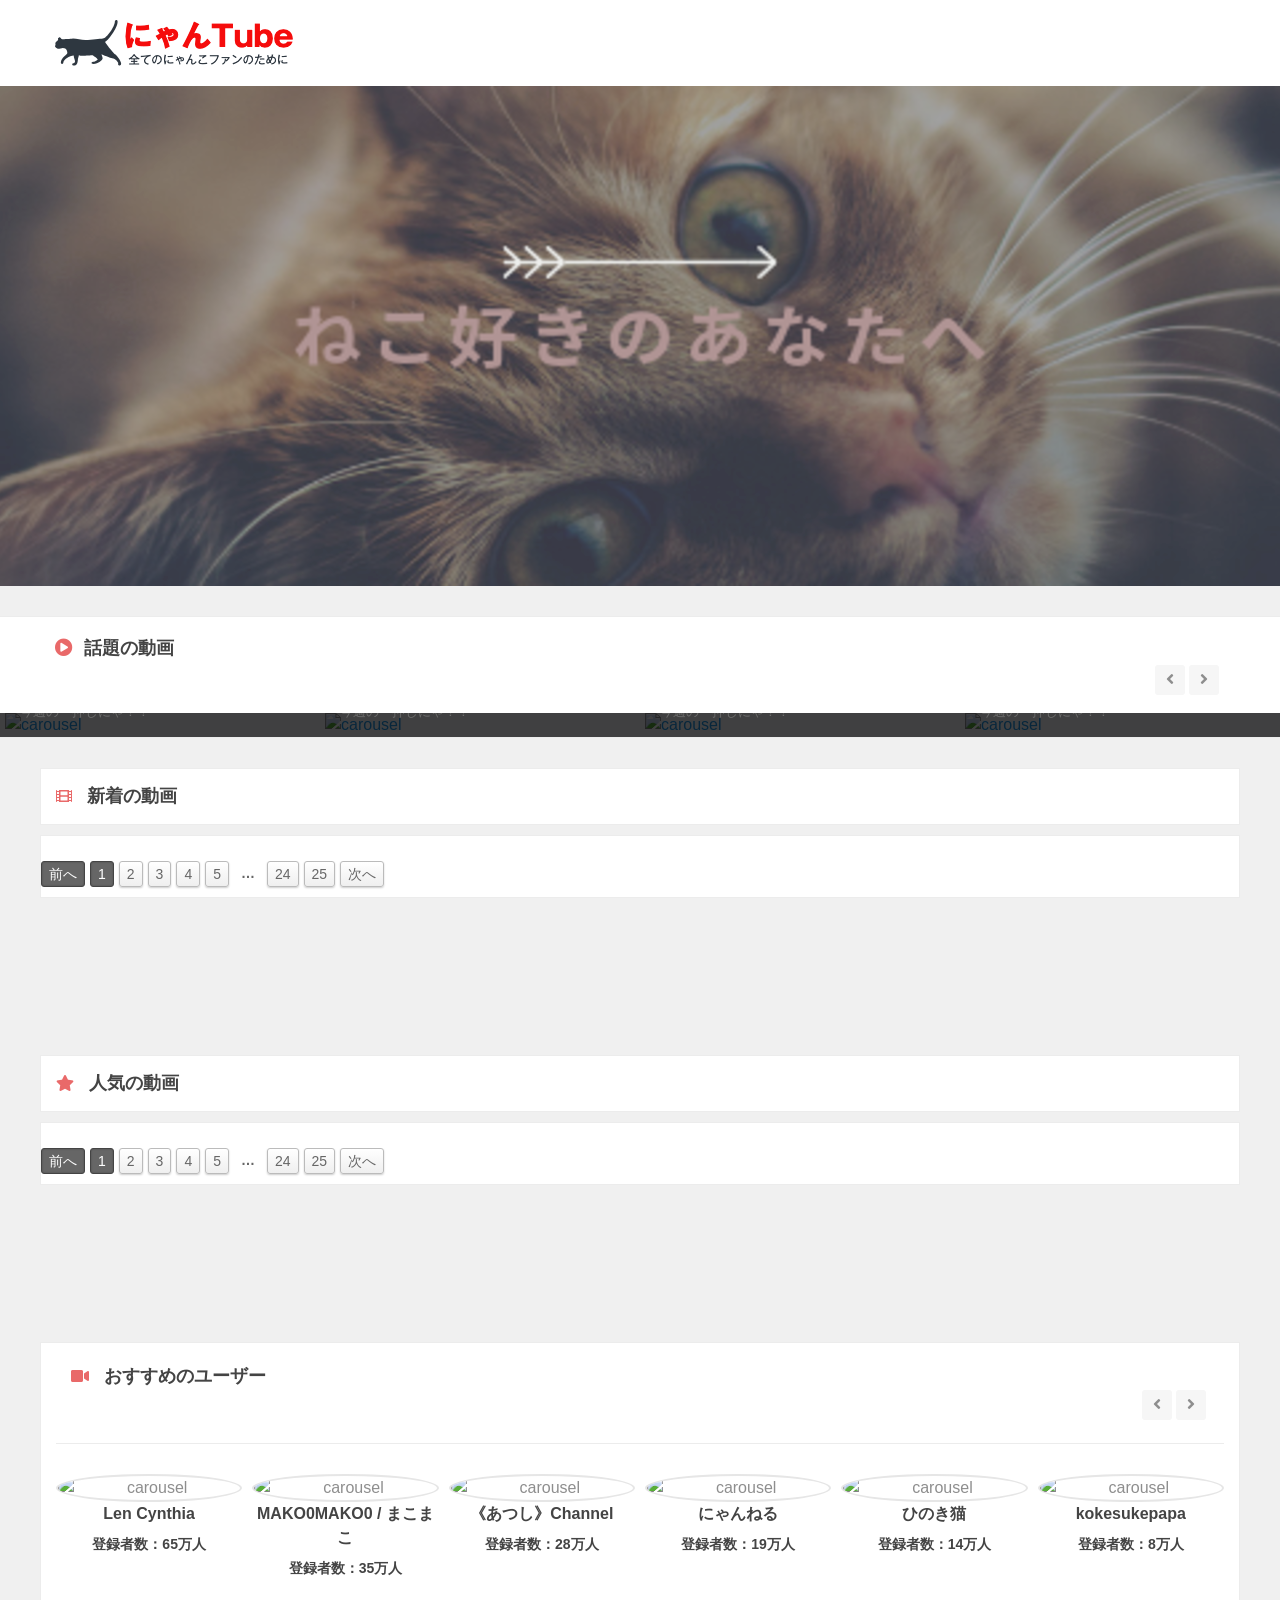
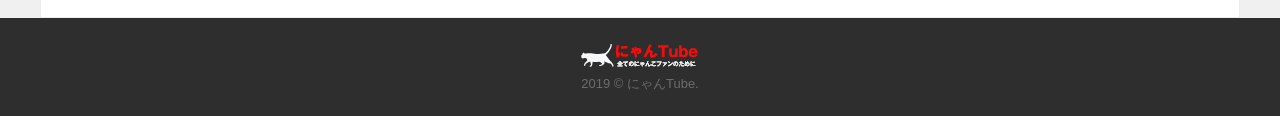
==== index.html @ 0fcaea5a "Update index.html 新着動画更新" ====
<!doctype html>
<html class="no-js" lang="jp">

<head>
    <meta charset="utf-8">
    <meta http-equiv="x-ua-compatible" content="ie=edge">
    <meta name="viewport" content="width=device-width, initial-scale=1.0">
    <meta name="keywords" content="猫,動画,人気,かわいい,Youtube">
    <meta name="description" content="にゃんTubeはかわいい・癒される猫たちの動画まとめサイトです！Youtubeで人気になっている動画を毎日更新しています。是非、ご覧ください！">
    <title>にゃんTube | 猫の人気動画まとめ</title>
    <link rel="shortcut icon" href="./images/favicon.png" type="image/vnd.microsoft.icon">
    <link rel="stylesheet" href="css/app.css">
    <link rel="stylesheet" href="css/theme.css">
    <link rel="stylesheet" href="https://use.fontawesome.com/releases/v5.5.0/css/all.css" integrity="sha384-B4dIYHKNBt8Bc12p+WXckhzcICo0wtJAoU8YZTY5qE0Id1GSseTk6S+L3BlXeVIU" crossorigin="anonymous">
    <link rel="stylesheet" type="text/css" href="layerslider/css/layerslider.css">
    <link rel="stylesheet" href="css/owl.carousel.min.css">
    <link rel="stylesheet" href="css/owl.theme.default.min.css">
    <link rel="stylesheet" href="css/responsive.css">
    <link rel="stylesheet" href="css/simplePagination.css"> 
</head>
<body>
    <div class="off-canvas-wrapper">
        <div class="off-canvas-wrapper-inner" data-off-canvas-wrapper>
            <div class="off-canvas-content" data-off-canvas-content>
                <!--header-->
                <header>
                    <!--Navber-->
                    <section id="navBar">
                        <nav class="sticky-container" data-sticky-container>
                            <div class="sticky topnav" data-sticky data-top-anchor="navBar" data-btm-anchor="footer-bottom:bottom" data-margin-top="0" data-margin-bottom="0" style="width: 100%; background: #fff;" data-sticky-on="large">
                                <div class="row">
                                    <div class="large-12 columns text-left">
                                        <div class="title-bar" data-responsive-toggle="beNav" data-hide-for="large">
                                            <div class="title-bar-title pull-left">
                                                    <a href="#"><img src="images/logo-small.png" alt="logo"></a>
                                            </div>
                                        </div>
                                        <div class="top-bar show-for-large" id="beNav" style="width: 100%">
                                            <div class="top-bar-left">
                                                <ul class="menu">
                                                    <li class="menu-text">
                                                        <a href="#"><img src="images/logo.png" alt="logo"></a>
                                                    </li>
                                                </ul>
                                            </div>
                                        </div>
                                    </div>
                                </div>
                            </div>
                        </nav>
                    </section><!--End Navber-->
                </header><!-- End Header -->
                <!-- layerslider -->
                <section id="slider">
                    <div id="full-slider-wrapper">
                        <div id="layerslider" style="width:100%;height:500px;">
                            <div class="ls-slide" data-ls="transition2d:1;timeshift:-1000;">
                                <img src="images/sliderimages/bg.png" class="ls-bg" alt="Slide background"/>
                                <img class="ls-l ls-linkto-2" style="top:400px;left:50%;white-space: nowrap;" data-ls="offsetxin:-50;delayin:1000;rotatein:-40;offsetxout:-50;rotateout:-40;" src="images/sliderimages/left.png" alt="">
                                <img class="ls-l ls-linkto-2" style="top:400px;left:52%;white-space: nowrap;" data-ls="offsetxin:50;delayin:1000;offsetxout:50;" src="images/sliderimages/right.png" alt="">
                            </div>
                            <div class="ls-slide" data-ls="transition2d:1;timeshift:-1000;">
                                <img src="images/sliderimages/bg2.png" class="ls-bg" alt="Slide background"/>
                                <img class="ls-l ls-linkto-1" style="top:400px;left:50%;white-space: nowrap;" data-ls="offsetxin:-50;delayin:1000;rotatein:-40;offsetxout:-50;rotateout:-40;" src="images/sliderimages/left.png" alt="">
                                <img class="ls-l ls-linkto-1" style="top:400px;left:52%;white-space: nowrap;" data-ls="offsetxin:50;delayin:1000;offsetxout:50;" src="images/sliderimages/right.png" alt="">
                            </div>
                        </div>
                    </div>
                </section><!--end slider-->
                <!-- new slider video-->
                <section id="premium">
                    <div class="row">
                        <div class="heading clearfix head-title">
                            <div class="large-11 columns">
                                <h4><i class="fa fa-play-circle"></i>話題の動画</h4>
                            </div>
                            <div class="large-1 columns">
                                <div class="navText show-for-large">
                                    <a class="prev secondary-button"><i class="fa fa-angle-left"></i></a>
                                    <a class="next secondary-button"><i class="fa fa-angle-right"></i></a>
                                </div>
                            </div>
                        </div>
                    </div>
                    <div id="owl-demo" class="owl-carousel carousel" data-car-length="4" data-items="4" data-loop="true" data-nav="false" data-autoplay="true" data-autoplay-timeout="1500" data-dots="false" data-auto-width="false" data-responsive-small="3" data-responsive-medium="2" data-responsive-xlarge="5">
                        <div class="item">
                            <figure class="premium-img">
                                    <a href="https://www.youtube.com/watch?v=raYbEozpMEA"><img src="https://i.ytimg.com/vi/raYbEozpMEA/hqdefault.jpg" alt="carousel"></a>
                                <figcaption>
                                    <h5>話題</h5>
                                    <p>今週の一押しにゃ！！</p>
                                </figcaption>
                            </figure>
                        </div>
                        <div class="item">
                            <figure class="premium-img">
                                    <a href="https://www.youtube.com/watch?v=Yo1jY8AYtwI"><img src="https://i.ytimg.com/vi/Yo1jY8AYtwI/hqdefault.jpg" alt="carousel"></a>
                                <figcaption>
                                    <h5>話題</h5>
                                    <p>今週の一押しにゃ！！</p>
                                </figcaption>
                            </figure>
                        </div>
                        <div class="item">
                            <figure class="premium-img">
                                    <a href="https://www.youtube.com/watch?v=UD9gE9J6Smo"><img src="https://i.ytimg.com/vi/UD9gE9J6Smo/hqdefault.jpg" alt="carousel"></a>
                                <figcaption>
                                    <h5>話題</h5>
                                    <p>今週の一押しにゃ！！</p>
                                </figcaption>
                            </figure>
                        </div>
                        <div class="item">
                            <figure class="premium-img">
                                    <a href="https://www.youtube.com/watch?v=r39kwzYasWo"><img src="https://i.ytimg.com/vi/r39kwzYasWo/hqdefault.jpg" alt="carousel"></a>
                                <figcaption>
                                    <h5>話題</h5>
                                    <p>今週の一押しにゃ！！</p>
                                </figcaption>
                            </figure>
                        </div>
                        <div class="item">
                            <figure class="premium-img">
                                    <a href="https://www.youtube.com/watch?v=M-yl8MGNcEI"><img src="https://i.ytimg.com/vi/M-yl8MGNcEI/hqdefault.jpg" alt="carousel"></a>
                                <figcaption>
                                    <h5>話題</h5>
                                    <p>今週の一押しにゃ！！</p>
                                </figcaption>
                            </figure>
                        </div>
                        <div class="item">
                            <figure class="premium-img">
                                    <a href="https://www.youtube.com/watch?v=GlMPt59lkb0"><img src="https://i.ytimg.com/vi/GlMPt59lkb0/hqdefault.jpg" alt="carousel"></a>
                                <figcaption>
                                    <h5>話題</h5>
                                    <p>今週の一押しにゃ！！</p>
                                </figcaption>
                            </figure>
                        </div>
                        <div class="item">
                            <figure class="premium-img">
                                    <a href="https://www.youtube.com/watch?v=X90kuQT-sMU"><img src="https://i.ytimg.com/vi/X90kuQT-sMU/hqdefault.jpg" alt="carousel"></a>
                                <figcaption>
                                    <h5>話題</h5>
                                    <p>今週の一押しにゃ！！</p>
                                </figcaption>
                            </figure>
                        </div>
                        <div class="item">
                            <figure class="premium-img">
                                    <a href="https://www.youtube.com/watch?v=YCmYCF1yq5k"><img src="https://i.ytimg.com/vi/YCmYCF1yq5k/hqdefault.jpg" alt="carousel"></a>
                                <figcaption>
                                    <h5>話題</h5>
                                    <p>今週の一押しにゃ！！</p>
                                </figcaption>
                            </figure>
                        </div>
                        <div class="item">
                            <figure class="premium-img">
                                    <a href="https://www.youtube.com/watch?v=Uv-rGOnXeWU"><img src="https://i.ytimg.com/vi/Uv-rGOnXeWU/hqdefault.jpg" alt="carousel"></a>
                                <figcaption>
                                    <h5>話題</h5>
                                    <p>今週の一押しにゃ！！</p>
                                </figcaption>
                            </figure>
                        </div>
                        <div class="item">
                            <figure class="premium-img">
                                    <a href="https://www.youtube.com/watch?v=_iaTw6Fb8jw"><img src="https://i.ytimg.com/vi/_iaTw6Fb8jw/hqdefault.jpg" alt="carousel"></a>
                                <figcaption>
                                    <h5>話題</h5>
                                    <p>今週の一押しにゃ！！</p>
                                </figcaption>
                            </figure>
                        </div>                   
                    </div>
                </section>
                <!--end new slider video-->
                <!-- main content -->
                <section class="content">
                    <!-- recommended video -->
                    <div class="main-heading">
                        <div class="row secBg padding-14">
                            <div class="medium-8 small-8 columns">
                                <div class="head-title">
                                    <i class="fa fa-film"></i>
                                    <h4>新着の動画</h4>
                                </div>
                            </div>
                        </div>
                    </div>
                    <div class="row secBg">
                        <div class="large-12 columns">
                            <div class="tabs-content" data-tabs-content="newVideos">
                                <div class="tabs-panel is-active" id="new-all">
                                    <div class="row list-group">
                                        <div id="recommended-videos"></div>
                                    </div>
                                </div>
                            </div>
                        </div>
                        <div class="pagination-holder clearfix text">
                            <div class="recommended-pagination"></div>
                        </div>
                    </div>
                    <!-- ad section -->
                    <div class="ad-large">
                        <iframe src="https://rcm-fe.amazon-adsystem.com/e/cm?o=9&p=48&l=ur1&category=timesalefestival&banner=1MJNVXHXJ7HCV4K0JVG2&f=ifr&linkID=15bbc9847b24ee450865b4243b1b5555&t=amazon62-22&tracking_id=amazon62-22" width="728" height="90" scrolling="no" border="0" marginwidth="0" style="border:none;" frameborder="0"></iframe>
                    </div>
                    <div class="ad-small">
                        <iframe src="https://rcm-fe.amazon-adsystem.com/e/cm?o=9&p=294&l=ur1&category=timesalefestival&banner=0RCY5RY7ZXKMTN2MED02&f=ifr&linkID=e85a09552c25f424d22128bcf62ffff2&t=amazon62-22&tracking_id=amazon62-22" width="320" height="100" scrolling="no" border="0" marginwidth="0" style="border:none;" frameborder="0"></iframe>
                    </div>
                    <!-- End ad section -->
                </section><!-- End recommended video -->
                <section class="content">
                    <!-- popular Videos -->
                    <div class="main-heading">
                        <div class="row secBg padding-14">
                            <div class="medium-8 small-8 columns">
                                <div class="head-title">
                                    <i class="fa fa-star"></i>
                                    <h4>人気の動画</h4>
                                </div>
                            </div>
                        </div>
                    </div>
                    <div class="row secBg">
                        <div class="large-12 columns">
                            <div class="tabs-content" data-tabs-content="popularVideos">
                                <div class="tabs-panel is-active" id="popular-all">
                                    <div class="row list-group">
                                        <div id="popular-videos"></div>
                                    </div>
                                </div>
                            </div>
                        </div>
                        <div class="pagination-holder clearfix text">
                            <div class="popular-pagination"></div>
                        </div>
                    </div>
                    <!-- ad section -->
                    <div class="ad-large">
                        <iframe src="https://rcm-fe.amazon-adsystem.com/e/cm?o=9&p=48&l=ur1&category=timesalefestival&banner=1MJNVXHXJ7HCV4K0JVG2&f=ifr&linkID=15bbc9847b24ee450865b4243b1b5555&t=amazon62-22&tracking_id=amazon62-22" width="728" height="90" scrolling="no" border="0" marginwidth="0" style="border:none;" frameborder="0"></iframe>
                    </div>
                    <div class="ad-small">
                        <iframe src="https://rcm-fe.amazon-adsystem.com/e/cm?o=9&p=294&l=ur1&category=timesalefestival&banner=0RCY5RY7ZXKMTN2MED02&f=ifr&linkID=e85a09552c25f424d22128bcf62ffff2&t=amazon62-22&tracking_id=amazon62-22" width="320" height="100" scrolling="no" border="0" marginwidth="0" style="border:none;" frameborder="0"></iframe>
                    </div>
                    <!-- End ad section -->
                </section><!-- End main content -->
                <!-- movies -->
                <section id="movies">
                    <div class="row secBg">
                        <div class="large-12 columns">
                                <div class="column row">
                                        <div class="heading category-heading clearfix">
                                            <div class="large-11 columns">
                                                <div class="cat-head pull-left">
                                                    <i class="fa fa-video"></i>
                                                    <h4>おすすめのユーザー</h4>
                                                </div>
                                            </div>
                                            <div class="large-1 columns">
                                                <div class="navText  show-for-large">
                                                    <a class="prev secondary-button"><i class="fa fa-angle-left"></i></a>
                                                    <a class="next secondary-button"><i class="fa fa-angle-right"></i></a>
                                                </div>
                                            </div>
                                        </div>
                                    </div>
                            <!-- movie carousel -->
                            <div id="owl-demo-movie" class="owl-carousel carousel" data-autoplay="true" data-autoplay-timeout="1500" data-autoplay-hover="true" data-car-length="5" data-items="6" data-dots="false" data-loop="true" data-auto-width="false" data-responsive-small="3" data-responsive-medium="4" data-responsive-xlarge="6" data-margin="10">
                                <div class="item-movie item thumb-border">
                                    <figure class="user-img">
                                        <img src="https://yt3.ggpht.com/a-/AAuE7mAVsUJsABVh_LI2kG3hB3oyzyS75_HuhbZ9HQ=s288-mo-c-c0xffffffff-rj-k-no" alt="carousel">
                                        <a href="https://www.youtube.com/channel/UCS_dOTlDQhzGR2VLASzVo4g" class="hover-posts">
                                            <span><i class="fa fa-search"></i></span>
                                        </a>
                                    </figure>
                                    <h5>Len Cynthia</h5>
                                    <h6>登録者数：65万人</h6>
                                </div>
                                <div class="item-movie item thumb-border">
                                    <figure class="user-img">
                                        <img src="https://yt3.ggpht.com/a-/AAuE7mAHcIvm5nozD-SO3OqTsM3EC9d4kqZESf_Ayg=s288-mo-c-c0xffffffff-rj-k-no" alt="carousel">
                                        <a href="https://www.youtube.com/channel/UCk5cqns8Bi6Bv5Ji1YlSMDQ" class="hover-posts">
                                            <span><i class="fa fa-search"></i></span>
                                        </a>
                                    </figure>
                                    <h5>MAKO0MAKO0 / まこまこ</h5>
                                    <h6>登録者数：35万人</h6>
                                </div>
                                <div class="item-movie item thumb-border">
                                    <figure class="user-img">
                                        <img src="https://yt3.ggpht.com/a-/AAuE7mCIcZ-BuGRRIuzQsbHdApbmjdw_2U8h51hgzg=s288-mo-c-c0xffffffff-rj-k-no" alt="carousel">
                                        <a href="https://www.youtube.com/channel/UCljUAjufNh7VI0yElcAdlhg" class="hover-posts">
                                            <span><i class="fa fa-search"></i></span>
                                        </a>
                                    </figure>
                                    <h5>《あつし》Channel</h5>
                                    <h6>登録者数：28万人</h6>
                                </div>
                                <div class="item-movie item thumb-border">
                                    <figure class="user-img">
                                        <img src="https://yt3.ggpht.com/a-/AAuE7mBgSre_Q99WNY_BfYbK-821ioel_uvhRinu6g=s288-mo-c-c0xffffffff-rj-k-no" alt="carousel">
                                        <a href="https://www.youtube.com/channel/UCb_CkUzhPsHXdrpQl9Zg5aA" class="hover-posts">
                                            <span><i class="fa fa-search"></i></span>
                                        </a>
                                    </figure>
                                    <h5>にゃんねる</h5>
                                    <h6>登録者数：19万人</h6>
                                </div>
                                <div class="item-movie item thumb-border">
                                    <figure class="user-img">
                                        <img src="https://yt3.ggpht.com/a-/AAuE7mCXcN5_luRtPnAjw5znkj4xRghQEYHoCXVj1A=s288-mo-c-c0xffffffff-rj-k-no" alt="carousel">
                                        <a href="https://www.youtube.com/channel/UCqAbcgEp4NqCRnLG3NVJezw" class="hover-posts">
                                            <span><i class="fa fa-search"></i></span>
                                        </a>
                                    </figure>
                                    <h5>ひのき猫</h5>
                                    <h6>登録者数：14万人</h6>
                                </div>
                                <div class="item-movie item thumb-border">
                                    <figure class="user-img">
                                        <img src="https://yt3.ggpht.com/a-/AAuE7mB_sl90rl6UD5q9hS79pAoIzWCPXUBH9dLMTA=s288-mo-c-c0xffffffff-rj-k-no" alt="carousel">
                                        <a href="https://www.youtube.com/channel/UCeaiU7rFDCn1LYqpus2B7qg" class="hover-posts">
                                            <span><i class="fa fa-search"></i></span>
                                        </a>
                                    </figure>
                                    <h5>kokesukepapa</h5>
                                    <h6>登録者数：8万人</h6>
                                </div>
                                <div class="item-movie item thumb-border">
                                    <figure class="user-img">
                                        <img src="https://yt3.ggpht.com/a-/AAuE7mA47_0V2V-pqUjchqv-GD-3IlCCeNkHomchqA=s288-mo-c-c0xffffffff-rj-k-no" alt="carousel">
                                        <a href="https://www.youtube.com/channel/UCynURu72A71GmEVQcsZXcKQ" class="hover-posts">
                                            <span><i class="fa fa-search"></i></span>
                                        </a>
                                    </figure>
                                    <h5>Afro Blue</h5>
                                    <h6>登録者数：9万人</h6>
                                </div>
                                <div class="item-movie item thumb-border">
                                    <figure class="user-img">
                                        <img src="https://yt3.ggpht.com/a-/AAuE7mAHDxXqfZf3O-wZELBLlbiYrDY4CKpdVZqVfA=s288-mo-c-c0xffffffff-rj-k-no" alt="carousel">
                                        <a href="https://www.youtube.com/channel/UCshavgMGy2X0b9-9vuNEb9A" class="hover-posts">
                                            <span><i class="fa fa-search"></i></span>
                                        </a>
                                    </figure>
                                    <h5>感動猫動画</h5>
                                    <h6>登録者数：8万人</h6>
                                </div>
                                <div class="item-movie item thumb-border">
                                    <figure class="user-img">
                                        <img src="https://yt3.ggpht.com/a-/AAuE7mAem6ULcWux2Iq4sbK5TWDu1WvJQA3ZHb7HXg=s288-mo-c-c0xffffffff-rj-k-no" alt="carousel">
                                        <a href="https://www.youtube.com/channel/UCumwx7USNBVqANlK6-69Pkg" class="hover-posts">
                                            <span><i class="fa fa-search"></i></span>
                                        </a>
                                    </figure>
                                    <h5>ながれ（nagaretion）</h5>
                                    <h6>登録者数：7万人</h6>
                                </div>
                                <div class="item-movie item thumb-border">
                                    <figure class="user-img">
                                        <img src="https://yt3.ggpht.com/a-/AAuE7mBIvKFD8vhmJVOMYkAUbD_HJDjzRHCWMRyJ4w=s288-mo-c-c0xffffffff-rj-k-no" alt="carousel">
                                        <a href="https://www.youtube.com/channel/UCRp7ooQOmTpq52g0cfqLnhQ" class="hover-posts">
                                            <span><i class="fa fa-search"></i></span>
                                        </a>
                                    </figure>
                                    <h5>猫のきんた・ココ。</h5>
                                    <h6>登録者数：7万人</h6>
                                </div>
                            </div><!-- end carousel -->
                        </div>
                    </div>
                </section><!-- End movie -->
                <div id="footer-bottom">
                    <div class="logo text-center">
                        <img src="images/footerlogo.png" alt="footer logo">
                    </div>
                    <div class="btm-footer-text text-center">
                        <p>2019 © にゃんTube.</p>
                    </div>
                </div>
            </div><!--end off canvas content-->
        </div><!--end off canvas wrapper inner-->
    </div><!--end off canvas wrapper-->
    <!-- script files -->
    <script src="bower_components/jquery/dist/jquery.js"></script>
    <script src="bower_components/what-input/what-input.js"></script>
    <script src="bower_components/foundation-sites/dist/foundation.js"></script>
    <script src="js/app.js" type="text/javascript"></script>
    <script src="js/jquery.searchVideos-recommended.js" type="text/javascript"></script>
    <script src="js/jquery.searchVideos-popular.js" type="text/javascript"></script>
    <script src="js/jquery.simplePagination.js" type="text/javascript"></script>
    <script src="js/jquery.clickVideo.js" type="text/javascript"></script>
    <!-- LayerSlider script files -->
    <script src="js/owl.carousel.min.js" type="text/javascript"></script>
    <script src="layerslider/js/layerslider.transitions.js" type="text/javascript"></script>
    <script src="layerslider/js/layerslider.kreaturamedia.jquery.js" type="text/javascript"></script>
    <script src="layerslider/js/greensock.js" type="text/javascript"></script>
</body>
<!-- Global site tag (gtag.js) - Google Analytics -->
<script async src="https://www.googletagmanager.com/gtag/js?id=UA-136707403-1"></script>
<script>
  window.dataLayer = window.dataLayer || [];
  function gtag(){dataLayer.push(arguments);}
  gtag('js', new Date());

  gtag('config', 'UA-136707403-1');
</script>
</html>
---- css/app.css ----
@charset "UTF-8";
/**
 * Foundation for Sites by ZURB
 * Version 6.2.0
 * foundation.zurb.com
 * Licensed under MIT Open Source
 */
.slide-in-down.mui-enter, .slide-in-left.mui-enter, .slide-in-up.mui-enter, .slide-in-right.mui-enter, .slide-out-down.mui-leave, .slide-out-right.mui-leave, .slide-out-up.mui-leave, .slide-out-left.mui-leave, .fade-in.mui-enter, .fade-out.mui-leave, .hinge-in-from-top.mui-enter, .hinge-in-from-right.mui-enter, .hinge-in-from-bottom.mui-enter, .hinge-in-from-left.mui-enter, .hinge-in-from-middle-x.mui-enter, .hinge-in-from-middle-y.mui-enter, .hinge-out-from-top.mui-leave, .hinge-out-from-right.mui-leave, .hinge-out-from-bottom.mui-leave, .hinge-out-from-left.mui-leave, .hinge-out-from-middle-x.mui-leave, .hinge-out-from-middle-y.mui-leave, .scale-in-up.mui-enter, .scale-in-down.mui-enter, .scale-out-up.mui-leave, .scale-out-down.mui-leave, .spin-in.mui-enter, .spin-out.mui-leave, .spin-in-ccw.mui-enter, .spin-out-ccw.mui-leave {
  transition-duration: 500ms;
  transition-timing-function: linear; }

.slide-in-down.mui-enter {
  transform: translateY(-100%);
  transition-property: transform, opacity;
  backface-visibility: hidden; }
.slide-in-down.mui-enter.mui-enter-active {
  transform: translateY(0); }

.slide-in-left.mui-enter {
  transform: translateX(-100%);
  transition-property: transform, opacity;
  backface-visibility: hidden; }
.slide-in-left.mui-enter.mui-enter-active {
  transform: translateX(0); }

.slide-in-up.mui-enter {
  transform: translateY(100%);
  transition-property: transform, opacity;
  backface-visibility: hidden; }
.slide-in-up.mui-enter.mui-enter-active {
  transform: translateY(0); }

.slide-in-right.mui-enter {
  transform: translateX(100%);
  transition-property: transform, opacity;
  backface-visibility: hidden; }
.slide-in-right.mui-enter.mui-enter-active {
  transform: translateX(0); }

.slide-out-down.mui-leave {
  transform: translateY(0);
  transition-property: transform, opacity;
  backface-visibility: hidden; }
.slide-out-down.mui-leave.mui-leave-active {
  transform: translateY(-100%); }

.slide-out-right.mui-leave {
  transform: translateX(0);
  transition-property: transform, opacity;
  backface-visibility: hidden; }
.slide-out-right.mui-leave.mui-leave-active {
  transform: translateX(100%); }

.slide-out-up.mui-leave {
  transform: translateY(0);
  transition-property: transform, opacity;
  backface-visibility: hidden; }
.slide-out-up.mui-leave.mui-leave-active {
  transform: translateY(-100%); }

.slide-out-left.mui-leave {
  transform: translateX(0);
  transition-property: transform, opacity;
  backface-visibility: hidden; }
.slide-out-left.mui-leave.mui-leave-active {
  transform: translateX(-100%); }

.fade-in.mui-enter {
  opacity: 0;
  transition-property: opacity; }
.fade-in.mui-enter.mui-enter-active {
  opacity: 1; }

.fade-out.mui-leave {
  opacity: 1;
  transition-property: opacity; }
.fade-out.mui-leave.mui-leave-active {
  opacity: 0; }

.hinge-in-from-top.mui-enter {
  transform: perspective(2000px) rotateX(-90deg);
  transform-origin: top;
  transition-property: transform, opacity;
  opacity: 0; }
.hinge-in-from-top.mui-enter.mui-enter-active {
  transform: perspective(2000px) rotate(0deg);
  opacity: 1; }

.hinge-in-from-right.mui-enter {
  transform: perspective(2000px) rotateY(-90deg);
  transform-origin: right;
  transition-property: transform, opacity;
  opacity: 0; }
.hinge-in-from-right.mui-enter.mui-enter-active {
  transform: perspective(2000px) rotate(0deg);
  opacity: 1; }

.hinge-in-from-bottom.mui-enter {
  transform: perspective(2000px) rotateX(90deg);
  transform-origin: bottom;
  transition-property: transform, opacity;
  opacity: 0; }
.hinge-in-from-bottom.mui-enter.mui-enter-active {
  transform: perspective(2000px) rotate(0deg);
  opacity: 1; }

.hinge-in-from-left.mui-enter {
  transform: perspective(2000px) rotateY(90deg);
  transform-origin: left;
  transition-property: transform, opacity;
  opacity: 0; }
.hinge-in-from-left.mui-enter.mui-enter-active {
  transform: perspective(2000px) rotate(0deg);
  opacity: 1; }

.hinge-in-from-middle-x.mui-enter {
  transform: perspective(2000px) rotateX(-90deg);
  transform-origin: center;
  transition-property: transform, opacity;
  opacity: 0; }
.hinge-in-from-middle-x.mui-enter.mui-enter-active {
  transform: perspective(2000px) rotate(0deg);
  opacity: 1; }

.hinge-in-from-middle-y.mui-enter {
  transform: perspective(2000px) rotateY(-90deg);
  transform-origin: center;
  transition-property: transform, opacity;
  opacity: 0; }
.hinge-in-from-middle-y.mui-enter.mui-enter-active {
  transform: perspective(2000px) rotate(0deg);
  opacity: 1; }

.hinge-out-from-top.mui-leave {
  transform: perspective(2000px) rotate(0deg);
  transform-origin: top;
  transition-property: transform, opacity;
  opacity: 1; }
.hinge-out-from-top.mui-leave.mui-leave-active {
  transform: perspective(2000px) rotateX(-90deg);
  opacity: 0; }

.hinge-out-from-right.mui-leave {
  transform: perspective(2000px) rotate(0deg);
  transform-origin: right;
  transition-property: transform, opacity;
  opacity: 1; }
.hinge-out-from-right.mui-leave.mui-leave-active {
  transform: perspective(2000px) rotateY(-90deg);
  opacity: 0; }

.hinge-out-from-bottom.mui-leave {
  transform: perspective(2000px) rotate(0deg);
  transform-origin: bottom;
  transition-property: transform, opacity;
  opacity: 1; }
.hinge-out-from-bottom.mui-leave.mui-leave-active {
  transform: perspective(2000px) rotateX(90deg);
  opacity: 0; }

.hinge-out-from-left.mui-leave {
  transform: perspective(2000px) rotate(0deg);
  transform-origin: left;
  transition-property: transform, opacity;
  opacity: 1; }
.hinge-out-from-left.mui-leave.mui-leave-active {
  transform: perspective(2000px) rotateY(90deg);
  opacity: 0; }

.hinge-out-from-middle-x.mui-leave {
  transform: perspective(2000px) rotate(0deg);
  transform-origin: center;
  transition-property: transform, opacity;
  opacity: 1; }
.hinge-out-from-middle-x.mui-leave.mui-leave-active {
  transform: perspective(2000px) rotateX(-90deg);
  opacity: 0; }

.hinge-out-from-middle-y.mui-leave {
  transform: perspective(2000px) rotate(0deg);
  transform-origin: center;
  transition-property: transform, opacity;
  opacity: 1; }
.hinge-out-from-middle-y.mui-leave.mui-leave-active {
  transform: perspective(2000px) rotateY(-90deg);
  opacity: 0; }

.scale-in-up.mui-enter {
  transform: scale(0.5);
  transition-property: transform, opacity;
  opacity: 0; }
.scale-in-up.mui-enter.mui-enter-active {
  transform: scale(1);
  opacity: 1; }

.scale-in-down.mui-enter {
  transform: scale(1.5);
  transition-property: transform, opacity;
  opacity: 0; }
.scale-in-down.mui-enter.mui-enter-active {
  transform: scale(1);
  opacity: 1; }

.scale-out-up.mui-leave {
  transform: scale(1);
  transition-property: transform, opacity;
  opacity: 1; }
.scale-out-up.mui-leave.mui-leave-active {
  transform: scale(1.5);
  opacity: 0; }

.scale-out-down.mui-leave {
  transform: scale(1);
  transition-property: transform, opacity;
  opacity: 1; }
.scale-out-down.mui-leave.mui-leave-active {
  transform: scale(0.5);
  opacity: 0; }

.spin-in.mui-enter {
  transform: rotate(-0.75turn);
  transition-property: transform, opacity;
  opacity: 0; }
.spin-in.mui-enter.mui-enter-active {
  transform: rotate(0);
  opacity: 1; }

.spin-out.mui-leave {
  transform: rotate(0);
  transition-property: transform, opacity;
  opacity: 1; }
.spin-out.mui-leave.mui-leave-active {
  transform: rotate(0.75turn);
  opacity: 0; }

.spin-in-ccw.mui-enter {
  transform: rotate(0.75turn);
  transition-property: transform, opacity;
  opacity: 0; }
.spin-in-ccw.mui-enter.mui-enter-active {
  transform: rotate(0);
  opacity: 1; }

.spin-out-ccw.mui-leave {
  transform: rotate(0);
  transition-property: transform, opacity;
  opacity: 1; }
.spin-out-ccw.mui-leave.mui-leave-active {
  transform: rotate(-0.75turn);
  opacity: 0; }

.slow {
  transition-duration: 750ms !important; }

.fast {
  transition-duration: 250ms !important; }

.linear {
  transition-timing-function: linear !important; }

.ease {
  transition-timing-function: ease !important; }

.ease-in {
  transition-timing-function: ease-in !important; }

.ease-out {
  transition-timing-function: ease-out !important; }

.ease-in-out {
  transition-timing-function: ease-in-out !important; }

.bounce-in {
  transition-timing-function: cubic-bezier(0.485, 0.155, 0.24, 1.245) !important; }

.bounce-out {
  transition-timing-function: cubic-bezier(0.485, 0.155, 0.515, 0.845) !important; }

.bounce-in-out {
  transition-timing-function: cubic-bezier(0.76, -0.245, 0.24, 1.245) !important; }

.short-delay {
  transition-delay: 300ms !important; }

.long-delay {
  transition-delay: 700ms !important; }

.shake {
  animation-name: shake-7; }
@keyframes shake-7 {
  0%, 10%, 20%, 30%, 40%, 50%, 60%, 70%, 80%, 90% {
    transform: translateX(7%); }
  5%, 15%, 25%, 35%, 45%, 55%, 65%, 75%, 85%, 95% {
    transform: translateX(-7%); } }
.spin-cw {
  animation-name: spin-cw-1turn; }
@keyframes spin-cw-1turn {
  0% {
    transform: rotate(-1turn); }
  100% {
    transform: rotate(0); } }
.spin-ccw {
  animation-name: spin-cw-1turn; }
@keyframes spin-cw-1turn {
  0% {
    transform: rotate(0); }
  100% {
    transform: rotate(1turn); } }
.wiggle {
  animation-name: wiggle-7deg; }
@keyframes wiggle-7deg {
  40%, 50%, 60% {
    transform: rotate(7deg); }
  35%, 45%, 55%, 65% {
    transform: rotate(-7deg); }
  0%, 30%, 70%, 100% {
    transform: rotate(0); } }
.infinite {
  animation-iteration-count: infinite; }

.slow {
  animation-duration: 750ms !important; }

.fast {
  animation-duration: 250ms !important; }

.linear {
  animation-timing-function: linear !important; }

.ease {
  animation-timing-function: ease !important; }

.ease-in {
  animation-timing-function: ease-in !important; }

.ease-out {
  animation-timing-function: ease-out !important; }

.ease-in-out {
  animation-timing-function: ease-in-out !important; }

.bounce-in {
  animation-timing-function: cubic-bezier(0.485, 0.155, 0.24, 1.245) !important; }

.bounce-out {
  animation-timing-function: cubic-bezier(0.485, 0.155, 0.515, 0.845) !important; }

.bounce-in-out {
  animation-timing-function: cubic-bezier(0.76, -0.245, 0.24, 1.245) !important; }

.short-delay {
  animation-delay: 300ms !important; }

.long-delay {
  animation-delay: 700ms !important; }

.menu-icon {
  position: relative;
  display: inline-block;
  vertical-align: middle;
  cursor: pointer;
  width: 20px;
  height: 16px; }
  .menu-icon::after {
    content: '';
    position: absolute;
    display: block;
    width: 100%;
    height: 2px;
    background: #fff;
    top: 0;
    left: 0;
    box-shadow: 0 7px 0 #fff, 0 14px 0 #fff; }
  .menu-icon:hover::after {
    background: #cacaca;
    box-shadow: 0 7px 0 #cacaca, 0 14px 0 #cacaca; }

.menu-icon.dark {
  position: relative;
  display: inline-block;
  vertical-align: middle;
  cursor: pointer;
  width: 20px;
  height: 16px; }
  .menu-icon.dark::after {
    content: '';
    position: absolute;
    display: block;
    width: 100%;
    height: 2px;
    background: #0a0a0a;
    top: 0;
    left: 0;
    box-shadow: 0 7px 0 #0a0a0a, 0 14px 0 #0a0a0a; }
  .menu-icon.dark:hover::after {
    background: #8a8a8a;
    box-shadow: 0 7px 0 #8a8a8a, 0 14px 0 #8a8a8a; }

/*! normalize.css v3.0.3 | MIT License | github.com/necolas/normalize.css */
/**
 * 1. Set default font family to sans-serif.
 * 2. Prevent iOS and IE text size adjust after device orientation change,
 *    without disabling user zoom.
 */
html {
  font-family: sans-serif;
  /* 1 */
  -ms-text-size-adjust: 100%;
  /* 2 */
  -webkit-text-size-adjust: 100%;
  /* 2 */ }

/**
 * Remove default margin.
 */
body {
  margin: 0; }

/* HTML5 display definitions
   ========================================================================== */
/**
 * Correct `block` display not defined for any HTML5 element in IE 8/9.
 * Correct `block` display not defined for `details` or `summary` in IE 10/11
 * and Firefox.
 * Correct `block` display not defined for `main` in IE 11.
 */
article,
aside,
details,
figcaption,
figure,
footer,
header,
hgroup,
main,
menu,
nav,
section,
summary {
  display: block; }

/**
 * 1. Correct `inline-block` display not defined in IE 8/9.
 * 2. Normalize vertical alignment of `progress` in Chrome, Firefox, and Opera.
 */
audio,
canvas,
progress,
video {
  display: inline-block;
  /* 1 */
  vertical-align: baseline;
  /* 2 */ }

/**
 * Prevent modern browsers from displaying `audio` without controls.
 * Remove excess height in iOS 5 devices.
 */
audio:not([controls]) {
  display: none;
  height: 0; }

/**
 * Address `[hidden]` styling not present in IE 8/9/10.
 * Hide the `template` element in IE 8/9/10/11, Safari, and Firefox < 22.
 */
[hidden],
template {
  display: none; }

/* Links
   ========================================================================== */
/**
 * Remove the gray background color from active links in IE 10.
 */
a {
  background-color: transparent; }

/**
 * Improve readability of focused elements when they are also in an
 * active/hover state.
 */
a:active,
a:hover {
  outline: 0; }

/* Text-level semantics
   ========================================================================== */
/**
 * Address styling not present in IE 8/9/10/11, Safari, and Chrome.
 */
abbr[title] {
  border-bottom: 1px dotted; }

/**
 * Address style set to `bolder` in Firefox 4+, Safari, and Chrome.
 */
b,
strong {
  font-weight: bold; }

/**
 * Address styling not present in Safari and Chrome.
 */
dfn {
  font-style: italic; }

/**
 * Address variable `h1` font-size and margin within `section` and `article`
 * contexts in Firefox 4+, Safari, and Chrome.
 */
h1 {
  font-size: 2em;
  margin: 0.67em 0; }

/**
 * Address styling not present in IE 8/9.
 */
mark {
  background: #ff0;
  color: #000; }

/**
 * Address inconsistent and variable font size in all browsers.
 */
small {
  font-size: 80%; }

/**
 * Prevent `sub` and `sup` affecting `line-height` in all browsers.
 */
sub,
sup {
  font-size: 75%;
  line-height: 0;
  position: relative;
  vertical-align: baseline; }

sup {
  top: -0.5em; }

sub {
  bottom: -0.25em; }

/* Embedded content
   ========================================================================== */
/**
 * Remove border when inside `a` element in IE 8/9/10.
 */
img {
  border: 0; }

/**
 * Correct overflow not hidden in IE 9/10/11.
 */
svg:not(:root) {
  overflow: hidden; }

/* Grouping content
   ========================================================================== */
/**
 * Address margin not present in IE 8/9 and Safari.
 */
figure {
  margin: 1em 40px; }

/**
 * Address differences between Firefox and other browsers.
 */
hr {
  box-sizing: content-box;
  height: 0; }

/**
 * Contain overflow in all browsers.
 */
pre {
  overflow: auto; }

/**
 * Address odd `em`-unit font size rendering in all browsers.
 */
code,
kbd,
pre,
samp {
  font-family: monospace, monospace;
  font-size: 1em; }

/* Forms
   ========================================================================== */
/**
 * Known limitation: by default, Chrome and Safari on OS X allow very limited
 * styling of `select`, unless a `border` property is set.
 */
/**
 * 1. Correct color not being inherited.
 *    Known issue: affects color of disabled elements.
 * 2. Correct font properties not being inherited.
 * 3. Address margins set differently in Firefox 4+, Safari, and Chrome.
 */
button,
input,
optgroup,
select,
textarea {
  color: inherit;
  /* 1 */
  font: inherit;
  /* 2 */
  margin: 0;
  /* 3 */ }

/**
 * Address `overflow` set to `hidden` in IE 8/9/10/11.
 */
button {
  overflow: visible; }

/**
 * Address inconsistent `text-transform` inheritance for `button` and `select`.
 * All other form control elements do not inherit `text-transform` values.
 * Correct `button` style inheritance in Firefox, IE 8/9/10/11, and Opera.
 * Correct `select` style inheritance in Firefox.
 */
button,
select {
  text-transform: none; }

/**
 * 1. Avoid the WebKit bug in Android 4.0.* where (2) destroys native `audio`
 *    and `video` controls.
 * 2. Correct inability to style clickable `input` types in iOS.
 * 3. Improve usability and consistency of cursor style between image-type
 *    `input` and others.
 */
button,
html input[type="button"],
input[type="reset"],
input[type="submit"] {
  -webkit-appearance: button;
  /* 2 */
  cursor: pointer;
  /* 3 */ }

/**
 * Re-set default cursor for disabled elements.
 */
button[disabled],
html input[disabled] {
  cursor: default; }

/**
 * Remove inner padding and border in Firefox 4+.
 */
button::-moz-focus-inner,
input::-moz-focus-inner {
  border: 0;
  padding: 0; }

/**
 * Address Firefox 4+ setting `line-height` on `input` using `!important` in
 * the UA stylesheet.
 */
input {
  line-height: normal; }

/**
 * It's recommended that you don't attempt to style these elements.
 * Firefox's implementation doesn't respect box-sizing, padding, or width.
 *
 * 1. Address box sizing set to `content-box` in IE 8/9/10.
 * 2. Remove excess padding in IE 8/9/10.
 */
input[type="checkbox"],
input[type="radio"] {
  box-sizing: border-box;
  /* 1 */
  padding: 0;
  /* 2 */ }

/**
 * Fix the cursor style for Chrome's increment/decrement buttons. For certain
 * `font-size` values of the `input`, it causes the cursor style of the
 * decrement button to change from `default` to `text`.
 */
input[type="number"]::-webkit-inner-spin-button,
input[type="number"]::-webkit-outer-spin-button {
  height: auto; }

/**
 * 1. Address `appearance` set to `searchfield` in Safari and Chrome.
 * 2. Address `box-sizing` set to `border-box` in Safari and Chrome.
 */
input[type="search"] {
  -webkit-appearance: textfield;
  /* 1 */
  box-sizing: content-box;
  /* 2 */ }

/**
 * Remove inner padding and search cancel button in Safari and Chrome on OS X.
 * Safari (but not Chrome) clips the cancel button when the search input has
 * padding (and `textfield` appearance).
 */
input[type="search"]::-webkit-search-cancel-button,
input[type="search"]::-webkit-search-decoration {
  -webkit-appearance: none; }

/**
 * Define consistent border, margin, and padding.
 * [NOTE] We don't enable this ruleset in Foundation, because we want the <fieldset> element to have plain styling.
 */
/* fieldset {
  border: 1px solid #c0c0c0;
  margin: 0 2px;
  padding: 0.35em 0.625em 0.75em;
} */
/**
 * 1. Correct `color` not being inherited in IE 8/9/10/11.
 * 2. Remove padding so people aren't caught out if they zero out fieldsets.
 */
legend {
  border: 0;
  /* 1 */
  padding: 0;
  /* 2 */ }

/**
 * Remove default vertical scrollbar in IE 8/9/10/11.
 */
textarea {
  overflow: auto; }

/**
 * Don't inherit the `font-weight` (applied by a rule above).
 * NOTE: the default cannot safely be changed in Chrome and Safari on OS X.
 */
optgroup {
  font-weight: bold; }

/* Tables
   ========================================================================== */
/**
 * Remove most spacing between table cells.
 */
table {
  border-collapse: collapse;
  border-spacing: 0; }

td,
th {
  padding: 0; }

.foundation-mq {
  font-family: "small=0em&medium=40em&large=64.0625em&xlarge=75em&xxlarge=90em"; }

html {
  font-size: 100%;
  box-sizing: border-box; }

*,
*:before,
*:after {
  box-sizing: inherit; }

body {
  padding: 0;
  margin: 0;
  font-family: "Open Sans", Helvetica, Roboto, Arial, sans-serif;
  font-weight: normal;
  line-height: 1.5;
  color: #8e8e8e;
  background: #fff;
  -webkit-font-smoothing: antialiased;
  -moz-osx-font-smoothing: grayscale; }

img {
  max-width: 100%;
  height: auto;
  -ms-interpolation-mode: bicubic;
  display: inline-block;
  vertical-align: middle; }

textarea {
  height: auto;
  min-height: 50px;
  border-radius: 0; }

select {
  width: 100%;
  border-radius: 0; }

#map_canvas img,
#map_canvas embed,
#map_canvas object,
.map_canvas img,
.map_canvas embed,
.map_canvas object,
.mqa-display img,
.mqa-display embed,
.mqa-display object {
  max-width: none !important; }

button {
  -webkit-appearance: none;
  -moz-appearance: none;
  background: transparent;
  padding: 0;
  border: 0;
  border-radius: 0;
  line-height: 1; }

.is-visible {
  display: block !important; }

.is-hidden {
  display: none !important; }

.row {
  max-width: 75rem;
  margin-left: auto;
  margin-right: auto; }
  .row::before, .row::after {
    content: ' ';
    display: table;
    flex-basis: 0;
    order: 1; }
  .row::after {
    clear: both; }
  .row.collapse > .column, .row.collapse > .columns {
    padding-left: 0;
    padding-right: 0; }
  .row .row {
    margin-left: -0.625rem;
    margin-right: -0.625rem; }
    @media screen and (min-width: 40em) {
      .row .row {
        margin-left: -0.9375rem;
        margin-right: -0.9375rem; } }
    .row .row.collapse {
      margin-left: 0;
      margin-right: 0; }
  .row.expanded {
    max-width: none; }
    .row.expanded .row {
      margin-left: auto;
      margin-right: auto; }

.column, .columns {
  width: 100%;
  padding-left: 0.625rem;
  padding-right: 0.625rem; }
  @media screen and (min-width: 40em) {
    .column, .columns {
      padding-left: 0.9375rem;
      padding-right: 0.9375rem; } }
  .column:last-child:not(:first-child), .columns:last-child:not(:first-child) {
    float: right; }
  .column.end:last-child:last-child, .end.columns:last-child:last-child {
    float: left; }

.column.row.row, .row.row.columns {
  float: none; }
  .row .column.row.row, .row .row.row.columns {
    padding-left: 0;
    padding-right: 0;
    margin-left: 0;
    margin-right: 0; }

.small-1 {
  width: 8.3333333333%; }

.small-push-1 {
  position: relative;
  left: 8.3333333333%; }

.small-pull-1 {
  position: relative;
  left: -8.3333333333%; }

.small-offset-0 {
  margin-left: 0%; }

.small-2 {
  width: 16.6666666667%; }

.small-push-2 {
  position: relative;
  left: 16.6666666667%; }

.small-pull-2 {
  position: relative;
  left: -16.6666666667%; }

.small-offset-1 {
  margin-left: 8.3333333333%; }

.small-3 {
  width: 25%; }

.small-push-3 {
  position: relative;
  left: 25%; }

.small-pull-3 {
  position: relative;
  left: -25%; }

.small-offset-2 {
  margin-left: 16.6666666667%; }

.small-4 {
  width: 33.3333333333%; }

.small-push-4 {
  position: relative;
  left: 33.3333333333%; }

.small-pull-4 {
  position: relative;
  left: -33.3333333333%; }

.small-offset-3 {
  margin-left: 25%; }

.small-5 {
  width: 41.6666666667%; }

.small-push-5 {
  position: relative;
  left: 41.6666666667%; }

.small-pull-5 {
  position: relative;
  left: -41.6666666667%; }

.small-offset-4 {
  margin-left: 33.3333333333%; }

.small-6 {
  width: 50%; }

.small-push-6 {
  position: relative;
  left: 50%; }

.small-pull-6 {
  position: relative;
  left: -50%; }

.small-offset-5 {
  margin-left: 41.6666666667%; }

.small-7 {
  width: 58.3333333333%; }

.small-push-7 {
  position: relative;
  left: 58.3333333333%; }

.small-pull-7 {
  position: relative;
  left: -58.3333333333%; }

.small-offset-6 {
  margin-left: 50%; }

.small-8 {
  width: 66.6666666667%; }

.small-push-8 {
  position: relative;
  left: 66.6666666667%; }

.small-pull-8 {
  position: relative;
  left: -66.6666666667%; }

.small-offset-7 {
  margin-left: 58.3333333333%; }

.small-9 {
  width: 75%; }

.small-push-9 {
  position: relative;
  left: 75%; }

.small-pull-9 {
  position: relative;
  left: -75%; }

.small-offset-8 {
  margin-left: 66.6666666667%; }

.small-10 {
  width: 83.3333333333%; }

.small-push-10 {
  position: relative;
  left: 83.3333333333%; }

.small-pull-10 {
  position: relative;
  left: -83.3333333333%; }

.small-offset-9 {
  margin-left: 75%; }

.small-11 {
  width: 91.6666666667%; }

.small-push-11 {
  position: relative;
  left: 91.6666666667%; }

.small-pull-11 {
  position: relative;
  left: -91.6666666667%; }

.small-offset-10 {
  margin-left: 83.3333333333%; }

.small-12 {
  width: 100%; }

.small-offset-11 {
  margin-left: 91.6666666667%; }

.small-up-1 > .column, .small-up-1 > .columns {
  width: 100%;
  float: left; }
  .small-up-1 > .column:nth-of-type(1n), .small-up-1 > .columns:nth-of-type(1n) {
    clear: none; }
  .small-up-1 > .column:nth-of-type(1n+1), .small-up-1 > .columns:nth-of-type(1n+1) {
    clear: both; }
  .small-up-1 > .column:last-child, .small-up-1 > .columns:last-child {
    float: left; }

.small-up-2 > .column, .small-up-2 > .columns {
  width: 50%;
  float: left; }
  .small-up-2 > .column:nth-of-type(1n), .small-up-2 > .columns:nth-of-type(1n) {
    clear: none; }
  .small-up-2 > .column:nth-of-type(2n+1), .small-up-2 > .columns:nth-of-type(2n+1) {
    clear: both; }
  .small-up-2 > .column:last-child, .small-up-2 > .columns:last-child {
    float: left; }

.small-up-3 > .column, .small-up-3 > .columns {
  width: 33.3333333333%;
  float: left; }
  .small-up-3 > .column:nth-of-type(1n), .small-up-3 > .columns:nth-of-type(1n) {
    clear: none; }
  .small-up-3 > .column:nth-of-type(3n+1), .small-up-3 > .columns:nth-of-type(3n+1) {
    clear: both; }
  .small-up-3 > .column:last-child, .small-up-3 > .columns:last-child {
    float: left; }

.small-up-4 > .column, .small-up-4 > .columns {
  width: 25%;
  float: left; }
  .small-up-4 > .column:nth-of-type(1n), .small-up-4 > .columns:nth-of-type(1n) {
    clear: none; }
  .small-up-4 > .column:nth-of-type(4n+1), .small-up-4 > .columns:nth-of-type(4n+1) {
    clear: both; }
  .small-up-4 > .column:last-child, .small-up-4 > .columns:last-child {
    float: left; }

.small-up-5 > .column, .small-up-5 > .columns {
  width: 20%;
  float: left; }
  .small-up-5 > .column:nth-of-type(1n), .small-up-5 > .columns:nth-of-type(1n) {
    clear: none; }
  .small-up-5 > .column:nth-of-type(5n+1), .small-up-5 > .columns:nth-of-type(5n+1) {
    clear: both; }
  .small-up-5 > .column:last-child, .small-up-5 > .columns:last-child {
    float: left; }

.small-up-6 > .column, .small-up-6 > .columns {
  width: 16.6666666667%;
  float: left; }
  .small-up-6 > .column:nth-of-type(1n), .small-up-6 > .columns:nth-of-type(1n) {
    clear: none; }
  .small-up-6 > .column:nth-of-type(6n+1), .small-up-6 > .columns:nth-of-type(6n+1) {
    clear: both; }
  .small-up-6 > .column:last-child, .small-up-6 > .columns:last-child {
    float: left; }

.small-up-7 > .column, .small-up-7 > .columns {
  width: 14.2857142857%;
  float: left; }
  .small-up-7 > .column:nth-of-type(1n), .small-up-7 > .columns:nth-of-type(1n) {
    clear: none; }
  .small-up-7 > .column:nth-of-type(7n+1), .small-up-7 > .columns:nth-of-type(7n+1) {
    clear: both; }
  .small-up-7 > .column:last-child, .small-up-7 > .columns:last-child {
    float: left; }

.small-up-8 > .column, .small-up-8 > .columns {
  width: 12.5%;
  float: left; }
  .small-up-8 > .column:nth-of-type(1n), .small-up-8 > .columns:nth-of-type(1n) {
    clear: none; }
  .small-up-8 > .column:nth-of-type(8n+1), .small-up-8 > .columns:nth-of-type(8n+1) {
    clear: both; }
  .small-up-8 > .column:last-child, .small-up-8 > .columns:last-child {
    float: left; }

.small-collapse > .column, .small-collapse > .columns {
  padding-left: 0;
  padding-right: 0; }
.small-collapse .row {
  margin-left: 0;
  margin-right: 0; }

.small-uncollapse > .column, .small-uncollapse > .columns {
  padding-left: 0.625rem;
  padding-right: 0.625rem; }

.small-centered {
  float: none;
  margin-left: auto;
  margin-right: auto; }

.small-uncentered,
.small-push-0,
.small-pull-0 {
  position: static;
  margin-left: 0;
  margin-right: 0;
  float: left; }

@media screen and (min-width: 40em) {
  .medium-1 {
    width: 8.3333333333%; }

  .medium-push-1 {
    position: relative;
    left: 8.3333333333%; }

  .medium-pull-1 {
    position: relative;
    left: -8.3333333333%; }

  .medium-offset-0 {
    margin-left: 0%; }

  .medium-2 {
    width: 16.6666666667%; }

  .medium-push-2 {
    position: relative;
    left: 16.6666666667%; }

  .medium-pull-2 {
    position: relative;
    left: -16.6666666667%; }

  .medium-offset-1 {
    margin-left: 8.3333333333%; }

  .medium-3 {
    width: 25%; }

  .medium-push-3 {
    position: relative;
    left: 25%; }

  .medium-pull-3 {
    position: relative;
    left: -25%; }

  .medium-offset-2 {
    margin-left: 16.6666666667%; }

  .medium-4 {
    width: 33.3333333333%; }

  .medium-push-4 {
    position: relative;
    left: 33.3333333333%; }

  .medium-pull-4 {
    position: relative;
    left: -33.3333333333%; }

  .medium-offset-3 {
    margin-left: 25%; }

  .medium-5 {
    width: 41.6666666667%; }

  .medium-push-5 {
    position: relative;
    left: 41.6666666667%; }

  .medium-pull-5 {
    position: relative;
    left: -41.6666666667%; }

  .medium-offset-4 {
    margin-left: 33.3333333333%; }

  .medium-6 {
    width: 50%; }

  .medium-push-6 {
    position: relative;
    left: 50%; }

  .medium-pull-6 {
    position: relative;
    left: -50%; }

  .medium-offset-5 {
    margin-left: 41.6666666667%; }

  .medium-7 {
    width: 58.3333333333%; }

  .medium-push-7 {
    position: relative;
    left: 58.3333333333%; }

  .medium-pull-7 {
    position: relative;
    left: -58.3333333333%; }

  .medium-offset-6 {
    margin-left: 50%; }

  .medium-8 {
    width: 66.6666666667%; }

  .medium-push-8 {
    position: relative;
    left: 66.6666666667%; }

  .medium-pull-8 {
    position: relative;
    left: -66.6666666667%; }

  .medium-offset-7 {
    margin-left: 58.3333333333%; }

  .medium-9 {
    width: 75%; }

  .medium-push-9 {
    position: relative;
    left: 75%; }

  .medium-pull-9 {
    position: relative;
    left: -75%; }

  .medium-offset-8 {
    margin-left: 66.6666666667%; }

  .medium-10 {
    width: 83.3333333333%; }

  .medium-push-10 {
    position: relative;
    left: 83.3333333333%; }

  .medium-pull-10 {
    position: relative;
    left: -83.3333333333%; }

  .medium-offset-9 {
    margin-left: 75%; }

  .medium-11 {
    width: 91.6666666667%; }

  .medium-push-11 {
    position: relative;
    left: 91.6666666667%; }

  .medium-pull-11 {
    position: relative;
    left: -91.6666666667%; }

  .medium-offset-10 {
    margin-left: 83.3333333333%; }

  .medium-12 {
    width: 100%; }

  .medium-offset-11 {
    margin-left: 91.6666666667%; }

  .medium-up-1 > .column, .medium-up-1 > .columns {
    width: 100%;
    float: left; }
    .medium-up-1 > .column:nth-of-type(1n), .medium-up-1 > .columns:nth-of-type(1n) {
      clear: none; }
    .medium-up-1 > .column:nth-of-type(1n+1), .medium-up-1 > .columns:nth-of-type(1n+1) {
      clear: both; }
    .medium-up-1 > .column:last-child, .medium-up-1 > .columns:last-child {
      float: left; }

  .medium-up-2 > .column, .medium-up-2 > .columns {
    width: 50%;
    float: left; }
    .medium-up-2 > .column:nth-of-type(1n), .medium-up-2 > .columns:nth-of-type(1n) {
      clear: none; }
    .medium-up-2 > .column:nth-of-type(2n+1), .medium-up-2 > .columns:nth-of-type(2n+1) {
      clear: both; }
    .medium-up-2 > .column:last-child, .medium-up-2 > .columns:last-child {
      float: left; }

  .medium-up-3 > .column, .medium-up-3 > .columns {
    width: 33.3333333333%;
    float: left; }
    .medium-up-3 > .column:nth-of-type(1n), .medium-up-3 > .columns:nth-of-type(1n) {
      clear: none; }
    .medium-up-3 > .column:nth-of-type(3n+1), .medium-up-3 > .columns:nth-of-type(3n+1) {
      clear: both; }
    .medium-up-3 > .column:last-child, .medium-up-3 > .columns:last-child {
      float: left; }

  .medium-up-4 > .column, .medium-up-4 > .columns {
    width: 25%;
    float: left; }
    .medium-up-4 > .column:nth-of-type(1n), .medium-up-4 > .columns:nth-of-type(1n) {
      clear: none; }
    .medium-up-4 > .column:nth-of-type(4n+1), .medium-up-4 > .columns:nth-of-type(4n+1) {
      clear: both; }
    .medium-up-4 > .column:last-child, .medium-up-4 > .columns:last-child {
      float: left; }

  .medium-up-5 > .column, .medium-up-5 > .columns {
    width: 20%;
    float: left; }
    .medium-up-5 > .column:nth-of-type(1n), .medium-up-5 > .columns:nth-of-type(1n) {
      clear: none; }
    .medium-up-5 > .column:nth-of-type(5n+1), .medium-up-5 > .columns:nth-of-type(5n+1) {
      clear: both; }
    .medium-up-5 > .column:last-child, .medium-up-5 > .columns:last-child {
      float: left; }

  .medium-up-6 > .column, .medium-up-6 > .columns {
    width: 16.6666666667%;
    float: left; }
    .medium-up-6 > .column:nth-of-type(1n), .medium-up-6 > .columns:nth-of-type(1n) {
      clear: none; }
    .medium-up-6 > .column:nth-of-type(6n+1), .medium-up-6 > .columns:nth-of-type(6n+1) {
      clear: both; }
    .medium-up-6 > .column:last-child, .medium-up-6 > .columns:last-child {
      float: left; }

  .medium-up-7 > .column, .medium-up-7 > .columns {
    width: 14.2857142857%;
    float: left; }
    .medium-up-7 > .column:nth-of-type(1n), .medium-up-7 > .columns:nth-of-type(1n) {
      clear: none; }
    .medium-up-7 > .column:nth-of-type(7n+1), .medium-up-7 > .columns:nth-of-type(7n+1) {
      clear: both; }
    .medium-up-7 > .column:last-child, .medium-up-7 > .columns:last-child {
      float: left; }

  .medium-up-8 > .column, .medium-up-8 > .columns {
    width: 12.5%;
    float: left; }
    .medium-up-8 > .column:nth-of-type(1n), .medium-up-8 > .columns:nth-of-type(1n) {
      clear: none; }
    .medium-up-8 > .column:nth-of-type(8n+1), .medium-up-8 > .columns:nth-of-type(8n+1) {
      clear: both; }
    .medium-up-8 > .column:last-child, .medium-up-8 > .columns:last-child {
      float: left; }

  .medium-collapse > .column, .medium-collapse > .columns {
    padding-left: 0;
    padding-right: 0; }
  .medium-collapse .row {
    margin-left: 0;
    margin-right: 0; }

  .medium-uncollapse > .column, .medium-uncollapse > .columns {
    padding-left: 0.9375rem;
    padding-right: 0.9375rem; }

  .medium-centered {
    float: none;
    margin-left: auto;
    margin-right: auto; }

  .medium-uncentered,
  .medium-push-0,
  .medium-pull-0 {
    position: static;
    margin-left: 0;
    margin-right: 0;
    float: left; } }
@media screen and (min-width: 64.0625em) {
  .large-1 {
    width: 8.3333333333%; }

  .large-push-1 {
    position: relative;
    left: 8.3333333333%; }

  .large-pull-1 {
    position: relative;
    left: -8.3333333333%; }

  .large-offset-0 {
    margin-left: 0%; }

  .large-2 {
    width: 16.6666666667%; }

  .large-push-2 {
    position: relative;
    left: 16.6666666667%; }

  .large-pull-2 {
    position: relative;
    left: -16.6666666667%; }

  .large-offset-1 {
    margin-left: 8.3333333333%; }

  .large-3 {
    width: 25%; }

  .large-push-3 {
    position: relative;
    left: 25%; }

  .large-pull-3 {
    position: relative;
    left: -25%; }

  .large-offset-2 {
    margin-left: 16.6666666667%; }

  .large-4 {
    width: 33.3333333333%; }

  .large-push-4 {
    position: relative;
    left: 33.3333333333%; }

  .large-pull-4 {
    position: relative;
    left: -33.3333333333%; }

  .large-offset-3 {
    margin-left: 25%; }

  .large-5 {
    width: 41.6666666667%; }

  .large-push-5 {
    position: relative;
    left: 41.6666666667%; }

  .large-pull-5 {
    position: relative;
    left: -41.6666666667%; }

  .large-offset-4 {
    margin-left: 33.3333333333%; }

  .large-6 {
    width: 50%; }

  .large-push-6 {
    position: relative;
    left: 50%; }

  .large-pull-6 {
    position: relative;
    left: -50%; }

  .large-offset-5 {
    margin-left: 41.6666666667%; }

  .large-7 {
    width: 58.3333333333%; }

  .large-push-7 {
    position: relative;
    left: 58.3333333333%; }

  .large-pull-7 {
    position: relative;
    left: -58.3333333333%; }

  .large-offset-6 {
    margin-left: 50%; }

  .large-8 {
    width: 66.6666666667%; }

  .large-push-8 {
    position: relative;
    left: 66.6666666667%; }

  .large-pull-8 {
    position: relative;
    left: -66.6666666667%; }

  .large-offset-7 {
    margin-left: 58.3333333333%; }

  .large-9 {
    width: 75%; }

  .large-push-9 {
    position: relative;
    left: 75%; }

  .large-pull-9 {
    position: relative;
    left: -75%; }

  .large-offset-8 {
    margin-left: 66.6666666667%; }

  .large-10 {
    width: 83.3333333333%; }

  .large-push-10 {
    position: relative;
    left: 83.3333333333%; }

  .large-pull-10 {
    position: relative;
    left: -83.3333333333%; }

  .large-offset-9 {
    margin-left: 75%; }

  .large-11 {
    width: 91.6666666667%; }

  .large-push-11 {
    position: relative;
    left: 91.6666666667%; }

  .large-pull-11 {
    position: relative;
    left: -91.6666666667%; }

  .large-offset-10 {
    margin-left: 83.3333333333%; }

  .large-12 {
    width: 100%; }

  .large-offset-11 {
    margin-left: 91.6666666667%; }

  .large-up-1 > .column, .large-up-1 > .columns {
    width: 100%;
    float: left; }
    .large-up-1 > .column:nth-of-type(1n), .large-up-1 > .columns:nth-of-type(1n) {
      clear: none; }
    .large-up-1 > .column:nth-of-type(1n+1), .large-up-1 > .columns:nth-of-type(1n+1) {
      clear: both; }
    .large-up-1 > .column:last-child, .large-up-1 > .columns:last-child {
      float: left; }

  .large-up-2 > .column, .large-up-2 > .columns {
    width: 50%;
    float: left; }
    .large-up-2 > .column:nth-of-type(1n), .large-up-2 > .columns:nth-of-type(1n) {
      clear: none; }
    .large-up-2 > .column:nth-of-type(2n+1), .large-up-2 > .columns:nth-of-type(2n+1) {
      clear: both; }
    .large-up-2 > .column:last-child, .large-up-2 > .columns:last-child {
      float: left; }

  .large-up-3 > .column, .large-up-3 > .columns {
    width: 33.3333333333%;
    float: left; }
    .large-up-3 > .column:nth-of-type(1n), .large-up-3 > .columns:nth-of-type(1n) {
      clear: none; }
    .large-up-3 > .column:nth-of-type(3n+1), .large-up-3 > .columns:nth-of-type(3n+1) {
      clear: both; }
    .large-up-3 > .column:last-child, .large-up-3 > .columns:last-child {
      float: left; }

  .large-up-4 > .column, .large-up-4 > .columns {
    width: 25%;
    float: left; }
    .large-up-4 > .column:nth-of-type(1n), .large-up-4 > .columns:nth-of-type(1n) {
      clear: none; }
    .large-up-4 > .column:nth-of-type(4n+1), .large-up-4 > .columns:nth-of-type(4n+1) {
      clear: both; }
    .large-up-4 > .column:last-child, .large-up-4 > .columns:last-child {
      float: left; }

  .large-up-5 > .column, .large-up-5 > .columns {
    width: 20%;
    float: left; }
    .large-up-5 > .column:nth-of-type(1n), .large-up-5 > .columns:nth-of-type(1n) {
      clear: none; }
    .large-up-5 > .column:nth-of-type(5n+1), .large-up-5 > .columns:nth-of-type(5n+1) {
      clear: both; }
    .large-up-5 > .column:last-child, .large-up-5 > .columns:last-child {
      float: left; }

  .large-up-6 > .column, .large-up-6 > .columns {
    width: 16.6666666667%;
    float: left; }
    .large-up-6 > .column:nth-of-type(1n), .large-up-6 > .columns:nth-of-type(1n) {
      clear: none; }
    .large-up-6 > .column:nth-of-type(6n+1), .large-up-6 > .columns:nth-of-type(6n+1) {
      clear: both; }
    .large-up-6 > .column:last-child, .large-up-6 > .columns:last-child {
      float: left; }

  .large-up-7 > .column, .large-up-7 > .columns {
    width: 14.2857142857%;
    float: left; }
    .large-up-7 > .column:nth-of-type(1n), .large-up-7 > .columns:nth-of-type(1n) {
      clear: none; }
    .large-up-7 > .column:nth-of-type(7n+1), .large-up-7 > .columns:nth-of-type(7n+1) {
      clear: both; }
    .large-up-7 > .column:last-child, .large-up-7 > .columns:last-child {
      float: left; }

  .large-up-8 > .column, .large-up-8 > .columns {
    width: 12.5%;
    float: left; }
    .large-up-8 > .column:nth-of-type(1n), .large-up-8 > .columns:nth-of-type(1n) {
      clear: none; }
    .large-up-8 > .column:nth-of-type(8n+1), .large-up-8 > .columns:nth-of-type(8n+1) {
      clear: both; }
    .large-up-8 > .column:last-child, .large-up-8 > .columns:last-child {
      float: left; }

  .large-collapse > .column, .large-collapse > .columns {
    padding-left: 0;
    padding-right: 0; }
  .large-collapse .row {
    margin-left: 0;
    margin-right: 0; }

  .large-uncollapse > .column, .large-uncollapse > .columns {
    padding-left: 0.9375rem;
    padding-right: 0.9375rem; }

  .large-centered {
    float: none;
    margin-left: auto;
    margin-right: auto; }

  .large-uncentered,
  .large-push-0,
  .large-pull-0 {
    position: static;
    margin-left: 0;
    margin-right: 0;
    float: left; } }
div,
dl,
dt,
dd,
ul,
ol,
li,
h1,
h2,
h3,
h4,
h5,
h6,
pre,
form,
p,
blockquote,
th,
td {
  margin: 0;
  padding: 0; }

p {
  font-size: inherit;
  line-height: 1.5;
  margin-bottom: 1rem;
  text-rendering: optimizeLegibility; }

em,
i {
  font-style: italic;
  line-height: inherit; }

strong,
b {
  font-weight: bold;
  line-height: inherit; }

small {
  font-size: 80%;
  line-height: inherit; }

h1,
h2,
h3,
h4,
h5,
h6 {
  font-family: "Open Sans", Helvetica, Roboto, Arial, sans-serif;
  font-weight: bold;
  font-style: normal;
  color: #444;
  text-rendering: optimizeLegibility;
  margin-top: 0;
  margin-bottom: 0.5rem;
  line-height: 1.5; }
  h1 small,
  h2 small,
  h3 small,
  h4 small,
  h5 small,
  h6 small {
    color: #cacaca;
    line-height: 0; }

h1 {
  font-size: 1.5rem; }

h2 {
  font-size: 1.25rem; }

h3 {
  font-size: 1.1875rem; }

h4 {
  font-size: 1.125rem; }

h5 {
  font-size: 1.0625rem; }

h6 {
  font-size: 1rem; }

@media screen and (min-width: 40em) {
  h1 {
    font-size: 2.25rem; }

  h2 {
    font-size: 1.875rem; }

  h3 {
    font-size: 1.5rem; }

  h4 {
    font-size: 1.125rem; }

  h5 {
    font-size: 1rem; }

  h6 {
    font-size: 0.875rem; } }
a {
  color: #2199e8;
  text-decoration: none;
  line-height: inherit;
  cursor: pointer; }
  a:hover, a:focus {
    color: #1585cf; }
  a img {
    border: 0; }

hr {
  max-width: 75rem;
  height: 0;
  border-right: 0;
  border-top: 0;
  border-bottom: 1px solid #cacaca;
  border-left: 0;
  margin: 1.25rem auto;
  clear: both; }

ul,
ol,
dl {
  line-height: 1.5;
  margin-bottom: 1rem;
  list-style-position: outside; }

li {
  font-size: inherit; }

ul {
  list-style-type: disc;
  margin-left: 1.25rem; }

ol {
  margin-left: 1.25rem; }

ul ul, ol ul, ul ol, ol ol {
  margin-left: 1.25rem;
  margin-bottom: 0; }

dl {
  margin-bottom: 1rem; }
  dl dt {
    margin-bottom: 0.3rem;
    font-weight: bold; }

blockquote {
  margin: 0 0 1rem;
  padding: 0.5625rem 1.25rem 0 1.1875rem;
  border-left: 1px solid #cacaca; }
  blockquote, blockquote p {
    line-height: 1.5;
    color: #8a8a8a; }

cite {
  display: block;
  font-size: 0.8125rem;
  color: #8a8a8a; }
  cite:before {
    content: '\2014 \0020'; }

abbr {
  color: #8e8e8e;
  cursor: help;
  border-bottom: 1px dotted #0a0a0a; }

code {
  font-family: Consolas, "Liberation Mono", Courier, monospace;
  font-weight: normal;
  color: #0a0a0a;
  background-color: #e6e6e6;
  border: 1px solid #cacaca;
  padding: 0.125rem 0.3125rem 0.0625rem; }

kbd {
  padding: 0.125rem 0.25rem 0;
  margin: 0;
  background-color: #e6e6e6;
  color: #0a0a0a;
  font-family: Consolas, "Liberation Mono", Courier, monospace; }

.subheader {
  margin-top: 0.2rem;
  margin-bottom: 0.5rem;
  font-weight: normal;
  line-height: 1.5;
  color: #8a8a8a; }

.lead {
  font-size: 125%;
  line-height: 1.5; }

.stat {
  font-size: 2.5rem;
  line-height: 1; }
  p + .stat {
    margin-top: -1rem; }

.no-bullet {
  margin-left: 0;
  list-style: none; }

.text-left {
  text-align: left; }

.text-right {
  text-align: right; }

.text-center {
  text-align: center; }

.text-justify {
  text-align: justify; }

@media screen and (min-width: 40em) {
  .medium-text-left {
    text-align: left; }

  .medium-text-right {
    text-align: right; }

  .medium-text-center {
    text-align: center; }

  .medium-text-justify {
    text-align: justify; } }
@media screen and (min-width: 64.0625em) {
  .large-text-left {
    text-align: left; }

  .large-text-right {
    text-align: right; }

  .large-text-center {
    text-align: center; }

  .large-text-justify {
    text-align: justify; } }
.show-for-print {
  display: none !important; }

@media print {
  * {
    background: transparent !important;
    color: black !important;
    box-shadow: none !important;
    text-shadow: none !important; }

  .show-for-print {
    display: block !important; }

  .hide-for-print {
    display: none !important; }

  table.show-for-print {
    display: table !important; }

  thead.show-for-print {
    display: table-header-group !important; }

  tbody.show-for-print {
    display: table-row-group !important; }

  tr.show-for-print {
    display: table-row !important; }

  td.show-for-print {
    display: table-cell !important; }

  th.show-for-print {
    display: table-cell !important; }

  a,
  a:visited {
    text-decoration: underline; }

  a[href]:after {
    content: " (" attr(href) ")"; }

  .ir a:after,
  a[href^='javascript:']:after,
  a[href^='#']:after {
    content: ''; }

  abbr[title]:after {
    content: " (" attr(title) ")"; }

  pre,
  blockquote {
    border: 1px solid #8a8a8a;
    page-break-inside: avoid; }

  thead {
    display: table-header-group; }

  tr,
  img {
    page-break-inside: avoid; }

  img {
    max-width: 100% !important; }

  @page {
    margin: 0.5cm; }
  p,
  h2,
  h3 {
    orphans: 3;
    widows: 3; }

  h2,
  h3 {
    page-break-after: avoid; } }
.button {
  display: inline-block;
  text-align: center;
  line-height: 1;
  cursor: pointer;
  -webkit-appearance: none;
  transition: background-color 0.25s ease-out, color 0.25s ease-out;
  vertical-align: middle;
  border: 1px solid transparent;
  border-radius: 0;
  padding: 1.1875em 1.5625em;
  margin: 0 0 1rem 0;
  font-size: 0.9rem;
  background-color: #444;
  color: #fff; }
  [data-whatinput='mouse'] .button {
    outline: 0; }
  .button:hover, .button:focus {
    background-color: #e96969;
    color: #fff; }
  .button.tiny {
    font-size: 0.6rem; }
  .button.small {
    font-size: 0.75rem; }
  .button.large {
    font-size: 1.25rem; }
  .button.expanded {
    display: block;
    width: 100%;
    margin-left: 0;
    margin-right: 0; }
  .button.primary {
    background-color: #2199e8;
    color: #fff; }
    .button.primary:hover, .button.primary:focus {
      background-color: #147cc0;
      color: #fff; }
  .button.secondary {
    background-color: #777;
    color: #fff; }
    .button.secondary:hover, .button.secondary:focus {
      background-color: #5f5f5f;
      color: #fff; }
  .button.success {
    background-color: #3adb76;
    color: #fff; }
    .button.success:hover, .button.success:focus {
      background-color: #22bb5b;
      color: #fff; }
  .button.warning {
    background-color: #ffae00;
    color: #fff; }
    .button.warning:hover, .button.warning:focus {
      background-color: #cc8b00;
      color: #fff; }
  .button.alert {
    background-color: #ec5840;
    color: #fff; }
    .button.alert:hover, .button.alert:focus {
      background-color: #da3116;
      color: #fff; }
  .button.hollow {
    border: 1px solid #2199e8;
    color: #2199e8; }
    .button.hollow, .button.hollow:hover, .button.hollow:focus {
      background-color: transparent; }
    .button.hollow:hover, .button.hollow:focus {
      border-color: #0c4d78;
      color: #0c4d78; }
    .button.hollow.primary {
      border: 1px solid #2199e8;
      color: #2199e8; }
      .button.hollow.primary:hover, .button.hollow.primary:focus {
        border-color: #0c4d78;
        color: #0c4d78; }
    .button.hollow.secondary {
      border: 1px solid #777;
      color: #777; }
      .button.hollow.secondary:hover, .button.hollow.secondary:focus {
        border-color: #3c3c3c;
        color: #3c3c3c; }
    .button.hollow.success {
      border: 1px solid #3adb76;
      color: #3adb76; }
      .button.hollow.success:hover, .button.hollow.success:focus {
        border-color: #157539;
        color: #157539; }
    .button.hollow.warning {
      border: 1px solid #ffae00;
      color: #ffae00; }
      .button.hollow.warning:hover, .button.hollow.warning:focus {
        border-color: #805700;
        color: #805700; }
    .button.hollow.alert {
      border: 1px solid #ec5840;
      color: #ec5840; }
      .button.hollow.alert:hover, .button.hollow.alert:focus {
        border-color: #881f0e;
        color: #881f0e; }
  .button.disabled, .button[disabled] {
    opacity: 0.25;
    cursor: not-allowed;
    pointer-events: none; }
  .button.dropdown::after {
    content: '';
    display: block;
    width: 0;
    height: 0;
    border: inset 0.4em;
    border-color: #fff transparent transparent;
    border-top-style: solid;
    border-bottom-width: 0;
    position: relative;
    top: 0.4em;
    float: right;
    margin-left: 1.5625em;
    display: inline-block; }
  .button.arrow-only::after {
    margin-left: 0;
    float: none;
    top: -0.1em; }

[type='text'], [type='password'], [type='date'], [type='datetime'], [type='datetime-local'], [type='month'], [type='week'], [type='email'], [type='number'], [type='search'], [type='tel'], [type='time'], [type='url'], [type='color'],
textarea {
  display: block;
  box-sizing: border-box;
  width: 100%;
  height: 2.4375rem;
  padding: 0.5rem;
  border: 1px solid #cacaca;
  margin: 0 0 1rem;
  font-family: inherit;
  font-size: 1rem;
  color: #0a0a0a;
  background-color: #fff;
  box-shadow: inset 0 1px 2px rgba(10, 10, 10, 0.1);
  border-radius: 0;
  transition: box-shadow 0.5s, border-color 0.25s ease-in-out;
  -webkit-appearance: none;
  -moz-appearance: none; }
  [type='text']:focus, [type='password']:focus, [type='date']:focus, [type='datetime']:focus, [type='datetime-local']:focus, [type='month']:focus, [type='week']:focus, [type='email']:focus, [type='number']:focus, [type='search']:focus, [type='tel']:focus, [type='time']:focus, [type='url']:focus, [type='color']:focus,
  textarea:focus {
    border: 1px solid #8a8a8a;
    background-color: #fff;
    outline: none;
    box-shadow: 0 0 5px #cacaca;
    transition: box-shadow 0.5s, border-color 0.25s ease-in-out; }

textarea {
  max-width: 100%; }
  textarea[rows] {
    height: auto; }

input::placeholder,
textarea::placeholder {
  color: #cacaca; }
input:disabled, input[readonly],
textarea:disabled,
textarea[readonly] {
  background-color: #e6e6e6;
  cursor: default; }

[type='submit'],
[type='button'] {
  border-radius: 0;
  -webkit-appearance: none;
  -moz-appearance: none; }

input[type='search'] {
  box-sizing: border-box; }

[type='file'],
[type='checkbox'],
[type='radio'] {
  margin: 0 0 1rem; }

[type='checkbox'] + label,
[type='radio'] + label {
  display: inline-block;
  margin-left: 0.5rem;
  margin-right: 1rem;
  margin-bottom: 0;
  vertical-align: baseline; }

label > [type='checkbox'],
label > [type='radio'] {
  margin-right: 0.5rem; }

[type='file'] {
  width: 100%; }

label {
  display: block;
  margin: 0;
  font-size: 0.875rem;
  font-weight: normal;
  line-height: 1.8;
  color: #0a0a0a; }
  label.middle {
    margin: 0 0 1rem;
    padding: 0.5625rem 0; }

.help-text {
  margin-top: -0.5rem;
  font-size: 0.8125rem;
  font-style: italic;
  color: #0a0a0a; }

.input-group {
  display: table;
  width: 100%;
  margin-bottom: 1rem; }
  .input-group > :first-child {
    border-radius: 0 0 0 0; }
  .input-group > :last-child > * {
    border-radius: 0 0 0 0; }

.input-group-label, .input-group-field, .input-group-button {
  margin: 0;
  display: table-cell;
  vertical-align: middle; }

.input-group-label {
  text-align: center;
  padding: 0 1rem;
  background: #e6e6e6;
  color: #0a0a0a;
  border: 1px solid #cacaca;
  white-space: nowrap;
  width: 1%;
  height: 100%; }
  .input-group-label:first-child {
    border-right: 0; }
  .input-group-label:last-child {
    border-left: 0; }

.input-group-field {
  border-radius: 0;
  height: 2.5rem; }

.input-group-button {
  padding-top: 0;
  padding-bottom: 0;
  text-align: center;
  height: 100%;
  width: 1%; }
  .input-group-button a,
  .input-group-button input,
  .input-group-button button {
    margin: 0; }

.input-group .input-group-button {
  display: table-cell; }

fieldset {
  border: 0;
  padding: 0;
  margin: 0; }

legend {
  margin-bottom: 0.5rem;
  max-width: 100%; }

.fieldset {
  border: 1px solid #cacaca;
  padding: 1.25rem;
  margin: 1.125rem 0; }
  .fieldset legend {
    background: #fff;
    padding: 0 0.1875rem;
    margin: 0;
    margin-left: -0.1875rem; }

select {
  height: 2.4375rem;
  padding: 0.5rem;
  border: 1px solid #cacaca;
  margin: 0 0 1rem;
  font-size: 1rem;
  font-family: inherit;
  line-height: normal;
  color: #0a0a0a;
  background-color: #fff;
  border-radius: 0;
  -webkit-appearance: none;
  -moz-appearance: none;
  background-image: url('data:image/svg+xml;utf8,<svg xmlns="http://www.w3.org/2000/svg" version="1.1" width="32" height="24" viewBox="0 0 32 24"><polygon points="0,0 32,0 16,24" style="fill: rgb%28138, 138, 138%29"></polygon></svg>');
  background-size: 9px 6px;
  background-position: right center;
  background-origin: content-box;
  background-repeat: no-repeat; }
  @media screen and (min-width: 0\0) {
    select {
      background-image: url("[data-uri]"); } }
  select:disabled {
    background-color: #e6e6e6;
    cursor: default; }
  select::-ms-expand {
    display: none; }
  select[multiple] {
    height: auto; }

.is-invalid-input:not(:focus) {
  background-color: rgba(236, 88, 64, 0.1);
  border-color: #ec5840; }

.is-invalid-label {
  color: #ec5840; }

.form-error {
  display: none;
  margin-top: -0.5rem;
  margin-bottom: 1rem;
  font-size: 0.75rem;
  font-weight: bold;
  color: #ec5840; }
  .form-error.is-visible {
    display: block; }

.hide {
  display: none !important; }

.invisible {
  visibility: hidden; }

@media screen and (max-width: 39.9375em) {
  .hide-for-small-only {
    display: none !important; } }

@media screen and (max-width: 0em), screen and (min-width: 40em) {
  .show-for-small-only {
    display: none !important; } }

@media screen and (min-width: 40em) {
  .hide-for-medium {
    display: none !important; } }

@media screen and (max-width: 39.9375em) {
  .show-for-medium {
    display: none !important; } }

@media screen and (min-width: 40em) and (max-width: 64em) {
  .hide-for-medium-only {
    display: none !important; } }

@media screen and (max-width: 39.9375em), screen and (min-width: 64.0625em) {
  .show-for-medium-only {
    display: none !important; } }

@media screen and (min-width: 64.0625em) {
  .hide-for-large {
    display: none !important; } }

@media screen and (max-width: 64em) {
  .show-for-large {
    display: none !important; } }

@media screen and (min-width: 64.0625em) and (max-width: 74.9375em) {
  .hide-for-large-only {
    display: none !important; } }

@media screen and (max-width: 64em), screen and (min-width: 75em) {
  .show-for-large-only {
    display: none !important; } }

.show-for-sr,
.show-on-focus {
  position: absolute !important;
  width: 1px;
  height: 1px;
  overflow: hidden;
  clip: rect(0, 0, 0, 0); }

.show-on-focus:active, .show-on-focus:focus {
  position: static !important;
  height: auto;
  width: auto;
  overflow: visible;
  clip: auto; }

.show-for-landscape,
.hide-for-portrait {
  display: block !important; }
  @media screen and (orientation: landscape) {
    .show-for-landscape,
    .hide-for-portrait {
      display: block !important; } }
  @media screen and (orientation: portrait) {
    .show-for-landscape,
    .hide-for-portrait {
      display: none !important; } }

.hide-for-landscape,
.show-for-portrait {
  display: none !important; }
  @media screen and (orientation: landscape) {
    .hide-for-landscape,
    .show-for-portrait {
      display: none !important; } }
  @media screen and (orientation: portrait) {
    .hide-for-landscape,
    .show-for-portrait {
      display: block !important; } }

.float-left {
  float: left !important; }

.float-right {
  float: right !important; }

.float-center {
  display: block;
  margin-left: auto;
  margin-right: auto; }

.clearfix::before, .clearfix::after {
  content: ' ';
  display: table;
  flex-basis: 0;
  order: 1; }
.clearfix::after {
  clear: both; }

.accordion {
  list-style-type: none;
  background: #fff;
  border: 1px solid #e6e6e6;
  border-bottom: 0;
  border-radius: 0;
  margin-left: 0; }

.accordion-title {
  display: block;
  padding: 1.25rem 1rem;
  line-height: 1;
  font-size: 0.75rem;
  color: #2199e8;
  position: relative;
  border-bottom: 1px solid #e6e6e6; }
  .accordion-title:hover, .accordion-title:focus {
    background-color: #e6e6e6; }
  .accordion-title::before {
    content: '+';
    position: absolute;
    right: 1rem;
    top: 50%;
    margin-top: -0.5rem; }
  .is-active > .accordion-title::before {
    content: '–'; }

.accordion-content {
  padding: 1rem;
  display: none;
  border-bottom: 1px solid #e6e6e6;
  background-color: #fff; }

.badge {
  display: inline-block;
  padding: 0.3em;
  min-width: 2.1em;
  font-size: 0.6rem;
  text-align: center;
  border-radius: 50%;
  background: #2199e8;
  color: #fff; }
  .badge.secondary {
    background: #777;
    color: #fff; }
  .badge.success {
    background: #3adb76;
    color: #fff; }
  .badge.warning {
    background: #ffae00;
    color: #fff; }
  .badge.alert {
    background: #ec5840;
    color: #fff; }

.breadcrumbs {
  list-style: none;
  margin: 0 0 1rem 0; }
  .breadcrumbs::before, .breadcrumbs::after {
    content: ' ';
    display: table;
    flex-basis: 0;
    order: 1; }
  .breadcrumbs::after {
    clear: both; }
  .breadcrumbs li {
    float: left;
    color: #0a0a0a;
    font-size: 0.6875rem;
    cursor: default;
    text-transform: uppercase; }
    .breadcrumbs li:not(:last-child)::after {
      color: #cacaca;
      content: "/";
      margin: 0 0.75rem;
      position: relative;
      top: 1px;
      opacity: 1; }
  .breadcrumbs a {
    color: #2199e8; }
    .breadcrumbs a:hover {
      text-decoration: underline; }
  .breadcrumbs .disabled {
    color: #cacaca; }

.button-group {
  margin-bottom: 1rem;
  font-size: 0; }
  .button-group::before, .button-group::after {
    content: ' ';
    display: table;
    flex-basis: 0;
    order: 1; }
  .button-group::after {
    clear: both; }
  .button-group .button {
    margin: 0;
    font-size: 0.9rem;
    float: left; }
    .button-group .button:not(:last-child) {
      border-right: 1px solid #fff; }
  .button-group.tiny .button {
    font-size: 0.6rem; }
  .button-group.small .button {
    font-size: 0.75rem; }
  .button-group.large .button {
    font-size: 1.25rem; }
  .button-group.expanded {
    margin-right: -1px; }
    .button-group.expanded::before, .button-group.expanded::after {
      display: none; }
    .button-group.expanded .button:first-child:nth-last-child(2), .button-group.expanded .button:first-child:nth-last-child(2):first-child:nth-last-child(2) ~ .button {
      display: inline-block;
      width: calc(50% - 1px);
      margin-right: 1px; }
    .button-group.expanded .button:first-child:nth-last-child(3), .button-group.expanded .button:first-child:nth-last-child(3):first-child:nth-last-child(3) ~ .button {
      display: inline-block;
      width: calc(33.3333333333% - 1px);
      margin-right: 1px; }
    .button-group.expanded .button:first-child:nth-last-child(4), .button-group.expanded .button:first-child:nth-last-child(4):first-child:nth-last-child(4) ~ .button {
      display: inline-block;
      width: calc(25% - 1px);
      margin-right: 1px; }
    .button-group.expanded .button:first-child:nth-last-child(5), .button-group.expanded .button:first-child:nth-last-child(5):first-child:nth-last-child(5) ~ .button {
      display: inline-block;
      width: calc(20% - 1px);
      margin-right: 1px; }
    .button-group.expanded .button:first-child:nth-last-child(6), .button-group.expanded .button:first-child:nth-last-child(6):first-child:nth-last-child(6) ~ .button {
      display: inline-block;
      width: calc(16.6666666667% - 1px);
      margin-right: 1px; }
  .button-group.primary .button {
    background-color: #2199e8;
    color: #fff; }
    .button-group.primary .button:hover, .button-group.primary .button:focus {
      background-color: #147cc0;
      color: #fff; }
  .button-group.secondary .button {
    background-color: #777;
    color: #fff; }
    .button-group.secondary .button:hover, .button-group.secondary .button:focus {
      background-color: #5f5f5f;
      color: #fff; }
  .button-group.success .button {
    background-color: #3adb76;
    color: #fff; }
    .button-group.success .button:hover, .button-group.success .button:focus {
      background-color: #22bb5b;
      color: #fff; }
  .button-group.warning .button {
    background-color: #ffae00;
    color: #fff; }
    .button-group.warning .button:hover, .button-group.warning .button:focus {
      background-color: #cc8b00;
      color: #fff; }
  .button-group.alert .button {
    background-color: #ec5840;
    color: #fff; }
    .button-group.alert .button:hover, .button-group.alert .button:focus {
      background-color: #da3116;
      color: #fff; }
  .button-group.stacked .button, .button-group.stacked-for-small .button, .button-group.stacked-for-medium .button {
    width: 100%; }
    .button-group.stacked .button:not(:last-child), .button-group.stacked-for-small .button:not(:last-child), .button-group.stacked-for-medium .button:not(:last-child) {
      margin-right: 0; }
  @media screen and (min-width: 40em) {
    .button-group.stacked-for-small .button {
      width: auto; }
      .button-group.stacked-for-small .button:not(:last-child) {
        margin-right: 1px; } }
  @media screen and (min-width: 64.0625em) {
    .button-group.stacked-for-medium .button {
      width: auto; }
      .button-group.stacked-for-medium .button:not(:last-child) {
        margin-right: 1px; } }
  @media screen and (max-width: 39.9375em) {
    .button-group.stacked-for-small.expanded {
      display: block; }
      .button-group.stacked-for-small.expanded .button {
        display: block;
        margin-right: 0; } }

.callout {
  margin: 0 0 1rem 0;
  padding: 1rem;
  border: 1px solid rgba(10, 10, 10, 0.25);
  border-radius: 0;
  position: relative;
  color: #8e8e8e;
  background-color: white; }
  .callout > :first-child {
    margin-top: 0; }
  .callout > :last-child {
    margin-bottom: 0; }
  .callout.primary {
    background-color: #def0fc; }
  .callout.secondary {
    background-color: #ebebeb; }
  .callout.success {
    background-color: #e1faea; }
  .callout.warning {
    background-color: #fff3d9; }
  .callout.alert {
    background-color: #fce6e2; }
  .callout.small {
    padding-top: 0.5rem;
    padding-right: 0.5rem;
    padding-bottom: 0.5rem;
    padding-left: 0.5rem; }
  .callout.large {
    padding-top: 3rem;
    padding-right: 3rem;
    padding-bottom: 3rem;
    padding-left: 3rem; }

.close-button {
  position: absolute;
  color: #8a8a8a;
  right: 1rem;
  top: 0.5rem;
  font-size: 2em;
  line-height: 1;
  cursor: pointer; }
  [data-whatinput='mouse'] .close-button {
    outline: 0; }
  .close-button:hover, .close-button:focus {
    color: #0a0a0a; }

.is-drilldown {
  position: relative;
  overflow: hidden; }
  .is-drilldown li {
    display: block !important; }

.is-drilldown-submenu {
  position: absolute;
  top: 0;
  left: 100%;
  z-index: -1;
  height: 100%;
  width: 100%;
  background: #fff;
  transition: transform 0.15s linear; }
  .is-drilldown-submenu.is-active {
    z-index: 1;
    display: block;
    transform: translateX(-100%); }
  .is-drilldown-submenu.is-closing {
    transform: translateX(100%); }

.is-drilldown-submenu-parent > a {
  position: relative; }
  .is-drilldown-submenu-parent > a::after {
    content: '';
    display: block;
    width: 0;
    height: 0;
    border: inset 6px;
    border-color: transparent transparent transparent #2199e8;
    border-left-style: solid;
    border-right-width: 0;
    position: absolute;
    top: 50%;
    margin-top: -6px;
    right: 1rem; }

.js-drilldown-back > a::before {
  content: '';
  display: block;
  width: 0;
  height: 0;
  border: inset 6px;
  border-color: transparent #2199e8 transparent transparent;
  border-right-style: solid;
  border-left-width: 0;
  border-left-width: 0;
  display: inline-block;
  vertical-align: middle;
  margin-right: 0.75rem; }

.dropdown-pane {
  background-color: #fff;
  border: 1px solid #cacaca;
  border-radius: 0;
  display: block;
  font-size: 1rem;
  padding: 1rem;
  position: absolute;
  visibility: hidden;
  width: 300px;
  z-index: 10; }
  .dropdown-pane.is-open {
    visibility: visible; }

.dropdown-pane.tiny {
  width: 100px; }

.dropdown-pane.small {
  width: 200px; }

.dropdown-pane.large {
  width: 400px; }

.dropdown.menu > li.opens-left > .is-dropdown-submenu {
  left: auto;
  right: 0;
  top: 100%; }
.dropdown.menu > li.opens-right > .is-dropdown-submenu {
  right: auto;
  left: 0;
  top: 100%; }
.dropdown.menu > li.is-dropdown-submenu-parent > a {
  padding-right: 1.5rem;
  position: relative; }
.dropdown.menu > li.is-dropdown-submenu-parent > a::after {
  content: '';
  display: block;
  width: 0;
  height: 0;
  border: inset 5px;
  border-color: #2199e8 transparent transparent;
  border-top-style: solid;
  border-bottom-width: 0;
  right: 5px;
  margin-top: -2px; }
[data-whatinput='mouse'] .dropdown.menu a {
  outline: 0; }
.no-js .dropdown.menu ul {
  display: none; }
.dropdown.menu.vertical > li .is-dropdown-submenu {
  top: 0; }
.dropdown.menu.vertical > li.opens-left .is-dropdown-submenu {
  left: auto;
  right: 100%; }
.dropdown.menu.vertical > li.opens-right .is-dropdown-submenu {
  right: auto;
  left: 100%; }
.dropdown.menu.vertical > li > a::after {
  right: 14px;
  margin-top: -3px; }
.dropdown.menu.vertical > li.opens-left > a::after {
  content: '';
  display: block;
  width: 0;
  height: 0;
  border: inset 5px;
  border-color: transparent #2199e8 transparent transparent;
  border-right-style: solid;
  border-left-width: 0; }
.dropdown.menu.vertical > li.opens-right > a::after {
  content: '';
  display: block;
  width: 0;
  height: 0;
  border: inset 5px;
  border-color: transparent transparent transparent #2199e8;
  border-left-style: solid;
  border-right-width: 0; }
@media screen and (min-width: 40em) {
  .dropdown.menu.medium-horizontal > li.opens-left > .is-dropdown-submenu {
    left: auto;
    right: 0;
    top: 100%; }
  .dropdown.menu.medium-horizontal > li.opens-right > .is-dropdown-submenu {
    right: auto;
    left: 0;
    top: 100%; }
  .dropdown.menu.medium-horizontal > li.is-dropdown-submenu-parent > a {
    padding-right: 1.5rem;
    position: relative; }
  .dropdown.menu.medium-horizontal > li.is-dropdown-submenu-parent > a::after {
    content: '';
    display: block;
    width: 0;
    height: 0;
    border: inset 5px;
    border-color: #2199e8 transparent transparent;
    border-top-style: solid;
    border-bottom-width: 0;
    right: 5px;
    margin-top: -2px; }
  .dropdown.menu.medium-vertical > li .is-dropdown-submenu {
    top: 0; }
  .dropdown.menu.medium-vertical > li.opens-left .is-dropdown-submenu {
    left: auto;
    right: 100%; }
  .dropdown.menu.medium-vertical > li.opens-right .is-dropdown-submenu {
    right: auto;
    left: 100%; }
  .dropdown.menu.medium-vertical > li > a::after {
    right: 14px;
    margin-top: -3px; }
  .dropdown.menu.medium-vertical > li.opens-left > a::after {
    content: '';
    display: block;
    width: 0;
    height: 0;
    border: inset 5px;
    border-color: transparent #2199e8 transparent transparent;
    border-right-style: solid;
    border-left-width: 0; }
  .dropdown.menu.medium-vertical > li.opens-right > a::after {
    content: '';
    display: block;
    width: 0;
    height: 0;
    border: inset 5px;
    border-color: transparent transparent transparent #2199e8;
    border-left-style: solid;
    border-right-width: 0; } }
@media screen and (min-width: 64.0625em) {
  .dropdown.menu.large-horizontal > li.opens-left > .is-dropdown-submenu {
    left: auto;
    right: 0;
    top: 100%; }
  .dropdown.menu.large-horizontal > li.opens-right > .is-dropdown-submenu {
    right: auto;
    left: 0;
    top: 100%; }
  .dropdown.menu.large-horizontal > li.is-dropdown-submenu-parent > a {
    padding-right: 1.5rem;
    position: relative; }
  .dropdown.menu.large-horizontal > li.is-dropdown-submenu-parent > a::after {
    content: '';
    display: block;
    width: 0;
    height: 0;
    border: inset 5px;
    border-color: #2199e8 transparent transparent;
    border-top-style: solid;
    border-bottom-width: 0;
    right: 5px;
    margin-top: -2px; }
  .dropdown.menu.large-vertical > li .is-dropdown-submenu {
    top: 0; }
  .dropdown.menu.large-vertical > li.opens-left .is-dropdown-submenu {
    left: auto;
    right: 100%; }
  .dropdown.menu.large-vertical > li.opens-right .is-dropdown-submenu {
    right: auto;
    left: 100%; }
  .dropdown.menu.large-vertical > li > a::after {
    right: 14px;
    margin-top: -3px; }
  .dropdown.menu.large-vertical > li.opens-left > a::after {
    content: '';
    display: block;
    width: 0;
    height: 0;
    border: inset 5px;
    border-color: transparent #2199e8 transparent transparent;
    border-right-style: solid;
    border-left-width: 0; }
  .dropdown.menu.large-vertical > li.opens-right > a::after {
    content: '';
    display: block;
    width: 0;
    height: 0;
    border: inset 5px;
    border-color: transparent transparent transparent #2199e8;
    border-left-style: solid;
    border-right-width: 0; } }
.dropdown.menu.align-right .is-dropdown-submenu.first-sub {
  top: 100%;
  left: auto;
  right: 0; }

.is-dropdown-menu.vertical {
  width: 100px; }
  .is-dropdown-menu.vertical.align-right {
    float: right; }

.is-dropdown-submenu-parent {
  position: relative; }
  .is-dropdown-submenu-parent a::after {
    position: absolute;
    top: 50%;
    right: 5px;
    margin-top: -2px; }
  .is-dropdown-submenu-parent.opens-inner .is-dropdown-submenu {
    top: 100%; }
  .is-dropdown-submenu-parent.opens-left .is-dropdown-submenu {
    left: auto;
    right: 0;
    top: 100%; }

.is-dropdown-submenu {
  display: none;
  position: absolute;
  top: 0;
  left: 100%;
  min-width: 200px;
  z-index: 1;
  background: #fff;
  border: 1px solid #cacaca; }
  .is-dropdown-submenu .is-dropdown-submenu-parent > a::after {
    right: 14px;
    margin-top: -3px; }
  .is-dropdown-submenu .is-dropdown-submenu-parent.opens-left > a::after {
    content: '';
    display: block;
    width: 0;
    height: 0;
    border: inset 5px;
    border-color: transparent #2199e8 transparent transparent;
    border-right-style: solid;
    border-left-width: 0; }
  .is-dropdown-submenu .is-dropdown-submenu-parent.opens-right > a::after {
    content: '';
    display: block;
    width: 0;
    height: 0;
    border: inset 5px;
    border-color: transparent transparent transparent #2199e8;
    border-left-style: solid;
    border-right-width: 0; }
  .is-dropdown-submenu .is-dropdown-submenu {
    margin-top: -1px; }
  .is-dropdown-submenu > li {
    width: 100%; }
  .is-dropdown-submenu:not(.js-dropdown-nohover) > .is-dropdown-submenu-parent:hover > .is-dropdown-submenu, .is-dropdown-submenu.js-dropdown-active {
    display: block; }

.flex-video {
  position: relative;
  height: 0;
  padding-bottom: 75%;
  margin-bottom: 1rem;
  overflow: hidden; }
  .flex-video iframe,
  .flex-video object,
  .flex-video embed,
  .flex-video video {
    position: absolute;
    top: 0;
    left: 0;
    width: 100%;
    height: 100%; }
  .flex-video.widescreen {
    padding-bottom: 56.25%; }
  .flex-video.vimeo {
    padding-top: 0; }

.label {
  display: inline-block;
  padding: 0.33333rem 0.5rem;
  font-size: 0.8rem;
  line-height: 1;
  white-space: nowrap;
  cursor: default;
  border-radius: 0;
  background: #2199e8;
  color: #fff; }
  .label.secondary {
    background: #777;
    color: #fff; }
  .label.success {
    background: #3adb76;
    color: #fff; }
  .label.warning {
    background: #ffae00;
    color: #fff; }
  .label.alert {
    background: #ec5840;
    color: #fff; }

.media-object {
  margin-bottom: 1rem;
  display: block; }
  .media-object img {
    max-width: none; }
  @media screen and (max-width: 39.9375em) {
    .media-object.stack-for-small .media-object-section {
      padding: 0;
      padding-bottom: 1rem;
      display: block; }
      .media-object.stack-for-small .media-object-section img {
        width: 100%; } }

.media-object-section {
  display: table-cell;
  vertical-align: top; }
  .media-object-section:first-child {
    padding-right: 1rem; }
  .media-object-section:last-child:not(:nth-child(2)) {
    padding-left: 1rem; }
  .media-object-section.middle {
    vertical-align: middle; }
  .media-object-section.bottom {
    vertical-align: bottom; }

.menu {
  margin: 0;
  list-style-type: none; }
  .menu > li {
    display: table-cell;
    vertical-align: middle; }
    [data-whatinput='mouse'] .menu > li {
      outline: 0; }
  .menu > li > a {
    display: block;
    padding: 0.7rem 1rem;
    line-height: 1; }
  .menu input,
  .menu a,
  .menu button {
    margin-bottom: 0; }
  .menu > li > a img,
  .menu > li > a i {
    vertical-align: middle; }
  .menu > li > a i + span,
  .menu > li > a img + span {
    vertical-align: middle; }
  .menu > li > a img,
  .menu > li > a i {
    margin-right: 0.625rem;
    display: inline-block; }
  .menu > li {
    display: table-cell; }
  .menu.vertical > li {
    display: block; }
  @media screen and (min-width: 40em) {
    .menu.medium-horizontal > li {
      display: table-cell; }
    .menu.medium-vertical > li {
      display: block; } }
  @media screen and (min-width: 64.0625em) {
    .menu.large-horizontal > li {
      display: table-cell; }
    .menu.large-vertical > li {
      display: block; } }
  .menu.simple li {
    line-height: 1;
    display: inline-block;
    margin-right: 1rem; }
  .menu.simple a {
    padding: 0; }
  .menu.align-right::before, .menu.align-right::after {
    content: ' ';
    display: table;
    flex-basis: 0;
    order: 1; }
  .menu.align-right::after {
    clear: both; }
  .menu.align-right > li {
    float: right; }
  .menu.expanded {
    width: 100%;
    display: table;
    table-layout: fixed; }
    .menu.expanded > li:first-child:last-child {
      width: 100%; }
  .menu.icon-top > li > a {
    text-align: center; }
    .menu.icon-top > li > a img,
    .menu.icon-top > li > a i {
      display: block;
      margin: 0 auto 0.625rem; }
  .menu.nested {
    margin-left: 1rem; }
  .menu .active > a {
    color: #fff;
    background: #2199e8; }

.menu-text {
  font-weight: bold;
  color: inherit;
  line-height: 1;
  padding-top: 0;
  padding-bottom: 0;
  padding: 0.7rem 1rem; }

.menu-centered {
  text-align: center; }
  .menu-centered > .menu {
    display: inline-block; }

.no-js [data-responsive-menu] ul {
  display: none; }

html,
body {
  height: 100%; }

.off-canvas-wrapper {
  width: 100%;
  overflow-x: hidden;
  position: relative;
  backface-visibility: hidden;
  -webkit-overflow-scrolling: auto; }

.off-canvas-wrapper-inner {
  position: relative;
  width: 100%;
  transition: transform 0.5s ease; }
  .off-canvas-wrapper-inner::before, .off-canvas-wrapper-inner::after {
    content: ' ';
    display: table;
    flex-basis: 0;
    order: 1; }
  .off-canvas-wrapper-inner::after {
    clear: both; }

.off-canvas-content,
.off-canvas-content {
  min-height: 100%;
  background: #fff;
  transition: transform 0.5s ease;
  backface-visibility: hidden;
  z-index: 1;
  padding-bottom: 0.1px;
  box-shadow: 0 0 10px rgba(10, 10, 10, 0.5); }

.js-off-canvas-exit {
  display: none;
  position: absolute;
  top: 0;
  left: 0;
  width: 100%;
  height: 100%;
  background: rgba(255, 255, 255, 0.25);
  cursor: pointer;
  transition: background 0.5s ease; }

.off-canvas {
  position: absolute;
  background: #e6e6e6;
  z-index: -1;
  max-height: 100%;
  overflow-y: auto;
  transform: translateX(0); }
  [data-whatinput='mouse'] .off-canvas {
    outline: 0; }
  .off-canvas.position-left {
    left: -250px;
    top: 0;
    width: 250px; }
    .is-open-left {
      transform: translateX(250px); }
  .off-canvas.position-right {
    right: -250px;
    top: 0;
    width: 250px; }
    .is-open-right {
      transform: translateX(-250px); }

@media screen and (min-width: 40em) {
  .position-left.reveal-for-medium {
    left: 0;
    z-index: auto;
    position: fixed; }
    .position-left.reveal-for-medium ~ .off-canvas-content {
      margin-left: 250px; }

  .position-right.reveal-for-medium {
    right: 0;
    z-index: auto;
    position: fixed; }
    .position-right.reveal-for-medium ~ .off-canvas-content {
      margin-right: 250px; } }
@media screen and (min-width: 64.0625em) {
  .position-left.reveal-for-large {
    left: 0;
    z-index: auto;
    position: fixed; }
    .position-left.reveal-for-large ~ .off-canvas-content {
      margin-left: 250px; }

  .position-right.reveal-for-large {
    right: 0;
    z-index: auto;
    position: fixed; }
    .position-right.reveal-for-large ~ .off-canvas-content {
      margin-right: 250px; } }
.orbit {
  position: relative; }

.orbit-container {
  position: relative;
  margin: 0;
  overflow: hidden;
  list-style: none; }

.orbit-slide {
  width: 100%;
  max-height: 100%; }
  .orbit-slide.no-motionui.is-active {
    top: 0;
    left: 0; }

.orbit-figure {
  margin: 0; }

.orbit-image {
  margin: 0;
  width: 100%;
  max-width: 100%; }

.orbit-caption {
  position: absolute;
  bottom: 0;
  width: 100%;
  padding: 1rem;
  margin-bottom: 0;
  color: #fff;
  background-color: rgba(10, 10, 10, 0.5); }

.orbit-previous, .orbit-next {
  position: absolute;
  top: 50%;
  transform: translateY(-50%);
  z-index: 10;
  padding: 1rem;
  color: #fff; }
  [data-whatinput='mouse'] .orbit-previous, [data-whatinput='mouse'] .orbit-next {
    outline: 0; }
  .orbit-previous:hover, .orbit-next:hover, .orbit-previous:active, .orbit-next:active, .orbit-previous:focus, .orbit-next:focus {
    background-color: rgba(10, 10, 10, 0.5); }

.orbit-previous {
  left: 0; }

.orbit-next {
  left: auto;
  right: 0; }

.orbit-bullets {
  position: relative;
  margin-top: 0.8rem;
  margin-bottom: 0.8rem;
  text-align: center; }
  [data-whatinput='mouse'] .orbit-bullets {
    outline: 0; }
  .orbit-bullets button {
    width: 1.2rem;
    height: 1.2rem;
    margin: 0.1rem;
    background-color: #cacaca;
    border-radius: 50%; }
    .orbit-bullets button:hover {
      background-color: #8a8a8a; }
    .orbit-bullets button.is-active {
      background-color: #8a8a8a; }

.progress {
  background-color: #cacaca;
  height: 1rem;
  margin-bottom: 1rem;
  border-radius: 0; }
  .progress.primary .progress-meter {
    background-color: #2199e8; }
  .progress.secondary .progress-meter {
    background-color: #777; }
  .progress.success .progress-meter {
    background-color: #3adb76; }
  .progress.warning .progress-meter {
    background-color: #ffae00; }
  .progress.alert .progress-meter {
    background-color: #ec5840; }

.progress-meter {
  position: relative;
  display: block;
  width: 0%;
  height: 100%;
  background-color: #2199e8; }

.progress-meter-text {
  position: absolute;
  top: 50%;
  left: 50%;
  transform: translate(-50%, -50%);
  position: absolute;
  margin: 0;
  font-size: 0.75rem;
  font-weight: bold;
  color: #fff;
  white-space: nowrap; }

.slider {
  position: relative;
  height: 0.5rem;
  margin-top: 1.25rem;
  margin-bottom: 2.25rem;
  background-color: #e6e6e6;
  cursor: pointer;
  user-select: none;
  touch-action: none; }

.slider-fill {
  position: absolute;
  top: 0;
  left: 0;
  display: inline-block;
  max-width: 100%;
  height: 0.5rem;
  background-color: #cacaca;
  transition: all 0.2s ease-in-out; }
  .slider-fill.is-dragging {
    transition: all 0s linear; }

.slider-handle {
  position: absolute;
  top: 50%;
  transform: translateY(-50%);
  position: absolute;
  left: 0;
  z-index: 1;
  display: inline-block;
  width: 1.4rem;
  height: 1.4rem;
  background-color: #2199e8;
  transition: all 0.2s ease-in-out;
  touch-action: manipulation;
  border-radius: 0; }
  [data-whatinput='mouse'] .slider-handle {
    outline: 0; }
  .slider-handle:hover {
    background-color: #1583cc; }
  .slider-handle.is-dragging {
    transition: all 0s linear; }

.slider.disabled,
.slider[disabled] {
  opacity: 0.25;
  cursor: not-allowed; }

.slider.vertical {
  display: inline-block;
  width: 0.5rem;
  height: 12.5rem;
  margin: 0 1.25rem;
  transform: scale(1, -1); }
  .slider.vertical .slider-fill {
    top: 0;
    width: 0.5rem;
    max-height: 100%; }
  .slider.vertical .slider-handle {
    position: absolute;
    top: 0;
    left: 50%;
    width: 1.4rem;
    height: 1.4rem;
    transform: translateX(-50%); }

.sticky-container {
  position: relative; }

.sticky {
  position: absolute;
  z-index: 0;
  transform: translate3d(0, 0, 0); }

.sticky.is-stuck {
  position: fixed;
  z-index: 5; }
  .sticky.is-stuck.is-at-top {
    top: 0; }
  .sticky.is-stuck.is-at-bottom {
    bottom: 0; }

.sticky.is-anchored {
  position: absolute;
  left: auto;
  right: auto; }
  .sticky.is-anchored.is-at-bottom {
    bottom: 0; }

body.is-reveal-open {
  overflow: hidden; }

.reveal-overlay {
  display: none;
  position: fixed;
  top: 0;
  bottom: 0;
  left: 0;
  right: 0;
  z-index: 1005;
  background-color: rgba(10, 10, 10, 0.45);
  overflow-y: scroll; }

.reveal {
  display: none;
  z-index: 1006;
  padding: 1rem;
  border: 1px solid #cacaca;
  background-color: #fff;
  border-radius: 0;
  position: relative;
  top: 100px;
  margin-left: auto;
  margin-right: auto;
  overflow-y: auto; }
  [data-whatinput='mouse'] .reveal {
    outline: 0; }
  @media screen and (min-width: 40em) {
    .reveal {
      min-height: 0; } }
  .reveal .column, .reveal .columns,
  .reveal .columns {
    min-width: 0; }
  .reveal > :last-child {
    margin-bottom: 0; }
  @media screen and (min-width: 40em) {
    .reveal {
      width: 600px;
      max-width: 75rem; } }
  @media screen and (min-width: 40em) {
    .reveal .reveal {
      left: auto;
      right: auto;
      margin: 0 auto; } }
  .reveal.collapse {
    padding: 0; }
  @media screen and (min-width: 40em) {
    .reveal.tiny {
      width: 30%;
      max-width: 75rem; } }
  @media screen and (min-width: 40em) {
    .reveal.small {
      width: 50%;
      max-width: 75rem; } }
  @media screen and (min-width: 40em) {
    .reveal.large {
      width: 90%;
      max-width: 75rem; } }
  .reveal.full {
    top: 0;
    left: 0;
    width: 100%;
    height: 100%;
    height: 100vh;
    min-height: 100vh;
    max-width: none;
    margin-left: 0;
    border: 0; }
  @media screen and (max-width: 39.9375em) {
    .reveal {
      top: 0;
      left: 0;
      width: 100%;
      height: 100%;
      height: 100vh;
      min-height: 100vh;
      max-width: none;
      margin-left: 0;
      border: 0; } }
  .reveal.without-overlay {
    position: fixed; }

.switch {
  margin-bottom: 1rem;
  outline: 0;
  position: relative;
  user-select: none;
  color: #fff;
  font-weight: bold;
  font-size: 0.875rem; }

.switch-input {
  opacity: 0;
  position: absolute; }

.switch-paddle {
  background: #cacaca;
  cursor: pointer;
  display: block;
  position: relative;
  width: 4rem;
  height: 2rem;
  transition: all 0.25s ease-out;
  border-radius: 0;
  color: inherit;
  font-weight: inherit; }
  input + .switch-paddle {
    margin: 0; }
  .switch-paddle::after {
    background: #fff;
    content: '';
    display: block;
    position: absolute;
    height: 1.5rem;
    left: 0.25rem;
    top: 0.25rem;
    width: 1.5rem;
    transition: all 0.25s ease-out;
    transform: translate3d(0, 0, 0);
    border-radius: 0; }
  input:checked ~ .switch-paddle {
    background: #2199e8; }
    input:checked ~ .switch-paddle::after {
      left: 2.25rem; }
  [data-whatinput='mouse'] input:focus ~ .switch-paddle {
    outline: 0; }

.switch-active, .switch-inactive {
  position: absolute;
  top: 50%;
  transform: translateY(-50%); }

.switch-active {
  left: 8%;
  display: none; }
  input:checked + label > .switch-active {
    display: block; }

.switch-inactive {
  right: 15%; }
  input:checked + label > .switch-inactive {
    display: none; }

.switch.tiny .switch-paddle {
  width: 3rem;
  height: 1.5rem;
  font-size: 0.625rem; }
.switch.tiny .switch-paddle::after {
  width: 1rem;
  height: 1rem; }
.switch.tiny input:checked ~ .switch-paddle:after {
  left: 1.75rem; }

.switch.small .switch-paddle {
  width: 3.5rem;
  height: 1.75rem;
  font-size: 0.75rem; }
.switch.small .switch-paddle::after {
  width: 1.25rem;
  height: 1.25rem; }
.switch.small input:checked ~ .switch-paddle:after {
  left: 2rem; }

.switch.large .switch-paddle {
  width: 5rem;
  height: 2.5rem;
  font-size: 1rem; }
.switch.large .switch-paddle::after {
  width: 2rem;
  height: 2rem; }
.switch.large input:checked ~ .switch-paddle:after {
  left: 2.75rem; }

table {
  width: 100%;
  margin-bottom: 1rem;
  border-radius: 0; }
  thead,
  tbody,
  tfoot {
    border: 1px solid #f2f2f2;
    background-color: #fff; }

  caption {
    font-weight: bold;
    padding: 0.5rem 0.625rem 0.625rem; }

  thead,
  tfoot {
    background: #f9f9f9;
    color: #8e8e8e; }
    thead tr,
    tfoot tr {
      background: transparent; }
    thead th,
    thead td,
    tfoot th,
    tfoot td {
      padding: 0.5rem 0.625rem 0.625rem;
      font-weight: bold;
      text-align: left; }

  tbody tr:nth-child(even) {
    background-color: #f2f2f2; }
  tbody th,
  tbody td {
    padding: 0.5rem 0.625rem 0.625rem; }

@media screen and (max-width: 64em) {
  table.stack thead {
    display: none; }
  table.stack tfoot {
    display: none; }
  table.stack tr,
  table.stack th,
  table.stack td {
    display: block; }
  table.stack td {
    border-top: 0; } }

table.scroll {
  display: block;
  width: 100%;
  overflow-x: auto; }

table.hover tr:hover {
  background-color: #fafafa; }
table.hover tr:nth-of-type(even):hover {
  background-color: #ededed; }

.table-scroll {
  overflow-x: auto; }
  .table-scroll table {
    width: auto; }

.tabs {
  margin: 0;
  list-style-type: none;
  background: #fff;
  border: 1px solid #e6e6e6; }
  .tabs::before, .tabs::after {
    content: ' ';
    display: table;
    flex-basis: 0;
    order: 1; }
  .tabs::after {
    clear: both; }

.tabs.vertical > li {
  width: auto;
  float: none;
  display: block; }

.tabs.simple > li > a {
  padding: 0; }
  .tabs.simple > li > a:hover {
    background: transparent; }

.tabs.primary {
  background: #2199e8; }
  .tabs.primary > li > a {
    color: #fff; }
    .tabs.primary > li > a:hover, .tabs.primary > li > a:focus {
      background: #1893e4; }

.tabs-title {
  float: left; }
  .tabs-title > a {
    display: block;
    padding: 1.25rem 1.5rem;
    line-height: 1;
    font-size: 0.75rem; }
    .tabs-title > a:hover {
      background: #fff; }
    .tabs-title > a:focus, .tabs-title > a[aria-selected='true'] {
      background: #e6e6e6; }

.tabs-content {
  background: #fff;
  transition: all 0.5s ease;
  border: 1px solid #e6e6e6;
  border-top: 0; }

.tabs-content.vertical {
  border: 1px solid #e6e6e6;
  border-left: 0; }

.tabs-panel {
  display: none;
  padding: 1rem; }
  .tabs-panel.is-active {
    display: block; }

.thumbnail {
  border: solid 4px #fff;
  box-shadow: 0 0 0 1px rgba(10, 10, 10, 0.2);
  display: inline-block;
  line-height: 0;
  max-width: 100%;
  transition: box-shadow 200ms ease-out;
  border-radius: 0;
  margin-bottom: 1rem; }
  .thumbnail:hover, .thumbnail:focus {
    box-shadow: 0 0 6px 1px rgba(33, 153, 232, 0.5); }

.title-bar {
  background: #fff;
  color: #fff;
  padding: 0.5rem;
   }
  .title-bar::before, .title-bar::after {
    content: ' ';
    display: table;
    flex-basis: 0;
    order: 1; }
  .title-bar::after {
    clear: both; }
  .title-bar .menu-icon {
    margin-left: 0.25rem;
    margin-right: 0.5rem; }

.title-bar-left {
  float: left; }

.title-bar-right {
  float: right;
  text-align: right; }

.title-bar-title {
  font-weight: bold;
  vertical-align: middle;
  display: inline-block; }

.menu-icon.dark {
  position: relative;
  display: inline-block;
  vertical-align: middle;
  cursor: pointer;
  width: 20px;
  height: 16px; }
  .menu-icon.dark::after {
    content: '';
    position: absolute;
    display: block;
    width: 100%;
    height: 2px;
    background: #0a0a0a;
    top: 0;
    left: 0;
    box-shadow: 0 7px 0 #0a0a0a, 0 14px 0 #0a0a0a; }
  .menu-icon.dark:hover::after {
    background: #8a8a8a;
    box-shadow: 0 7px 0 #8a8a8a, 0 14px 0 #8a8a8a; }

.has-tip {
  border-bottom: dotted 1px #8a8a8a;
  font-weight: bold;
  position: relative;
  display: inline-block;
  cursor: help; }

.tooltip {
  background-color: #0a0a0a;
  color: #fff;
  font-size: 80%;
  padding: 0.75rem;
  position: absolute;
  z-index: 10;
  top: calc(100% + 0.6495rem);
  max-width: 10rem !important;
  border-radius: 0; }
  .tooltip::before {
    content: '';
    display: block;
    width: 0;
    height: 0;
    border: inset 0.75rem;
    border-color: transparent transparent #0a0a0a;
    border-bottom-style: solid;
    border-top-width: 0;
    bottom: 100%;
    position: absolute;
    left: 50%;
    transform: translateX(-50%); }
  .tooltip.top::before {
    content: '';
    display: block;
    width: 0;
    height: 0;
    border: inset 0.75rem;
    border-color: #0a0a0a transparent transparent;
    border-top-style: solid;
    border-bottom-width: 0;
    top: 100%;
    bottom: auto; }
  .tooltip.left::before {
    content: '';
    display: block;
    width: 0;
    height: 0;
    border: inset 0.75rem;
    border-color: transparent transparent transparent #0a0a0a;
    border-left-style: solid;
    border-right-width: 0;
    bottom: auto;
    left: 100%;
    top: 50%;
    transform: translateY(-50%); }
  .tooltip.right::before {
    content: '';
    display: block;
    width: 0;
    height: 0;
    border: inset 0.75rem;
    border-color: transparent #0a0a0a transparent transparent;
    border-right-style: solid;
    border-left-width: 0;
    bottom: auto;
    left: auto;
    right: 100%;
    top: 50%;
    transform: translateY(-50%); }

.top-bar {
  padding: 0.5rem; }
  .top-bar::before, .top-bar::after {
    content: ' ';
    display: table;
    flex-basis: 0;
    order: 1; }
  .top-bar::after {
    clear: both; }
  .top-bar,
  .top-bar ul {
    background-color: #fff; }
  .top-bar input {
    width: 200px;
    margin-right: 1rem; }
  .top-bar .input-group-field {
    width: 100%;
    margin-right: 0; }
  .top-bar input.button {
    width: auto; }

@media screen and (max-width: 39.9375em) {
  .stacked-for-small .top-bar-left,
  .stacked-for-small .top-bar-right {
    width: 100%; } }

@media screen and (max-width: 64em) {
  .stacked-for-medium .top-bar-left,
  .stacked-for-medium .top-bar-right {
    width: 100%; } }

@media screen and (max-width: 74.9375em) {
  .stacked-for-large .top-bar-left,
  .stacked-for-large .top-bar-right {
    width: 100%; } }

.top-bar-left,
.top-bar-right {
  width: 100%; }

@media screen and (min-width: 40em) {
  .top-bar-left,
  .top-bar-right {
    width: auto; } }
.top-bar-title {
  float: left;
  margin-right: 1rem; }

.top-bar-left {
  float: left; }

.top-bar-right {
  float: right; }

.slide-in-down.mui-enter {
  transform: translateY(-100%);
  transition-property: transform, opacity;
  backface-visibility: hidden; }
.slide-in-down.mui-enter.mui-enter-active {
  transform: translateY(0); }

.slide-in-left.mui-enter {
  transform: translateX(-100%);
  transition-property: transform, opacity;
  backface-visibility: hidden; }
.slide-in-left.mui-enter.mui-enter-active {
  transform: translateX(0); }

.slide-in-up.mui-enter {
  transform: translateY(100%);
  transition-property: transform, opacity;
  backface-visibility: hidden; }
.slide-in-up.mui-enter.mui-enter-active {
  transform: translateY(0); }

.slide-in-right.mui-enter {
  transform: translateX(100%);
  transition-property: transform, opacity;
  backface-visibility: hidden; }
.slide-in-right.mui-enter.mui-enter-active {
  transform: translateX(0); }

.slide-out-down.mui-leave {
  transform: translateY(0);
  transition-property: transform, opacity;
  backface-visibility: hidden; }
.slide-out-down.mui-leave.mui-leave-active {
  transform: translateY(-100%); }

.slide-out-right.mui-leave {
  transform: translateX(0);
  transition-property: transform, opacity;
  backface-visibility: hidden; }
.slide-out-right.mui-leave.mui-leave-active {
  transform: translateX(100%); }

.slide-out-up.mui-leave {
  transform: translateY(0);
  transition-property: transform, opacity;
  backface-visibility: hidden; }
.slide-out-up.mui-leave.mui-leave-active {
  transform: translateY(-100%); }

.slide-out-left.mui-leave {
  transform: translateX(0);
  transition-property: transform, opacity;
  backface-visibility: hidden; }
.slide-out-left.mui-leave.mui-leave-active {
  transform: translateX(-100%); }

.fade-in.mui-enter {
  opacity: 0;
  transition-property: opacity; }
.fade-in.mui-enter.mui-enter-active {
  opacity: 1; }

.fade-out.mui-leave {
  opacity: 1;
  transition-property: opacity; }
.fade-out.mui-leave.mui-leave-active {
  opacity: 0; }

.hinge-in-from-top.mui-enter {
  transform: perspective(2000px) rotateX(-90deg);
  transform-origin: top;
  transition-property: transform, opacity;
  opacity: 0; }
.hinge-in-from-top.mui-enter.mui-enter-active {
  transform: perspective(2000px) rotate(0deg);
  opacity: 1; }

.hinge-in-from-right.mui-enter {
  transform: perspective(2000px) rotateY(-90deg);
  transform-origin: right;
  transition-property: transform, opacity;
  opacity: 0; }
.hinge-in-from-right.mui-enter.mui-enter-active {
  transform: perspective(2000px) rotate(0deg);
  opacity: 1; }

.hinge-in-from-bottom.mui-enter {
  transform: perspective(2000px) rotateX(90deg);
  transform-origin: bottom;
  transition-property: transform, opacity;
  opacity: 0; }
.hinge-in-from-bottom.mui-enter.mui-enter-active {
  transform: perspective(2000px) rotate(0deg);
  opacity: 1; }

.hinge-in-from-left.mui-enter {
  transform: perspective(2000px) rotateY(90deg);
  transform-origin: left;
  transition-property: transform, opacity;
  opacity: 0; }
.hinge-in-from-left.mui-enter.mui-enter-active {
  transform: perspective(2000px) rotate(0deg);
  opacity: 1; }

.hinge-in-from-middle-x.mui-enter {
  transform: perspective(2000px) rotateX(-90deg);
  transform-origin: center;
  transition-property: transform, opacity;
  opacity: 0; }
.hinge-in-from-middle-x.mui-enter.mui-enter-active {
  transform: perspective(2000px) rotate(0deg);
  opacity: 1; }

.hinge-in-from-middle-y.mui-enter {
  transform: perspective(2000px) rotateY(-90deg);
  transform-origin: center;
  transition-property: transform, opacity;
  opacity: 0; }
.hinge-in-from-middle-y.mui-enter.mui-enter-active {
  transform: perspective(2000px) rotate(0deg);
  opacity: 1; }

.hinge-out-from-top.mui-leave {
  transform: perspective(2000px) rotate(0deg);
  transform-origin: top;
  transition-property: transform, opacity;
  opacity: 1; }
.hinge-out-from-top.mui-leave.mui-leave-active {
  transform: perspective(2000px) rotateX(-90deg);
  opacity: 0; }

.hinge-out-from-right.mui-leave {
  transform: perspective(2000px) rotate(0deg);
  transform-origin: right;
  transition-property: transform, opacity;
  opacity: 1; }
.hinge-out-from-right.mui-leave.mui-leave-active {
  transform: perspective(2000px) rotateY(-90deg);
  opacity: 0; }

.hinge-out-from-bottom.mui-leave {
  transform: perspective(2000px) rotate(0deg);
  transform-origin: bottom;
  transition-property: transform, opacity;
  opacity: 1; }
.hinge-out-from-bottom.mui-leave.mui-leave-active {
  transform: perspective(2000px) rotateX(90deg);
  opacity: 0; }

.hinge-out-from-left.mui-leave {
  transform: perspective(2000px) rotate(0deg);
  transform-origin: left;
  transition-property: transform, opacity;
  opacity: 1; }
.hinge-out-from-left.mui-leave.mui-leave-active {
  transform: perspective(2000px) rotateY(90deg);
  opacity: 0; }

.hinge-out-from-middle-x.mui-leave {
  transform: perspective(2000px) rotate(0deg);
  transform-origin: center;
  transition-property: transform, opacity;
  opacity: 1; }
.hinge-out-from-middle-x.mui-leave.mui-leave-active {
  transform: perspective(2000px) rotateX(-90deg);
  opacity: 0; }

.hinge-out-from-middle-y.mui-leave {
  transform: perspective(2000px) rotate(0deg);
  transform-origin: center;
  transition-property: transform, opacity;
  opacity: 1; }
.hinge-out-from-middle-y.mui-leave.mui-leave-active {
  transform: perspective(2000px) rotateY(-90deg);
  opacity: 0; }

.scale-in-up.mui-enter {
  transform: scale(0.5);
  transition-property: transform, opacity;
  opacity: 0; }
.scale-in-up.mui-enter.mui-enter-active {
  transform: scale(1);
  opacity: 1; }

.scale-in-down.mui-enter {
  transform: scale(1.5);
  transition-property: transform, opacity;
  opacity: 0; }
.scale-in-down.mui-enter.mui-enter-active {
  transform: scale(1);
  opacity: 1; }

.scale-out-up.mui-leave {
  transform: scale(1);
  transition-property: transform, opacity;
  opacity: 1; }
.scale-out-up.mui-leave.mui-leave-active {
  transform: scale(1.5);
  opacity: 0; }

.scale-out-down.mui-leave {
  transform: scale(1);
  transition-property: transform, opacity;
  opacity: 1; }
.scale-out-down.mui-leave.mui-leave-active {
  transform: scale(0.5);
  opacity: 0; }

.spin-in.mui-enter {
  transform: rotate(-0.75turn);
  transition-property: transform, opacity;
  opacity: 0; }
.spin-in.mui-enter.mui-enter-active {
  transform: rotate(0);
  opacity: 1; }

.spin-out.mui-leave {
  transform: rotate(0);
  transition-property: transform, opacity;
  opacity: 1; }
.spin-out.mui-leave.mui-leave-active {
  transform: rotate(0.75turn);
  opacity: 0; }

.spin-in-ccw.mui-enter {
  transform: rotate(0.75turn);
  transition-property: transform, opacity;
  opacity: 0; }
.spin-in-ccw.mui-enter.mui-enter-active {
  transform: rotate(0);
  opacity: 1; }

.spin-out-ccw.mui-leave {
  transform: rotate(0);
  transition-property: transform, opacity;
  opacity: 1; }
.spin-out-ccw.mui-leave.mui-leave-active {
  transform: rotate(-0.75turn);
  opacity: 0; }

.slow {
  transition-duration: 750ms !important; }

.fast {
  transition-duration: 250ms !important; }

.linear {
  transition-timing-function: linear !important; }

.ease {
  transition-timing-function: ease !important; }

.ease-in {
  transition-timing-function: ease-in !important; }

.ease-out {
  transition-timing-function: ease-out !important; }

.ease-in-out {
  transition-timing-function: ease-in-out !important; }

.bounce-in {
  transition-timing-function: cubic-bezier(0.485, 0.155, 0.24, 1.245) !important; }

.bounce-out {
  transition-timing-function: cubic-bezier(0.485, 0.155, 0.515, 0.845) !important; }

.bounce-in-out {
  transition-timing-function: cubic-bezier(0.76, -0.245, 0.24, 1.245) !important; }

.short-delay {
  transition-delay: 300ms !important; }

.long-delay {
  transition-delay: 700ms !important; }

.shake {
  animation-name: shake-7; }
@keyframes shake-7 {
  0%, 10%, 20%, 30%, 40%, 50%, 60%, 70%, 80%, 90% {
    transform: translateX(7%); }
  5%, 15%, 25%, 35%, 45%, 55%, 65%, 75%, 85%, 95% {
    transform: translateX(-7%); } }
.spin-cw {
  animation-name: spin-cw-1turn; }
@keyframes spin-cw-1turn {
  0% {
    transform: rotate(-1turn); }
  100% {
    transform: rotate(0); } }
.spin-ccw {
  animation-name: spin-cw-1turn; }
@keyframes spin-cw-1turn {
  0% {
    transform: rotate(0); }
  100% {
    transform: rotate(1turn); } }
.wiggle {
  animation-name: wiggle-7deg; }
@keyframes wiggle-7deg {
  40%, 50%, 60% {
    transform: rotate(7deg); }
  35%, 45%, 55%, 65% {
    transform: rotate(-7deg); }
  0%, 30%, 70%, 100% {
    transform: rotate(0); } }
.infinite {
  animation-iteration-count: infinite; }

.slow {
  animation-duration: 750ms !important; }

.fast {
  animation-duration: 250ms !important; }

.linear {
  animation-timing-function: linear !important; }

.ease {
  animation-timing-function: ease !important; }

.ease-in {
  animation-timing-function: ease-in !important; }

.ease-out {
  animation-timing-function: ease-out !important; }

.ease-in-out {
  animation-timing-function: ease-in-out !important; }

.bounce-in {
  animation-timing-function: cubic-bezier(0.485, 0.155, 0.24, 1.245) !important; }

.bounce-out {
  animation-timing-function: cubic-bezier(0.485, 0.155, 0.515, 0.845) !important; }

.bounce-in-out {
  animation-timing-function: cubic-bezier(0.76, -0.245, 0.24, 1.245) !important; }

.short-delay {
  animation-delay: 300ms !important; }

.long-delay {
  animation-delay: 700ms !important; }

.ls-bg {
  display: inline-block;
  width: 200%;
}
#recommended-videos {
  padding-top: 25px;
  display: flex;
  flex-wrap: wrap;
}
.recommended-pagination {
  padding-bottom: 10px !important;
}
#popular-videos {
  padding-top: 25px;
  display: flex;
  flex-wrap: wrap;
}
.popular-pagination {
  padding-bottom: 10px !important;
}
---- css/theme.css ----
/* ==========================================================================
	Roadmap
   ========================================================================== 
1- General Theme Settings
2- Radio and Checkbox
3- Home Page V1
	i) Top
	ii)NavBar
4- premium Videos
5- Category
6- main content
	i) content with sidebar
7- movie Section
8- footer
9- sidebar
10-carousel slider
11-off canvas menu
12- open heading
13-Random media
14- vertical thumb slider
15- Single Video Post
16- Profile Page
17- submit post page
18- login-register
19- pagination
20- page content
21- blog
22- 404 error page
*/
/* ==========================================================================
	1- General Theme Settings
   ========================================================================== */
* {
  margin: 0;
  padding: 0; }

body {
  background-color: #f0f0f0; }

.padding-right-remove{
  padding-right: 0;
}
.dropdown.menu > li.is-dropdown-submenu-parent > a::after {
  border-style: none !important; }

.is-dropdown-submenu .is-dropdown-submenu-parent.opens-right > a::after {
  border-color: transparent transparent transparent #6c6c6c; }

.off-canvas-content,
.off-canvas-content {
  background: #f0f0f0; }

.object-fit_fill {
  -o-object-fit: fill;
  object-fit: fill; }

.object-fit_contain {
  -o-object-fit: contain;
  object-fit: contain; }

.object-fit_cover {
  -o-object-fit: cover;
  object-fit: cover; }

.object-fit_none {
  -o-object-fit: none;
  object-fit: none; }

.object-fit_scale-down {
  -o-object-fit: scale-down;
  object-fit: scale-down; }
p{
	color: #6c6c6c !important;
}
.transition, .secondary-button, .secondary-button i, .hover-posts, .topBar .socialLinks a, .topBar .socialLinks a i, .top-button .menu li a, .top-button .menu li.dropdown-login .login-form input[type="submit"], .top-button .menu li.dropdown-login .login-form p a.newaccount, #navBar .top-bar .search-btn li.search i, #navBar .top-bar .search-btn li.upl-btn a, #navBar .topbar-full .search-bar-full .icon-btn i, #navBar .navBlack .topbar-light-dark .search-btn li.search i, #navBar .navBlack .topbar-light-dark .search-btn li.upl-btn a, #navBar .middleNav .search-btns li.search i, #navBar .middleNav .search-btns li.upl-btn a, #navBar .middleNav .search-btns li.login a, #premium .owl-carousel .item, #premium .owl-carousel .item figure.premium-img figcaption, .content .post .post-thumb .video-stats, .content .main-heading .tabs li.tabs-title a, .content .main-heading .tabs li.tabs-title:last-of-type a, footer .widgetBox .tagcloud a, footer .widgetBox .widgetContent form button[type="submit"], footer .widgetBox .widgetContent .secondary-button, .sidebar .widgetBox .widgetContent .profile-overview li a, .sidebar .widgetBox .tagcloud a, #carouselSlider .item .inner-item .item-title, .light-off-menu .off-social a, .light-off-menu .off-social a i, .dark-off-menu .top-button .menu li:first-of-type a, #breadcrumb .breadcrumbs li a, .SinglePostStats .media-object .author-des .subscribe button, .SinglePostStats .media-object .social-share .post-like-btn form button, .SinglePostStats .media-object .social-share .post-like-btn form button i, .singlePostDescription .description .inner-btn, .showmore_trigger span, .comments .comment-box .media-object .comment-textarea input[type="submit"], .main-comment .media-object .comment-desc .comment-btns span a, .main-comment .media-object .comment-desc .comment-btns span a i, .followers .follower button, .profile-inner .show-more-inner .show-more-btn, .profile-inner .profile-videos .profile-video .media-object .video-btns a.video-btn, .profile-inner .profile-videos .profile-video .media-object .video-btns a.video-btn i, .profile-inner .profile-videos .profile-video .media-object .video-btns button[type="submit"], .profile-inner .profile-videos .profile-video .media-object .video-btns button[type="submit"] i, .pagination a, .blog-post .blog-post-content a.blog-post-btn, .blog-post .blog-post-content .blog-post-extras .extras a, .blog-post .blog-post-content .blog-post-extras .extras .easy-share button[data-easyshare-button], .blog-post .blog-post-content .blog-post-extras .extras .easy-share button[data-easyshare-button] span, .blog-post .blog-post-content .blog-pagination a, .blog-post .blog-post-content .blog-pagination a i {
  transition: all 0.5s ease;
  -webkit-transition: all 0.5s ease; }

.row-btn {
  margin: 30px 0; }

.button {
  font-weight: bold;
  border-radius: 5px;
  margin: 0;
  text-transform: uppercase; }

.secondary-button {
  width: 30px;
  height: 30px;
  line-height: 30px;
  -webkit-border-radius: 3px;
  -moz-border-radius: 3px;
  -ms-border-radius: 3px;
  border-radius: 3px;
  background: #f6f6f6;
  display: inline-block;
  color: #8e8e8e;
  text-align: center; }
  .secondary-button i {
    color: #8e8e8e;
    font-size: 16px; }
  .secondary-button:hover {
    background: #e96969;
    color: #fff; }
    .secondary-button:hover i {
      color: #fff; }

.secBg {
  background: #fff;
  border: 1px solid #ececec; }

.thumb-border {
  border: 1px solid #ececec; }

.hover-posts {
  visibility: hidden;
  display: block;
  width: 100%;
  height: 100%;
  background: rgba(0, 0, 0, 0.7);
  border-radius: 50%;
  position: absolute;
  z-index: 5;
  top: 0;
  text-align: center;
  transform: scale(0); }
  .hover-posts span {
    position: absolute;
    top: 50%;
    transform: translateY(-50%);
    left: 0;
    right: 0;
    margin: 0 auto;
    color: #fff;
    font-size: 13px;
    text-transform: capitalize; }
    .hover-posts span i {
      color: #fff;
      font-size: 36px;
      display: block;
      margin-bottom: 5px; }

.padding-14 {
  padding: 14px 0; }

.removeBorder {
  border: none !important; }

.removeBorderBottom {
  border-bottom: none !important; }

.removePad {
  padding: 0 !important; }

.removePadRight {
  padding-right: 0 !important; }

.removeMargin {
  margin: 0 !important; }

.ad-large {
  padding: 30px 0;
  text-align: center;
  display: block; }

.ad-small {
  padding: 30px 0;
  text-align: center;
  display: none; }

.form-error {
  margin-top: 0 !important;
  color: #e96969; }

.borderBottom {
  border-bottom: 1px solid #ececec; }

.pad-bottom-30 {
  padding-bottom: 30px; }

.whiteBg {
  background: #fff;
  border-bottom: 1px solid #ececec; }

.owl-theme .owl-dots .owl-dot.active span, .owl-theme .owl-dots .owl-dot:hover span {
  background: #444444 !important; }

.owl-theme .owl-dots .owl-dot span {
  background: #e96969 !important;
  margin: 2px !important; }

.margin-bottom-10 {
  margin-bottom: 10px; }

.breadMargin {
  margin-bottom: 30px; }

.loadMore {
  margin-bottom: 100px;
  margin-top: 20px; }
  .loadMore .button {
    padding-left: 40px;
    padding-right: 40px; }

/* ==========================================================================
	2- Radio and Checkbox
   ========================================================================== */
.customLabel {
  display: inline-block;
  cursor: pointer;
  position: relative;
  padding-left: 25px;
  margin-right: 15px;
  font-size: 13px; }

.wrapper {
  width: 500px;
  margin: 50px auto; }

input[type=radio],
input[type=checkbox] {
  display: none; }

.customLabel:before {
  content: "\f0c8";
  font-family: 'FontAwesome';
  color: #8e8e8e;
  display: inline-block;
  width: 16px;
  height: 16px;
  margin-right: 10px;
  position: absolute;
  left: 0;
  bottom: 3px;
  background: transparent;
  border: 1px solid #ececec;
  font-size: 11px;
  line-height: 15px;
  text-align: center; }

.radio .customLabel:before {
  border-radius: 8px; }

.checkbox .customLabel {
  margin-bottom: 10px; }

.checkbox .customLabel:before {
  border-radius: 3px; }

input[type=radio]:checked + .customLabel:before {
  content: "\f0c8";
  font-family: 'FontAwesome';
  color: #e96969;
  font-size: 11px;
  text-align: center;
  line-height: 15px; }

input[type=checkbox]:checked + .customLabel:before {
  content: "\f0c8";
  font-family: 'FontAwesome';
  font-size: 11px;
  color: #e96969;
  text-align: center;
  line-height: 15px; }

/* ==========================================================================
	3- Home Page v1 i) Top
   ========================================================================== */
.topBar {
  border-bottom: 1px solid #ececec;
  padding: 5px 0;
  background: #f0f0f0; }
  .topBar .socialLinks a {
    display: inline-block;
    width: 30px;
    height: 30px;
    border: 1px solid #ececec;
    text-align: center;
    line-height: 30px;
    background: #fff;
    -webkit-border-radius: 3px;
    -moz-border-radius: 3px;
    -ms-border-radius: 3px;
    border-radius: 3px; }
    .topBar .socialLinks a i {
      color: #8e8e8e; }
    .topBar .socialLinks a:hover {
      background: #e96969; }
      .topBar .socialLinks a:hover i {
        color: #fff; }
  .topBar .topBarMenu .menu li a {
    padding: 8px 10px 8px 0;
    font-size: 12px;
    text-transform: uppercase;
    color: #6c6c6c;
    display: inline-block; }
    .topBar .topBarMenu .menu li a i {
      display: inline-block;
      font-size: 12px;
      color: #6c6c6c; }
    .topBar .topBarMenu .menu li a:hover {
      color: #e96969; }
      .topBar .topBarMenu .menu li a:hover i {
        color: #e96969; }

.topBarBlack {
  background: #303030;
  border-color: #303030; }
  .topBarBlack .socialLinks a {
    background: #444444;
    border: 1px solid #444;
    color: #aaaaaa; }
    .topBarBlack .socialLinks a:hover {
      background: #e96969; }

.top-button .menu li:nth-of-type(2) a {
  background: #e96969; }
  .top-button .menu li:nth-of-type(2) a:hover {
    background: #e95252; }
.top-button .menu li a.active {
  background: #e95252; }
.top-button .menu li a {
  display: inline-block;
  margin-left: 5px;
  padding: 9px 15px;
  background: #444;
  -webkit-border-radius: 3px;
  -moz-border-radius: 3px;
  -ms-border-radius: 3px;
  border-radius: 3px;
  color: #fff;
  text-transform: capitalize;
  font-size: 12px; }
  .top-button .menu li a:hover {
    background: #e96969; }
.top-button .menu li.dropdown-login {
  position: relative; }
  .top-button .menu li.dropdown-login .login-form {
    display: none;
    position: absolute;
    padding: 30px 10px;
    width: 250px;
    border-top: 2px solid #e96969;
    top: 120%;
    right: 0;
    background: #fff;
    z-index: 10;
    border-right: 1px solid #ececec;
    border-left: 1px solid #ececec;
    border-bottom: 1px solid #ececec; }
    .top-button .menu li.dropdown-login .login-form h6 {
      font-weight: 600;
      margin-bottom: 18px; }
    .top-button .menu li.dropdown-login .login-form .input-group {
      margin-bottom: 10px; }
      .top-button .menu li.dropdown-login .login-form .input-group .input-group-label:first-child {
        border-top-left-radius: 3px;
        border-bottom-left-radius: 3px; }
      .top-button .menu li.dropdown-login .login-form .input-group .input-group-label i {
        font-size: 13px;
        color: #6c6c6c; }
      .top-button .menu li.dropdown-login .login-form .input-group input {
        font-size: 13px;
        border-top-right-radius: 3px;
        border-bottom-right-radius: 3px; }
    .top-button .menu li.dropdown-login .login-form fieldset {
      margin-bottom: 14px; }
      .top-button .menu li.dropdown-login .login-form fieldset label {
        font-size: 12px;
        color: #8e8e8e; }
    .top-button .menu li.dropdown-login .login-form input[type="submit"] {
      width: 100%;
      border: 1px solid #f6f6f6;
      text-align: center;
      text-transform: capitalize;
      background: #f6f6f6;
      font-size: 13px;
      color: #8e8e8e;
      padding: 10px 0;
      -webkit-border-radius: 3px;
      -moz-border-radius: 3px;
      -ms-border-radius: 3px;
      border-radius: 3px;
      margin-bottom: 30px; }
      .top-button .menu li.dropdown-login .login-form input[type="submit"]:hover {
        background: #e96969;
        color: #fff;
        border: 1px solid #e96969;
        -webkit-border-radius: 3px;
        -moz-border-radius: 3px;
        -ms-border-radius: 3px;
        border-radius: 3px; }
    .top-button .menu li.dropdown-login .login-form p {
      font-size: 12px;
      color: #8e8e8e; }
      .top-button .menu li.dropdown-login .login-form p a.newaccount {
        color: #222222;
        background: transparent;
        padding: 0;
        margin: 0;
        font-weight: 600; }
        .top-button .menu li.dropdown-login .login-form p a.newaccount:hover {
          color: #e96969; }
  .top-button .menu li.dropdown-login .login-form-dark {
    background: #303030;
    border-right: 1px solid #222222;
    border-left: 1px solid #222222;
    border-bottom: 1px solid #222222;
    z-index: 11; }
    .top-button .menu li.dropdown-login .login-form-dark h6 {
      color: #aaaaaa; }
    .top-button .menu li.dropdown-login .login-form-dark .input-group .input-group-label {
      background: #444444;
      border-color: #444444; }
      .top-button .menu li.dropdown-login .login-form-dark .input-group .input-group-label i {
        font-size: 13px;
        color: #aaaaaa; }
    .top-button .menu li.dropdown-login .login-form-dark .input-group input {
      background: #303030;
      border-color: #444444; }
    .top-button .menu li.dropdown-login .login-form-dark fieldset label {
      color: #aaaaaa !important; }
    .top-button .menu li.dropdown-login .login-form-dark .checkbox label {
      color: #aaaaaa; }
    .top-button .menu li.dropdown-login .login-form-dark input[type="submit"] {
      background: #444444;
      color: #aaaaaa;
      border-color: #444444; }
    .top-button .menu li.dropdown-login .login-form-dark p a.newaccount {
      color: #aaaaaa; }

/* ==========================================================================
	ii) NavBar
   ========================================================================== */
#navBar {
  background: #fff;
  position: relative;
  z-index: 6; }
  #navBar .top-bar {
    padding: 0; }
    #navBar .top-bar .menu-text {
      padding: 20px 0 !important;
      margin: 0 !important; }
    #navBar .top-bar .menu > li {
      padding-left: 30px; }
    #navBar .top-bar .menu > li > a {
      padding: 0; }
    #navBar .top-bar .menu > li:not(.menu-text) > a {
      padding: 32px 0;
      font-size: 13px;
      border-bottom: 2px solid transparent;
      text-transform: uppercase;
      color: #6c6c6c; }
      #navBar .top-bar .menu > li:not(.menu-text) > a:hover {
        border-bottom: 2px solid #e96969; }
        #navBar .top-bar .menu > li:not(.menu-text) > a:hover i {
          color: #e96969; }
    #navBar .top-bar .menu > li:first-of-type {
      padding: 0; }
    #navBar .top-bar li.active a {
      border-bottom: 2px solid #e96969 !important;
      background: none;
      color: #6c6c6c; }
      #navBar .top-bar li.active a i {
        color: #e96969; }
      #navBar .top-bar li.active a:hover {
        border-bottom: 2px solid #e96969 !important; }
    #navBar .top-bar .search-btn {
      padding: 17px 0;
      margin-left: 30px; }
      #navBar .top-bar .search-btn li.search {
        padding-left: 5px; }
        #navBar .top-bar .search-btn li.search i {
          display: inline-block;
          width: 40px;
          height: 40px;
          font-size: 13px;
          background: #f6f6f6;
          text-align: center;
          line-height: 40px;
          cursor: pointer;
          border-radius: 3px;
          border: 1px solid #ececec; }
          #navBar .top-bar .search-btn li.search i:hover {
            background: #e96969;
            color: #fff; }
      #navBar .top-bar .search-btn li.search-active i {
        background: #e96969;
        color: #fff; }
      #navBar .top-bar .search-btn li.upl-btn a {
        font-size: 13px;
        background: #f6f6f6;
        border: 1px solid #ececec;
        border-radius: 3px;
        padding: 13px 14px !important; }
        #navBar .top-bar .search-btn li.upl-btn a:hover {
          background: #e96969;
          color: #fff;
          border: 1px solid #e96969; }
    #navBar .top-bar .dropdown.menu .submenu {
      border: none;
      border-top: 2px solid #e96969;
      border-right: 1px solid #ececec;
      border-left: 1px solid #ececec; }
      #navBar .top-bar .dropdown.menu .submenu li {
        padding: 0 !important; }
        #navBar .top-bar .dropdown.menu .submenu li a {
          border-bottom: 1px solid #ececec !important;
          padding: 15px !important; }
          #navBar .top-bar .dropdown.menu .submenu li a i {
            color: #8e8e8e !important; }
          #navBar .top-bar .dropdown.menu .submenu li a:hover {
            background: #f6f6f6; }
            #navBar .top-bar .dropdown.menu .submenu li a:hover i {
              color: #e96969 !important; }
        #navBar .top-bar .dropdown.menu .submenu li:hover a {
          border-bottom: 1px solid #ececec !important; }
  #navBar .topbar-full {
    width: 100%;
    background: #fff;
    border: 1px solid #ececec;
    padding: 15px 50px; }
    #navBar .topbar-full .toplogo {
      width: 11%;
      margin: 0 10px; }
      #navBar .topbar-full .toplogo .menu {
        margin: 0;
        overflow: hidden; }
        #navBar .topbar-full .toplogo .menu li {
          padding: 0; }
          #navBar .topbar-full .toplogo .menu li a {
            padding: 0; }
    #navBar .topbar-full .topnews {
      width: 24%; }
      #navBar .topbar-full .topnews .newsTicker {
        width: 100%; }
        #navBar .topbar-full .topnews .newsTicker i {
          display: inline-block;
          font-size: 13px;
          margin-right: 5px; }
        #navBar .topbar-full .topnews .newsTicker span {
          display: inline-block;
          font-size: 13px;
          border-right: 1px solid #ececec;
          margin-right: 10px;
          padding-right: 10px;
          color: #444444;
          font-weight: 600; }
        #navBar .topbar-full .topnews .newsTicker #newsBar {
          list-style: none;
          display: inline-block;
          margin: 0; }
          #navBar .topbar-full .topnews .newsTicker #newsBar li {
            display: none; }
            #navBar .topbar-full .topnews .newsTicker #newsBar li a {
              font-size: 13px;
              color: #aaaaaa; }
              #navBar .topbar-full .topnews .newsTicker #newsBar li a:hover {
                color: #e96969; }
    #navBar .topbar-full .topsearch {
      width: 40%; }
    #navBar .topbar-full .topbtn {
      width: 21%; }
    #navBar .topbar-full .search-bar-full {
      width: 100%; }
      #navBar .topbar-full .search-bar-full .input-group {
        margin-bottom: 0; }
      #navBar .topbar-full .search-bar-full input[type="search"] {
        height: 30px;
        width: 100%;
        color: #aaaaaa;
        font-size: 12px;
        padding-top: 5px;
        padding-bottom: 5px;
        border-top-left-radius: 3px;
        border-bottom-left-radius: 3px; }
      #navBar .topbar-full .search-bar-full .icon-btn {
        position: relative; }
        #navBar .topbar-full .search-bar-full .icon-btn .button {
          margin-right: 0;
          height: 30px;
          line-height: 30px;
          padding: 0 8px;
          font-size: 12px;
          text-align: left;
          background: #f6f6f6;
          color: #8e8e8e;
          width: 80px;
          border: 1px solid #ececec;
          font-weight: normal;
          text-transform: capitalize;
          border-left: 0;
          border-top-right-radius: 3px;
          border-bottom-right-radius: 3px; }
        #navBar .topbar-full .search-bar-full .icon-btn i {
          font-size: 12px;
          display: inline-block;
          right: 14px;
          top: 8px;
          position: absolute; }
        #navBar .topbar-full .search-bar-full .icon-btn:hover input {
          background: #e96969;
          color: #fff; }
        #navBar .topbar-full .search-bar-full .icon-btn:hover i {
          color: #fff; }
  #navBar .topbar-dark {
    background: #303030;
    border: 1px solid #303030; }
    #navBar .topbar-dark .btn-toggle .secondary-button {
      background: #444444; }
    #navBar .topbar-dark .topnews .newsTicker i {
      color: #e96969; }
    #navBar .topbar-dark .topnews .newsTicker span {
      border-right: 1px solid #444; }
    #navBar .topbar-dark .topsearch .search-bar-full input[type="search"] {
      background: none;
      border-color: #444444; }
    #navBar .topbar-dark .topsearch .search-bar-full .icon-btn .button {
      background: #444444;
      border-color: #444444; }
  #navBar .search-bar-light {
    display: none;
    position: absolute;
    left: 0;
    right: 0;
    margin: 0 auto;
    width: 75em;
    border: 1px solid #ececec;
    padding: 14px;
    background: #fff; }
    #navBar .search-bar-light .search-input {
      display: inline-block;
      width: 87%; }
      #navBar .search-bar-light .search-input input[type="search"] {
        height: 50px;
        font-size: 13px;
        margin-bottom: 0;
        border-radius: 5px; }
    #navBar .search-bar-light .search-btn {
      display: inline-block;
      width: 13%; }
      #navBar .search-bar-light .search-btn button.button {
        margin: 0;
        border-radius: 5px; }
  #navBar .search-bar-dark {
    border: 1px solid #444444;
    background: #303030; }
    #navBar .search-bar-dark .search-input input[type="search"] {
      background: #303030;
      border-color: #444444; }
  #navBar .navBlack {
    background: #444444;
    border-color: #444444; }
    #navBar .navBlack .topbar-light-dark {
      background: #444444; }
      #navBar .navBlack .topbar-light-dark ul {
        background: #444444; }
      #navBar .navBlack .topbar-light-dark .menu > li:not(.menu-text) > a {
        color: #aaaaaa; }
      #navBar .navBlack .topbar-light-dark .dropdown.menu .submenu {
        border: none;
        border-top: 2px solid #e96969;
        border-right: 1px solid #303030;
        border-left: 1px solid #303030; }
        #navBar .navBlack .topbar-light-dark .dropdown.menu .submenu li {
          padding: 0 !important; }
          #navBar .navBlack .topbar-light-dark .dropdown.menu .submenu li a {
            border-bottom: 1px solid #303030 !important;
            padding: 15px !important;
            background: #444 !important;
            border-bottom: 1px solid #303030 !important; }
            #navBar .navBlack .topbar-light-dark .dropdown.menu .submenu li a i {
              color: #8e8e8e !important; }
            #navBar .navBlack .topbar-light-dark .dropdown.menu .submenu li a:hover {
              background: #303030 !important; }
              #navBar .navBlack .topbar-light-dark .dropdown.menu .submenu li a:hover i {
                color: #e96969 !important; }
          #navBar .navBlack .topbar-light-dark .dropdown.menu .submenu li:hover a {
            border-bottom: 1px solid #444 !important; }
      #navBar .navBlack .topbar-light-dark .search-btn li.search i {
        background: #303030;
        border: 1px solid  #303030; }
        #navBar .navBlack .topbar-light-dark .search-btn li.search i:hover {
          background: #e96969;
          color: #fff; }
      #navBar .navBlack .topbar-light-dark .search-btn li.search-active i {
        background: #e96969;
        color: #fff; }
      #navBar .navBlack .topbar-light-dark .search-btn li.upl-btn a {
        background: #303030;
        border: 1px solid #303030; }
        #navBar .navBlack .topbar-light-dark .search-btn li.upl-btn a:hover {
          background: #e96969;
          color: #fff;
          border: 1px solid #e96969; }
  #navBar .navFull .topbar-light-dark .menu > li:not(.menu-text) > a {
    padding: 15px 10px !important;
    color: #fff; }
    #navBar .navFull .topbar-light-dark .menu > li:not(.menu-text) > a:hover {
      background: #e96969;
      color: #fff; }
      #navBar .navFull .topbar-light-dark .menu > li:not(.menu-text) > a:hover i {
        color: #fff; }
  #navBar .navFull .topbar-light-dark .menu > li {
    padding-left: 2px; }
  #navBar .navFull .topbar-light-dark li.active a {
    background: #e96969;
    color: #fff; }
    #navBar .navFull .topbar-light-dark li.active a i {
      color: #fff; }
    #navBar .navFull .topbar-light-dark li.active a:hover {
      background: #e96969;
      color: #fff; }
      #navBar .navFull .topbar-light-dark li.active a:hover i {
        color: #fff; }
  #navBar .navFull .topbar-light-dark .topnews .newsTicker {
    width: 100%;
    padding: 11px 0; }
    #navBar .navFull .topbar-light-dark .topnews .newsTicker i {
      display: inline-block;
      font-size: 13px;
      margin-right: 5px;
      color: #e96969; }
    #navBar .navFull .topbar-light-dark .topnews .newsTicker span {
      font-size: 13px;
      border-right: 1px solid #fff;
      margin-right: 10px;
      padding-right: 10px;
      color: #FFFFFF;
      font-weight: 600; }
    #navBar .navFull .topbar-light-dark .topnews .newsTicker #newsBar {
      list-style: none;
      display: inline-block;
      margin: 0; }
      #navBar .navFull .topbar-light-dark .topnews .newsTicker #newsBar li {
        display: none; }
        #navBar .navFull .topbar-light-dark .topnews .newsTicker #newsBar li a {
          font-size: 13px;
          color: #aaaaaa; }
          #navBar .navFull .topbar-light-dark .topnews .newsTicker #newsBar li a:hover {
            color: #e96969; }
  #navBar .navfull-v2-light {
    background: #f6f6f6; }
  #navBar .navFull-v2 .topbar-light-dark .menu > li:not(.menu-text) > a {
    padding: 15px 10px !important;
    color: #fff; }
    #navBar .navFull-v2 .topbar-light-dark .menu > li:not(.menu-text) > a:hover {
      background: #303030;
      color: #fff;
      border-bottom: 2px solid #e96969; }
      #navBar .navFull-v2 .topbar-light-dark .menu > li:not(.menu-text) > a:hover i {
        color: #fff; }
  #navBar .navFull-v2 .topbar-light-dark li.active a {
    background: #303030;
    color: #fff;
    border-bottom: 2px solid #e96969; }
    #navBar .navFull-v2 .topbar-light-dark li.active a:hover {
      background: #e96969;
      color: #fff; }
  #navBar .navFull-v2 .topbar-light-dark .search-btn {
    padding: 9px 0 0 0; }
    #navBar .navFull-v2 .topbar-light-dark .search-btn li.search i {
      width: 30px;
      height: 30px;
      line-height: 30px; }
  #navBar .navFull-v2 .top-bar-light {
    background: #f6f6f6; }
    #navBar .navFull-v2 .top-bar-light ul {
      background: #f6f6f6; }
    #navBar .navFull-v2 .top-bar-light .menu > li:not(.menu-text) > a {
      padding: 15px 10px !important;
      color: #6c6c6c;
      border-bottom: none !important; }
      #navBar .navFull-v2 .top-bar-light .menu > li:not(.menu-text) > a:hover {
        background: #444;
        color: #fff; }
        #navBar .navFull-v2 .top-bar-light .menu > li:not(.menu-text) > a:hover i {
          color: #fff; }
    #navBar .navFull-v2 .top-bar-light li.active a {
      background: #444;
      color: #fff !important;
      border-bottom: none !important; }
    #navBar .navFull-v2 .top-bar-light .dropdown.menu .submenu {
      border: none;
      border-top: none;
      border-right: 1px solid #303030;
      border-left: 1px solid #303030; }
      #navBar .navFull-v2 .top-bar-light .dropdown.menu .submenu li {
        padding: 0 !important; }
        #navBar .navFull-v2 .top-bar-light .dropdown.menu .submenu li a {
          border-bottom: 1px solid #303030 !important;
          padding: 15px !important;
          background: #444 !important;
          border-bottom: 1px solid #303030 !important;
          color: #FFFFFF; }
          #navBar .navFull-v2 .top-bar-light .dropdown.menu .submenu li a i {
            color: #8e8e8e !important; }
          #navBar .navFull-v2 .top-bar-light .dropdown.menu .submenu li a:hover {
            background: #e96969 !important;
            color: #fff; }
            #navBar .navFull-v2 .top-bar-light .dropdown.menu .submenu li a:hover i {
              color: #e96969 !important; }
        #navBar .navFull-v2 .top-bar-light .dropdown.menu .submenu li:hover a {
          border-bottom: 1px solid #444 !important; }
    #navBar .navFull-v2 .top-bar-light .search-btn {
      padding: 6px 0 0 0; }
      #navBar .navFull-v2 .top-bar-light .search-btn li.search i {
        background: #444444;
        width: 30px;
        height: 30px;
        line-height: 30px; }
        #navBar .navFull-v2 .top-bar-light .search-btn li.search i:hover {
          background: #e96969;
          border-color: #e96969; }
      #navBar .navFull-v2 .top-bar-light .search-btn li.search-active i {
        background: #e96969; }
  #navBar .middleNav {
    padding: 15px 0; }
    #navBar .middleNav .logo {
      margin-top: 10px; }
    #navBar .middleNav .search-btns {
      padding: 9px 0; }
      #navBar .middleNav .search-btns li.search {
        padding-left: 5px; }
        #navBar .middleNav .search-btns li.search i {
          display: inline-block;
          width: 40px;
          height: 40px;
          font-size: 13px;
          background: #f6f6f6;
          text-align: center;
          line-height: 40px;
          cursor: pointer;
          border-radius: 3px;
          border: 1px solid #ececec; }
          #navBar .middleNav .search-btns li.search i:hover {
            background: #e96969;
            color: #fff; }
      #navBar .middleNav .search-btns li.search-active i {
        background: #e96969;
        color: #fff; }
      #navBar .middleNav .search-btns li.upl-btn a {
        font-size: 13px;
        background: #f6f6f6;
        border: 1px solid #ececec;
        border-radius: 3px;
        padding: 13px 14px !important;
        color: #6c6c6c; }
        #navBar .middleNav .search-btns li.upl-btn a:hover {
          background: #e96969;
          color: #fff;
          border: 1px solid #e96969; }
      #navBar .middleNav .search-btns li.login a {
        font-size: 13px;
        background: #f6f6f6;
        border: 1px solid #ececec;
        border-radius: 3px;
        padding: 13px 14px !important;
        color: #6c6c6c;
        margin-left: 10px; }
        #navBar .middleNav .search-btns li.login a:hover {
          background: #e96969;
          color: #fff;
          border: 1px solid #e96969; }
    #navBar .middleNav .search-bar-light {
      top: 89px;
      z-index: 100; }

/* ==========================================================================
	4- Premium Videos
   ========================================================================== */
.premium-v4 {
  margin-top: 0 !important; }

#premium {
    background: #fff none repeat scroll 0 0;
    border-bottom: 1px solid #ececec;
    border-top: 1px solid #ececec;
    margin-bottom: 30px;
    margin-top: 30px;
}
  #premium .heading {
    padding: 18px 0; }
    #premium .heading h4 {
      margin: 0;
  		}
  		#premium .heading h4 i{
  			display: inline-block;
  			margin-right: 11px;
  			color: #e96969;
  			font-size: 18px;
  		}
    #premium .heading .navText {
      margin-top: 3px; }
  #premium .owl-carousel .item {
    position: relative; }
    #premium .owl-carousel .item figure.premium-img {
      overflow: hidden;
      position: relative;
      z-index: 1;
      width: 100%;
      height: 100%;
      margin: 0; }
      #premium .owl-carousel .item figure.premium-img img {
        width: 100%;
        height: 80%; }
      #premium .owl-carousel .item figure.premium-img figcaption {
        font-weight: bold;
        position: absolute;
        z-index: 3;
        bottom: -4px;
        background: rgba(0, 0, 0, 0.6);
        width: 100%;
        padding: 20px;
        background: url("../images/gradient.png") repeat-x; }
        #premium .owl-carousel .item figure.premium-img figcaption h5 {
          color: #fff;
          margin-bottom: 0;
          font-size: 16px; }
        #premium .owl-carousel .item figure.premium-img figcaption p {
          color: #fff;
          font-size: 13px;
          margin: 0;
          font-weight: 400; }
    #premium .owl-carousel .item:hover a.hover-posts {
      visibility: visible;
      transform: scale(1); }
    #premium .owl-carousel .item:hover figcaption {
      transform: translateY(70px); }

/* ==========================================================================
	5- Category
   ========================================================================== */
.category-heading {
  padding-top: 20px;
  padding-bottom: 23px;
  border-bottom: 1px solid #ececec;
  margin-bottom: 30px; }
  .category-heading .cat-head i {
    display: inline-block;
    color: #e96969;
    margin-right: 11px; }
  .category-heading .cat-head h4 {
    display: inline-block;
    text-transform: capitalize;
    margin: 0; }

#category {
  margin-bottom: 30px; }
  #category #owl-demo-cat .item-cat {
    overflow: hidden;
    text-align: center; }
    #category #owl-demo-cat .item-cat figure {
      position: relative;
      width: 184px;
      height: 130px;
      border-bottom: 2px solid #ececec;
      margin: 0; }
      #category #owl-demo-cat .item-cat figure img {
        width: 100%;
        height: 100%;
        -o-object-fit: cover;
        object-fit: cover; }
      #category #owl-demo-cat .item-cat figure a.hover-posts span i {
        font-size: 18px; }
    #category #owl-demo-cat .item-cat h6 {
      margin: 20px 0; }
      #category #owl-demo-cat .item-cat h6 a {
        font-weight: 600;
        color: #444; }
        #category #owl-demo-cat .item-cat h6 a:hover {
          color: #303030; }
    #category #owl-demo-cat .item-cat:hover a.hover-posts {
      visibility: visible;
      transform: scale(1); }

/* ==========================================================================
	6 - Main Content
   ========================================================================== */
.mainContentv3 {
  background: #fff; }

.parentbg {
  position: relative; }
  .parentbg .sidebarBg {
    position: absolute;
    left: 102%;
    top: 0;
    height: 100%;
    width: 100vw;
    background: #f0f0f0;
    z-index: 1; }

.mainContentLanding {
  background: #fff; }
  .mainContentLanding .content {
    padding: 60px 0 0 0; }
    .mainContentLanding .content .main-heading {
      margin-bottom: 20px; }
  .mainContentLanding .sidebar {
    padding: 60px 0 0 0; }

.content .post .post-thumb {
  position: relative;
  height: 190px;
  overflow: hidden; }
  .content .post .post-thumb img {
    width: 100%;
    height: 100%;
    object-fit: cover; }
  .content .post .post-thumb .video-stats {
    position: absolute;
    bottom: 10px;
    width: 100%;
    left: 0;
    padding: 0 10px; }
    .content .post .post-thumb .video-stats .thumb-stats {
      display: inline-block;
      background: rgba(0, 0, 0, 0.8);
      padding: 0 8px;
      height: 30px;
      text-align: center;
      -webkit-border-radius: 3px;
      -moz-border-radius: 3px;
      -ms-border-radius: 3px;
      border-radius: 3px; }
      .content .post .post-thumb .video-stats .thumb-stats:first-of-type {
        margin-right: 5px;
        padding: 0 6px; }
      .content .post .post-thumb .video-stats .thumb-stats h6 {
        color: #fff;
        font-weight: 800;
        margin: 0;
        line-height: 28px;
        font-style: italic; }
      .content .post .post-thumb .video-stats .thumb-stats i {
        display: inline-block;
        color: #fff;
        margin-right: 5px;
        font-size: 14px; }
      .content .post .post-thumb .video-stats .thumb-stats span {
        color: #fff;
        font-size: 11px;
        display: inline-block; }
  .content .post .post-thumb a.hover.posts i {
    font-size: 18px; }
  .content .post .post-thumb a.hover.posts span {
    font-size: 13px;
    top: 62%; }
.content .post .post-des {
  padding: 15px 0 15px 10px; }
  .content .post .post-des h6 {
    margin-bottom: 15px;
    font-weight: normal;
    line-height: 13px; }
    .content .post .post-des h6 a {
      color: #444444 !important;
      font-size: 13px; 
  	font-weight: 600;}
      .content .post .post-des h6 a:hover {
        color: #222222; }
  .content .post .post-des .post-stats {
    margin-right: 15px; }
    .content .post .post-des .post-stats p {
      margin-right: 15px;
      margin-bottom: 0;
      line-height: 11px; }
      .content .post .post-des .post-stats p i {
        color: #aaaaaa;
        font-size: 11px;
        display: inline-block; }
      .content .post .post-des .post-stats p span {
        display: inline-block;
        font-size: 11px;
        color: #aaaaaa; }
        .content .post .post-des .post-stats p span a {
          font-size: 11px;
          color: #aaaaaa; }
          .content .post .post-des .post-stats p span a:hover {
            color: #222222; }
  .content .post .post-des .post-summary {
    display: none; }
  .content .post .post-des .post-button {
    display: none; }
    .content .post .post-des .post-button a {
      display: inline-block;
      width: auto;
      padding: 0 10px;
      text-transform: capitalize;
      font-size: 13px;
      font-weight: bold; }
      .content .post .post-des .post-button a i {
        display: inline-block;
        margin-right: 15px;
        font-size: 14px; }
.content .post:hover .video-stats {
  transform: translateY(70px); }
.content .post:hover a.hover-posts {
  visibility: visible;
  transform: scale(1); }
.content .main-heading {
  margin-bottom: 10px; }
  .content .main-heading .head-title i {
    display: inline-block;
    color: #e96969;
    margin-right: 11px; }
  .content .main-heading .head-title h4 {
    display: inline-block;
    margin: 0; }
  .content .main-heading .tabs {
    border: none; }
    .content .main-heading .tabs li.tabs-title {
      margin-left: 5px; }
      .content .main-heading .tabs li.tabs-title a {
        color: #8e8e8e;
        width: 30px;
        height: 30px;
        text-align: center;
        padding: 0;
        line-height: 30px;
        border-radius: 3px;
        background: #f6f6f6;
        font-size: 13px;
        text-transform: capitalize; }
        .content .main-heading .tabs li.tabs-title a:hover {
          background: #e96969;
          color: #fff; }
      .content .main-heading .tabs li.tabs-title:last-of-type a {
        font-weight: bold;
        font-style: italic;
        text-transform: uppercase;
        color: #444; }
        .content .main-heading .tabs li.tabs-title:last-of-type a:hover {
          background: #e96969;
          color: #fff; }
    .content .main-heading .tabs .tabs-title > a:focus, .content .main-heading .tabs .tabs-title > a[aria-selected="true"] {
      background: #e96969;
      color: #fff !important; }
.content .head-text {
  border-bottom: 1px solid #ececec;
  padding: 14px 0;
  margin-bottom: 30px; }
  .content .head-text p {
    margin: 0;
    font-size: 14px;
    color: #6c6c6c; }
    .content .head-text p span {
      color: #aaaaaa;
      font-size: 12px; }
  .content .head-text h4 {
    color: #444444; }
    .content .head-text h4 i {
      display: inline-block;
      color: #e96969;
      margin-right: 12px; }
  .content .head-text .grid-system a.current {
    background: #e96969; }
    .content .head-text .grid-system a.current i {
      color: #fff; }
.content .tabs-content {
  border: none; }
  .content .tabs-content .tabs-panel {
    padding: 0; }
.content .list-group .item {
  margin-bottom: 30px; }
  .content .list-group .item .post .post-thumb .hover-posts span i {
    font-size: 18px !important; }
.content .list-group .grid-medium {
  width: 33.3333333333%; }
  .content .list-group .grid-medium .post-thumb {
    height: 218px; }
    .content .list-group .grid-medium .post-thumb .hover-posts span i {
      font-size: 14px; }
  .content .list-group .grid-medium .post-des h6 {
    margin-bottom: 15px !important; }
    .content .list-group .grid-medium .post-des h6 a {
      font-size: 15px !important; 
  	font-weight: 600;}
  .content .list-group .grid-medium .post-des .post-stats p {
    margin-bottom: 15px !important; }
  .content .list-group .grid-medium .post-des .post-summary {
    display: block !important; }
    .content .list-group .grid-medium .post-des .post-summary p {
      color: #6c6c6c;
      font-size: 13px;
      overflow: hidden;
      height: 3em; }
.content .list-group .list:before,
.content .list-group .list:after {
  content: "";
  display: table; }
.content .list-group .list {
  width: 100%; }
  .content .list-group .list .post {
    border: none !important; }
    .content .list-group .list .post .post-thumb {
      height: 218px !important;
      float: left;
      width: 33.3333333333%;
      margin-right: 15px; }
      .content .list-group .list .post .post-thumb:hover .video-stats {
        transform: translateY(70px); }
      .content .list-group .list .post .post-thumb:hover a.hover-posts {
        visibility: visible !important;
        transform: scale(1) !important; }
    .content .list-group .list .post .post-des {
      padding: 10px 0 0 0;
      width: 64%;
      margin-left: 15px;
      float: left; }
      .content .list-group .list .post .post-des h6 {
        margin-bottom: 15px !important; }
        .content .list-group .list .post .post-des h6 a {
          font-size: 15px !important;
          font-weight: 600; }
      .content .list-group .list .post .post-des .post-stats p {
        margin-bottom: 15px !important; }
      .content .list-group .list .post .post-des .post-summary {
        display: block !important; }
        .content .list-group .list .post .post-des .post-summary p {
          color: #6c6c6c;
          font-size: 13px; }
      .content .list-group .list .post .post-des .post-button {
        display: block !important; }
    .content .list-group .list .post:hover .video-stats {
      transform: translateY(0); }
    .content .list-group .list .post:hover a.hover-posts {
      visibility: hidden !important;
      transform: scale(0); }
.content.content-with-sidebar .list-group .group-item-grid-default {
  width: 32.6% !important;
  padding-right: 0; }
.content.content-with-sidebar .list-group .grid-default {
  width: 32.6% !important;
  padding-right: 0; }
.content.content-with-sidebar .list-group .grid-medium {
  width: 50% !important; }
  .content.content-with-sidebar .list-group .grid-medium .post-thumb {
    height: 218px !important; }
  .content.content-with-sidebar .list-group .grid-medium .post-des h6 {
    margin-bottom: 15px !important; }
    .content.content-with-sidebar .list-group .grid-medium .post-des h6 a {
      font-size: 15px !important; }
  .content.content-with-sidebar .list-group .grid-medium .post-des .post-stats p {
    margin-bottom: 15px !important; }
  .content.content-with-sidebar .list-group .grid-medium .post-des .post-summary {
    display: block !important; }
    .content.content-with-sidebar .list-group .grid-medium .post-des .post-summary p {
      color: #aaaaaa;
      font-size: 13px;
      overflow: hidden;
      height: 3em; }
.content.content-with-sidebar .list-group .list:before,
.content.content-with-sidebar .list-group .list:after {
  content: "";
  display: table; }
.content.content-with-sidebar .list-group .list {
  width: 100%; }
  .content.content-with-sidebar .list-group .list .post {
    border: none !important; }
    .content.content-with-sidebar .list-group .list .post .post-thumb {
      height: 220px !important;
      float: left;
      width: 48% !important;
      margin-right: 15px; }
      .content.content-with-sidebar .list-group .list .post .post-thumb:hover .video-stats {
        transform: translateY(70px); }
      .content.content-with-sidebar .list-group .list .post .post-thumb:hover a.hover-posts {
        visibility: visible !important;
        transform: scale(1) !important; }
    .content.content-with-sidebar .list-group .list .post .post-des {
      padding: 10px 0 0 0 !important;
      width: 48% !important;
      margin-left: 15px;
      float: left; }
      .content.content-with-sidebar .list-group .list .post .post-des h6 {
        margin-bottom: 15px !important; }
        .content.content-with-sidebar .list-group .list .post .post-des h6 a {
          font-size: 15px !important;
          font-weight: 600; }
      .content.content-with-sidebar .list-group .list .post .post-des .post-stats p {
        margin-bottom: 30px !important; }
      .content.content-with-sidebar .list-group .list .post .post-des .post-summary {
        display: block !important; }
        .content.content-with-sidebar .list-group .list .post .post-des .post-summary p {
          color: #aaaaaa;
          font-size: 13px; }
      .content.content-with-sidebar .list-group .list .post .post-des .post-button {
        display: block !important; }
    .content.content-with-sidebar .list-group .list .post:hover .video-stats {
      transform: translateY(0); }
    .content.content-with-sidebar .list-group .list .post:hover a.hover-posts {
      visibility: hidden;
      transform: scale(0); }
.content.content-with-sidebar .list-group .fullwidth-video {
  margin-bottom: 7px; }
  .content.content-with-sidebar .list-group .fullwidth-video .post .post-thumb {
    width: 100%;
    height: 400px;
    overflow: hidden; }
    .content.content-with-sidebar .list-group .fullwidth-video .post .post-thumb:hover .video-stats {
      transform: translateY(70px); }
    .content.content-with-sidebar .list-group .fullwidth-video .post .post-thumb:hover a.hover-posts {
      visibility: visible;
      transform: scale(1); }
  .content.content-with-sidebar .list-group .fullwidth-video .post .post-des {
    padding: 20px 0 15px 0; }
    .content.content-with-sidebar .list-group .fullwidth-video .post .post-des h6 {
      font-size: 15px;
      font-weight: 600; }
    .content.content-with-sidebar .list-group .fullwidth-video .post .post-des .post-stats {
      margin-bottom: 24px; }
    .content.content-with-sidebar .list-group .fullwidth-video .post .post-des .post-summary {
      display: block; }
      .content.content-with-sidebar .list-group .fullwidth-video .post .post-des .post-summary p {
        font-size: 13px; }
  .content.content-with-sidebar .list-group .fullwidth-video .post:hover .video-stats {
    transform: translateY(0); }
  .content.content-with-sidebar .list-group .fullwidth-video .post:hover a.hover-posts {
    visibility: hidden;
    transform: scale(0); }
.content.content-with-sidebar .list-group .landing-extra-small {
  padding-right: 0;
  margin-bottom: 15px;
  width: 24.5%; }
  .content.content-with-sidebar .list-group .landing-extra-small .post .post-thumb {
    width: 100%;
    height: 140px;
    overflow: hidden; }
    .content.content-with-sidebar .list-group .landing-extra-small .post .post-thumb img {
      width: 100%;
      height: 100%;
      object-fit: cover; }
    .content.content-with-sidebar .list-group .landing-extra-small .post .post-thumb .hover-posts span i {
      font-size: 18px; }
  .content.content-with-sidebar .list-group .landing-extra-small .post .post-des {
    padding: 15px 0 15px 10px; }
    .content.content-with-sidebar .list-group .landing-extra-small .post .post-des h6 {
      font-size: 13px;
      white-space: nowrap;
      overflow: hidden;
      text-overflow: ellipsis;
      padding-right: 20px; }
    .content.content-with-sidebar .list-group .landing-extra-small .post .post-des .post-stats {
      margin: 0; }
      .content.content-with-sidebar .list-group .landing-extra-small .post .post-des .post-stats p:last-of-type {
        display: none; }
    .content.content-with-sidebar .list-group .landing-extra-small .post .post-des .post-summary {
      display: none; }

/* ==========================================================================
	7- Movie Section
   ========================================================================== */
#movies #owl-demo-movie {
  padding-bottom: 30px; }
  #movies #owl-demo-movie .item-movie {
    overflow: hidden;
    text-align: center;
    border: none; }
    #movies #owl-demo-movie .item-movie figure {
      position: relative;
      margin: 0;
      border: none; }
      #movies #owl-demo-movie .item-movie figure img {
        width: 100%;
        height: 100%;
	border-radius: 50%;
        border: 2px solid #e6e6e6;
        -o-object-fit: cover;
        object-fit: cover; }
      #movies #owl-demo-movie .item-movie figure a.hover-posts span i {
        font-size: 18px; }
    #movies #owl-demo-movie .item-movie:hover a.hover-posts {
      visibility: visible;
      transform: scale(1); }

/* ==========================================================================
	8- footer
   ========================================================================== */
footer {
  background: #444444;
  padding: 80px 0; }
  footer .widgetBox .widgetTitle {
    margin-bottom: 40px; }
    footer .widgetBox .widgetTitle h5 {
      color: #ececec;
      margin: 0;
      text-transform: capitalize; }
  footer .widgetBox .textwidget {
    color: #aaaaaa;
    font-size: 13px; }
  footer .widgetBox .tagcloud a {
    display: inline-block;
    background: #6c6c6c;
    color: #aaaaaa;
    font-size: 13px;
    text-transform: capitalize;
    padding: 10px;
    border-radius: 3px;
    margin-bottom: 5px;
    line-height: 13px; }
    footer .widgetBox .tagcloud a:hover {
      background: #e96969;
      color: #fff; }
  footer .widgetBox .widgetContent h5 {
    color: #ececec;
    margin: 0;
    text-transform: capitalize; }
  footer .widgetBox .widgetContent .media-object {
    margin-bottom: 0; }
    footer .widgetBox .widgetContent .media-object .media-object-section .recent-img {
      overflow: hidden;
      width: 80px;
      height: 80px;
      position: relative; }
      footer .widgetBox .widgetContent .media-object .media-object-section .recent-img img {
        width: 100%;
        height: 100%;
        object-fit: cover;
        -o-object-fit: cover; }
      footer .widgetBox .widgetContent .media-object .media-object-section .recent-img a.hover-posts span i {
        font-size: 18px; }
    footer .widgetBox .widgetContent .media-object .media-object-section .media-content h6 a {
      font-size: 13px;
      font-weight: 600;
      color: #aaaaaa; }
      footer .widgetBox .widgetContent .media-object .media-object-section .media-content h6 a:hover {
        color: #f6f6f6; }
    footer .widgetBox .widgetContent .media-object .media-object-section .media-content p i {
      color: #aaaaaa;
      font-size: 11px;
      display: inline-block;
      margin-right: 5px; }
    footer .widgetBox .widgetContent .media-object .media-object-section .media-content p span {
      color: #aaaaaa;
      font-size: 11px;
      display: inline-block;
      margin-right: 5px; }
    footer .widgetBox .widgetContent .media-object:hover a.hover-posts {
      visibility: visible;
      transform: scale(1); }
  footer .widgetBox .widgetContent form {
    margin-bottom: 25px; }
    footer .widgetBox .widgetContent form p {
      font-size: 13px;
      color: #aaaaaa; }
    footer .widgetBox .widgetContent form .input {
      width: 100%;
      margin-bottom: 10px; }
      footer .widgetBox .widgetContent form .input input {
        background: #6c6c6c;
        color: #aaaaaa;
        margin: 0;
        border: 1px solid #6c6c6c;
        border-radius: 3px;
        font-size: 13px; }
    footer .widgetBox .widgetContent form button[type="submit"] {
      width: 100%;
      text-align: center;
      text-transform: uppercase;
      background: #2e2e2e;
      color: #aaaaaa;
      padding: 12px 0; }
      footer .widgetBox .widgetContent form button[type="submit"]:hover {
        background: #e96969;
        color: #fff; }
  footer .widgetBox .widgetContent .social-links h5 {
    margin-bottom: 20px; }
  footer .widgetBox .widgetContent .secondary-button {
    display: inline-block;
    width: 30px;
    height: 30px;
    text-align: center;
    line-height: 30px;
    background: #6c6c6c; }
    footer .widgetBox .widgetContent .secondary-button i {
      font-size: 13px;
      color: #aaaaaa;
      line-height: 13px; }
    footer .widgetBox .widgetContent .secondary-button:hover {
      background: #e96969; }
      footer .widgetBox .widgetContent .secondary-button:hover i {
        color: #fff; }
  footer .widgetBox .widgetContent ul {
    margin: 0;
    list-style: none;
    width: 100%; }
    footer .widgetBox .widgetContent ul li.cat-item {
      margin: 0;
      float: left;
      display: inline-block;
      width: 50%; }
      footer .widgetBox .widgetContent ul li.cat-item a {
        padding: 0;
        color: #aaaaaa;
        font-size: 13px;
        margin-right: 20px; }
        footer .widgetBox .widgetContent ul li.cat-item a:hover {
          color: #fff; }
  footer #back-to-top {
    position: fixed;
    bottom: 100px;
    right: 40px;
    z-index: 9999;
    width: 50px;
    height: 50px;
    text-align: center;
    line-height: 50px;
    background: #393939;
    color: #fff;
    cursor: pointer;
    border: 0;
    border-radius: 5px;
    text-decoration: none;
    transition: opacity 0.2s ease-out;
    opacity: 0; }
    footer #back-to-top:hover {
      background: #e96969;
      color: #fff; }
    footer #back-to-top.show {
      opacity: 1; }

#footer-bottom {
  background: #2e2e2e;
  padding: 25px 0; }
  #footer-bottom .logo {
    margin-bottom: 10px; }
  #footer-bottom .btm-footer-text p {
    font-size: 13px;
    color: #aaaaaa;
    margin: 0;
    line-height: 14px; }

/* ==========================================================================
	9- sidebar
   ========================================================================== */
.sidebar {
  margin-bottom: 30px;
  padding-top: 24px;
  padding-bottom: 60px;
  position: relative;
  z-index: 2; }
  .sidebar .sidebarBg {
    position: absolute;
    left: 0;
    top: 0;
    height: 100%;
    width: 100vw;
    background: #f0f0f0;
    z-index: -1; }
  .sidebar .widgetBox {
    margin-bottom: 40px;
    padding: 0 30px; }
    .sidebar .widgetBox .widgetTitle h5 {
      margin-bottom: 20px;
      padding-bottom: 24px;
      border-bottom: 1px solid #e0e0e0;
      text-transform: capitalize;
      line-height: 16px; }
    .sidebar .widgetBox #searchform input {
      height: 40px;
      line-height: 40px;
      font-size: 13px;
      color: #aaaaaa;
      border-top-left-radius: 3px;
      border-bottom-left-radius: 3px; }
    .sidebar .widgetBox #searchform input[type="submit"] {
      height: 40px;
      line-height: 40px;
      padding: 0 1.5625em;
      color: #fff;
      border-top-left-radius: 0;
      border-bottom-left-radius: 0;
      border-top-right-radius: 3px;
      border-bottom-right-radius: 3px; }
    .sidebar .widgetBox .widgetContent .accordion {
      border-color: #ececec; }
      .sidebar .widgetBox .widgetContent .accordion .accordion-item.is-active .accordion-title {
        background: #e96969;
        color: #fff; }
      .sidebar .widgetBox .widgetContent .accordion .accordion-title {
        padding: 15px;
        font-size: 14px;
        font-weight: bold;
        background: #f6f6f6;
        color: #6c6c6c;
        text-transform: capitalize; }
      .sidebar .widgetBox .widgetContent .accordion .accordion-content ul li i {
        display: inline-block;
        font-size: 11px;
        color: #e96969;
        margin-right: 5px; }
      .sidebar .widgetBox .widgetContent .accordion .accordion-content ul li a {
        display: inline-block;
        width: 90%;
        font-size: 13px;
        color: #aaaaaa;
        border-bottom: 1px solid #ececec;
        padding-bottom: 9px;
        margin-bottom: 10px;
        text-transform: capitalize; }
        .sidebar .widgetBox .widgetContent .accordion .accordion-content ul li a span {
          float: right;
          font-size: 13px;
          color: #aaaaaa; }
        .sidebar .widgetBox .widgetContent .accordion .accordion-content ul li a:hover {
          color: #444444; }
          .sidebar .widgetBox .widgetContent .accordion .accordion-content ul li a:hover span {
            color: #444444; }
      .sidebar .widgetBox .widgetContent .accordion .accordion-content ul li:last-of-type a {
        border-bottom: none; }
    .sidebar .widgetBox .widgetContent .video-box {
      margin-bottom: 20px;
      background: #fff; }
      .sidebar .widgetBox .widgetContent .video-box .video-img-thumb {
        border-bottom: 1px solid #ececec;
        height: 190px;
        position: relative; }
        .sidebar .widgetBox .widgetContent .video-box .video-img-thumb img {
          width: 100%;
          height: 100%;
          overflow: hidden;
          -o-object-fit: cover;
          object-fit: cover; }
        .sidebar .widgetBox .widgetContent .video-box .video-img-thumb .hover-posts span {
          font-size: 13px; }
          .sidebar .widgetBox .widgetContent .video-box .video-img-thumb .hover-posts span i {
            font-size: 18px; }
      .sidebar .widgetBox .widgetContent .video-box .video-box-content {
        padding: 15px 0 0 10px; }
        .sidebar .widgetBox .widgetContent .video-box .video-box-content h6 a {
          font-size: 13px;
          font-weight: normal;
          margin-bottom: 15px;
          color: #444444 !important; }
          .sidebar .widgetBox .widgetContent .video-box .video-box-content h6 a:hover {
            color: #222222; }
        .sidebar .widgetBox .widgetContent .video-box .video-box-content p span {
          font-size: 11px;
          color: #aaaaaa;
          display: inline-block;
          margin-right: 15px; }
          .sidebar .widgetBox .widgetContent .video-box .video-box-content p span i {
            display: inline-block;
            font-size: 11px;
            color: #aaaaaa;
            margin-right: 5px; }
          .sidebar .widgetBox .widgetContent .video-box .video-box-content p span a {
            display: inline-block;
            font-size: 11px;
            color: #aaaaaa; }
            .sidebar .widgetBox .widgetContent .video-box .video-box-content p span a:hover {
              color: #222222; }
      .sidebar .widgetBox .widgetContent .video-box:hover a.hover-posts {
        visibility: visible;
        transform: scale(1); }
    .sidebar .widgetBox .widgetContent .social-links .socialButton {
      width: 58px;
      background: #395996;
      text-align: center;
      display: inline-block;
      padding: 12px 0;
      border-radius: 3px;
      border-bottom: 4px solid #2e4778; }
      .sidebar .widgetBox .widgetContent .social-links .socialButton i {
        color: #fff;
        display: block;
        font-size: 20px; }
      .sidebar .widgetBox .widgetContent .social-links .socialButton span {
        display: block;
        font-size: 14px;
        font-weight: bold;
        color: #fff; }
        .sidebar .widgetBox .widgetContent .social-links .socialButton span:nth-of-type(2) {
          font-size: 11px;
          font-weight: normal;
          text-transform: capitalize; }
      .sidebar .widgetBox .widgetContent .social-links .socialButton:nth-of-type(2) {
        background: #43b3e5;
        border-bottom: 4px solid #368fb7; }
      .sidebar .widgetBox .widgetContent .social-links .socialButton:nth-of-type(3) {
        background: #fb3333;
        border-bottom: 4px solid #c92929; }
      .sidebar .widgetBox .widgetContent .social-links .socialButton:nth-of-type(4) {
        background: #e64a41;
        border-bottom: 4px solid #b83b34; }
      .sidebar .widgetBox .widgetContent .social-links .socialButton:nth-of-type(5) {
        background: #69c8ff;
        border-bottom: 4px solid #54a0cc; }
    .sidebar .widgetBox .widgetContent .advBanner {
      overflow: hidden;
      width: 300px;
      height: 250px;
      margin: 0 auto; }
      .sidebar .widgetBox .widgetContent .advBanner img {
        obeject-fit: cover;
        width: 100%;
        height: 100%; }
    .sidebar .widgetBox .widgetContent .media-object {
      margin-bottom: 10px; }
      .sidebar .widgetBox .widgetContent .media-object .media-object-section .recent-img {
        width: 120px;
        height: 80px;
        overflow: hidden;
        position: relative; }
        .sidebar .widgetBox .widgetContent .media-object .media-object-section .recent-img img {
          width: 100%;
          height: 100%;
          object-fit: cover; }
        .sidebar .widgetBox .widgetContent .media-object .media-object-section .recent-img a.hover-posts span i {
          font-size: 18px; }
      .sidebar .widgetBox .widgetContent .media-object .media-object-section .media-content h6 a {
        font-size: 13px;
        color: #444444;
        font-weight: normal; }
        .sidebar .widgetBox .widgetContent .media-object .media-object-section .media-content h6 a:hover {
          color: #222222; }
      .sidebar .widgetBox .widgetContent .media-object .media-object-section .media-content p {
        margin: 0; }
        .sidebar .widgetBox .widgetContent .media-object .media-object-section .media-content p i {
          font-size: 11px;
          line-height: 11px;
          color: #aaaaaa;
          display: inline-block;
          margin-right: 5px; }
        .sidebar .widgetBox .widgetContent .media-object .media-object-section .media-content p span {
          font-size: 11px;
          line-height: 11px;
          color: #aaaaaa;
          display: inline-block;
          margin-right: 10px; }
      .sidebar .widgetBox .widgetContent .media-object:hover a.hover-posts {
        visibility: visible;
        transform: scale(1); }
    .sidebar .widgetBox .widgetContent .item-video {
      width: 100%;
      border: 1px solid #ececec; }
    .sidebar .widgetBox .widgetContent .twitter-carousel .twitter-item i {
      display: inline-block;
      color: #e96969;
      margin-right: 20px;
      width: 20px;
      height: 20px;
      float: left;
      font-size: 24px;
      margin-top: 3px; }
    .sidebar .widgetBox .widgetContent .twitter-carousel .twitter-item span {
      display: inline-block;
      color: #8e8e8e;
      font-size: 13px;
      float: left;
      width: 85%; }
      .sidebar .widgetBox .widgetContent .twitter-carousel .twitter-item span a {
        color: #e96969;
        font-weight: bold; }
    .sidebar .widgetBox .widgetContent .twitter-carousel .owl-controls {
      margin-top: 10px; }
    .sidebar .widgetBox .widgetContent ul {
      margin: 0;
      list-style: none;
      width: 100%; }
      .sidebar .widgetBox .widgetContent ul li.cat-item {
        margin: 0;
        float: left;
        display: inline-block;
        width: 50%; }
        .sidebar .widgetBox .widgetContent ul li.cat-item a {
          padding: 0;
          color: #8e8e8e;
          font-size: 13px;
          margin-right: 20px; }
          .sidebar .widgetBox .widgetContent ul li.cat-item a:hover {
            color: #e96969; }
    .sidebar .widgetBox .widgetContent .profile-overview li {
      border: 1px solid #ececec;
      border-radius: 4px;
      margin-bottom: 10px; }
      .sidebar .widgetBox .widgetContent .profile-overview li:last-of-type {
        margin-bottom: 20px; }
      .sidebar .widgetBox .widgetContent .profile-overview li a {
        width: 100%;
        display: inline-block;
        height: 40px;
        color: #6c6c6c;
        font-size: 13px;
        font-weight: bold;
        line-height: 40px;
        float: left;
        padding-right: 15px;
        text-transform: capitalize; }
        .sidebar .widgetBox .widgetContent .profile-overview li a:hover {
          background: #e96969;
          color: #fff;
          border-top-right-radius: 4px;
          border-bottom-right-radius: 4px; }
        .sidebar .widgetBox .widgetContent .profile-overview li a span {
          font-weight: normal; }
        .sidebar .widgetBox .widgetContent .profile-overview li a i {
          display: inline-block;
          width: 40px;
          height: 40px;
          border-right: 1px solid #ececec;
          background: #f6f6f6;
          font-size: 16px;
          color: #6c6c6c;
          text-align: center;
          float: left;
          line-height: 40px;
          margin-right: 15px; }
      .sidebar .widgetBox .widgetContent .profile-overview li a.active {
        background: #e96969;
        color: #fff;
        border-top-right-radius: 4px;
        border-bottom-right-radius: 4px; }
    .sidebar .widgetBox .widgetContent a.button {
      width: 100%;
      height: 45px;
      font-size: 14px;
      line-height: 45px;
      background: #61ca37;
      border-bottom: 3px solid #53ac2f;
      text-align: center;
      padding: 0; }
      .sidebar .widgetBox .widgetContent a.button i {
        display: inline-block;
        margin-right: 13px; }
        .sidebar .widgetBox .widgetContent a.button:hover{
			background: #79d255;
        }
    .sidebar .widgetBox .tagcloud a {
      display: inline-block;
      background: #6c6c6c;
      color: #aaaaaa;
      font-size: 13px;
      text-transform: capitalize;
      padding: 10px;
      border-radius: 3px;
      margin-bottom: 5px;
      line-height: 13px; }
      .sidebar .widgetBox .tagcloud a:hover {
        background: #e96969;
        color: #fff; }
    .sidebar .widgetBox .newsLetter {
      background: url("../images/sidebar-news-letter.png") repeat-x;
      padding: 35px 15px; }
      .sidebar .widgetBox .newsLetter h3 {
        color: #fff;
        margin: 0; }
      .sidebar .widgetBox .newsLetter p {
        color: #fff;
        margin: 0 0 9px 0;
        font-size: 13px; }
      .sidebar .widgetBox .newsLetter input[type="email"] {
        height: 40px;
        line-height: 40px;
        color: #fff;
        background: #c65959;
        border-color: #c65959;
        font-size: 13px;
        border-top-left-radius: 4px;
        border-bottom-left-radius: 4px; }
      .sidebar .widgetBox .newsLetter input[type="submit"] {
        text-transform: capitalize;
        background: #2e2e2e;
        padding: 12px;
        border-top-right-radius: 4px;
        border-bottom-right-radius: 4px; }
        .sidebar .widgetBox .newsLetter input[type="submit"]:hover {
          background: #444444; }
    .sidebar .widgetBox .category-heading {
      padding-bottom: 5px;
      margin-bottom: 20px;
      padding-top: 0; }
      .sidebar .widgetBox .category-heading .navText a {
        border: 1px solid #ececec; }
    .sidebar .widgetBox .item-video {
      width: 100%;
      background: #fff; }
      .sidebar .widgetBox .item-video figure {
        margin: 0;
        width: 100%;
        height: 190px;
        border-bottom: 1px solid #ececec;
        position: relative; }
        .sidebar .widgetBox .item-video figure img {
          width: 100%;
          height: 100%;
          object-fit: cover; }
      .sidebar .widgetBox .item-video .video-des {
        padding: 15px 0 0 10px; }
        .sidebar .widgetBox .item-video .video-des h6 a {
          color: #303030;
          font-size: 13px; }
        .sidebar .widgetBox .item-video .video-des .post-stats p {
          margin-right: 15px; }
          .sidebar .widgetBox .item-video .video-des .post-stats p i {
            color: #aaaaaa;
            font-size: 11px;
            display: inline-block;
            margin-right: 5px; }
          .sidebar .widgetBox .item-video .video-des .post-stats p span {
            color: #aaaaaa;
            font-size: 11px; }
            .sidebar .widgetBox .item-video .video-des .post-stats p span a {
              color: #aaaaaa;
              font-size: 11px; }
              .sidebar .widgetBox .item-video .video-des .post-stats p span a:hover {
                color: #222222; }
      .sidebar .widgetBox .item-video:hover a.hover-posts {
        visibility: visible;
        transform: scale(1); }

/* ==========================================================================
	10- carousel Slider
   ========================================================================== */
#carouselSlider .item {
  background: #4dc7a0 none repeat scroll 0 0;
  height: 400px;
  overflow: hidden;
  position: relative; }
  #carouselSlider .item img {
    width: 100%;
    height: 100%;
    object-fit: cover;
    -o-object-fit: cover; }
  #carouselSlider .item .inner-item-big {
    height: 400px !important; }
  #carouselSlider .item .inner-item {
    height: 200px;
    background: #303030;
    position: relative;
    overflow: hidden; }
    #carouselSlider .item .inner-item img {
      width: 100%;
      height: 100%;
      object-fit: cover;
      -o-object-fit: cover; }
    #carouselSlider .item .inner-item .item-title {
      padding: 18px 0 10px 0;
      background: rgba(0, 0, 0, 0.3);
      position: absolute;
      bottom: 0;
      left: 0;
      width: 100%; }
      #carouselSlider .item .inner-item .item-title h6 {
        color: #fff;
        font-weight: 600;
        padding-left: 12px;
        line-height: 14px; }
      #carouselSlider .item .inner-item .item-title span {
        position: absolute;
        left: 12px;
        bottom: 40px;
        font-size: 13px;
        background: #e96969;
        padding: 0 9px;
        color: #fff;
        font-weight: 600; }
    #carouselSlider .item .inner-item:hover a.hover-posts {
      visibility: visible;
      transform: scale(1); }
    #carouselSlider .item .inner-item:hover .item-title {
      transform: translateY(100px); }

/* ==========================================================================
	11- off canvas menu
   ========================================================================== */
.light-off-menu {
  background: #fff;
  z-index: 1;
  height: 100%;
  border: 1px solid #ececec; }
  .light-off-menu .off-menu-close {
    background: #e96969;
    padding: 18px 20px;
    border-bottom: 1px solid #ececec; }
    .light-off-menu .off-menu-close h3 {
      display: inline-block;
      width: 80%;
      margin: 0;
      line-height: 24px;
      color: #fff;
      float: left; }
    .light-off-menu .off-menu-close span {
      display: inline-block;
      cursor: pointer;
      text-align: right;
      width: 20%;
      font-size: 14px;
      color: #fff; }
  .light-off-menu .off-menu {
    padding: 0 20px;
    margin-bottom: 30px; }
    .light-off-menu .off-menu li a {
      border-bottom: 1px solid #ececec;
      padding: 19px 0 15px 0;
      color: #8e8e8e;
      font-size: 13px;
      text-transform: uppercase; }
      .light-off-menu .off-menu li a i {
        color: #8e8e8e; }
      .light-off-menu .off-menu li a:hover i {
        color: #e96969; }
    .light-off-menu .off-menu li .submenu li {
      background: #f6f6f6; }
      .light-off-menu .off-menu li .submenu li a {
        padding: 15px 0 15px 40px; }
  .light-off-menu .off-social {
    padding: 0 0 0 20px;
    margin-bottom: 25px; }
    .light-off-menu .off-social h6 {
      font-weight: 600;
      margin-bottom: 30px; }
    .light-off-menu .off-social a {
      width: 30px;
      height: 30px;
      line-height: 30px;
      background: #222222;
      text-align: center;
      -webkit-border-radius: 3px;
      -moz-border-radius: 3px;
      -ms-border-radius: 3px;
      border-radius: 3px;
      display: inline-block; }
      .light-off-menu .off-social a i {
        color: #aaaaaa; }
      .light-off-menu .off-social a:hover {
        background: #e96969; }
        .light-off-menu .off-social a:hover i {
          color: #fff; }
  .light-off-menu .responsive-search {
    padding: 0 10px; }
    .light-off-menu .responsive-search input {
      color: #6c6c6c;
      font-size: 13px;
      box-shadow: none;
      border: 1px solid #ececec; }
    .light-off-menu .responsive-search .input-group-button button {
      width: 40px;
      height: 40px;
      background: #303030;
      border-top-right-radius: 4px;
      border-bottom-right-radius: 4px;
      line-height: 40px;
      text-align: center; }
      .light-off-menu .responsive-search .input-group-button button i {
        display: inline-block;
        color: #fff; }
      .light-off-menu .responsive-search .input-group-button button:hover {
        background: #e96969; }

.is-drilldown-submenu-parent > a::after {
  border-color: transparent transparent transparent #aaa; }

.js-drilldown-back > a::before {
  border-color: transparent #aaa transparent transparent; }

.dark-off-menu {
  background: #444444;
  border-color: #444444; }
  .dark-off-menu .off-menu li a {
    color: #aaaaaa;
    border-color: #6c6c6c; }
  .dark-off-menu .off-menu li .submenu li {
    background: #303030; }
    .dark-off-menu .off-menu li .submenu li a {
      border-color: #444444; }
  .dark-off-menu .off-social {
    margin-bottom: 25px; }
    .dark-off-menu .off-social h6 {
      color: #aaaaaa; }
  .dark-off-menu .top-button .menu li:first-of-type a {
    background: #303030; }
    .dark-off-menu .top-button .menu li:first-of-type a:hover {
      background: #e96969; }
  .dark-off-menu .is-drilldown-submenu.is-active {
    background: #444444; }

/* ==========================================================================
	12- open heading
   ========================================================================== */
.open-heading {
  margin-bottom: 30px; }
  .open-heading h3 {
    margin-bottom: 30px; }
  .open-heading p {
    font-size: 13px;
    margin: 0; }

/* ==========================================================================
	12- random media
   ========================================================================== */
#randomMedia {
  padding: 80px 0 20px 0;
  background: #fff;
  border-bottom: 1px solid #ececec; }
  #randomMedia .random-media-head {
    border-top: 1px solid #ececec;
    border-bottom: 1px solid #ececec;
    margin-bottom: 25px; }
    #randomMedia .random-media-head .tabs {
      border: none;
      display: table;
      margin: 0 auto; }
      #randomMedia .random-media-head .tabs .tabs-title > a:focus,
      #randomMedia .random-media-head .tabs .tabs-title > a[aria-selected="true"] {
        background: none; }
      #randomMedia .random-media-head .tabs li a {
        color: #8e8e8e;
        font-size: 16px;
        font-weight: 600;
        padding: 17px 10px;
        margin-bottom: 0;
        margin-right: 36px;
        text-transform: capitalize; }
        #randomMedia .random-media-head .tabs li a:hover {
          border-bottom: 2px solid #e96969; }
      #randomMedia .random-media-head .tabs li.is-active a {
        border-bottom: 2px solid #e96969;
        background: none; }
      #randomMedia .random-media-head .tabs li:last-of-type a {
        margin-right: 0; }

/* ==========================================================================
	14- vertical thumb slider
   ========================================================================== */
#verticalSlider {
  background: #303030;
  padding: 25px 0; }

.thumb-slider {
  height: 400px; }
  .thumb-slider .main-image {
    width: 800px;
    height: 100%;
    float: left;
    overflow: hidden; }
    .thumb-slider .main-image .image {
      position: relative; }
      .thumb-slider .main-image .image img {
        width: 100%;
        height: 100%;
        object-fit: cover;
        -o-object-fit: cover; }
      .thumb-slider .main-image .image iframe {
        width: 100% !important;
        height: 400px !important;
        border: 0 !important; }
      .thumb-slider .main-image .image:hover a.hover-posts {
        visibility: visible;
        transform: scale(1); }
  .thumb-slider .thumbs {
    position: relative;
    width: 370px;
    height: 100%;
    float: left;
    overflow-y: hidden;
    overflow-x: hidden; }
    .thumb-slider .thumbs a {
      background: #000;
      color: #fff;
      text-decoration: none;
      opacity: 0.4;
      width: 100%;
      position: absolute;
      z-index: 2;
      left: 0;
      text-align: center; }
      .thumb-slider .thumbs a i {
        font-weight: bold;
        font-size: 18px; }
      .thumb-slider .thumbs a.up {
        top: 0; }
      .thumb-slider .thumbs a.down {
        bottom: 0 !important; }
    .thumb-slider .thumbs .thumbnails {
      position: relative;
      width: 370px;
      height: 100%;
      float: left;
      overflow-y: hidden;
      overflow-x: hidden; }
      .thumb-slider .thumbs .thumbnails .ver-thumbnail {
        background: gray;
        width: 100%;
        height: 200px;
        position: relative;
        top: 0;
        cursor: pointer; }
        .thumb-slider .thumbs .thumbnails .ver-thumbnail img {
          width: 100%;
          height: 100%;
          object-fit: cover;
          -o-object-fit: cover; }

.thumbs .thumbnails .ver-thumbnail .item-title {
  padding: 18px 0 10px 0;
  background: rgba(0, 0, 0, 0.5);
  position: absolute;
  bottom: 0;
  left: 0;
  width: 100%; }

.thumbs .thumbnails .ver-thumbnail .item-title h6 {
  color: #fff;
  font-weight: 600;
  padding-left: 12px;
  line-height: 14px; }

.thumbs .thumbnails .ver-thumbnail .item-title span {
  position: absolute;
  left: 12px;
  bottom: 40px;
  font-size: 13px;
  background: #e96969;
  padding: 0 9px;
  color: #fff;
  font-weight: 600; }

#verticalSlider-light {
  background: #fff;
  padding: 25px 0;
  border-bottom: 1px solid #ececec; }

/* ==========================================================================
	15- Single Video Post
   ========================================================================== */
.breadcrumb-video-2 {
  margin-bottom: 30px; }

#breadcrumb {
  background: #444;
  padding: 10px; }
  #breadcrumb .breadcrumbs {
    margin: 0; }
    #breadcrumb .breadcrumbs li {
      font-size: 13px;
      color: #aaaaaa;
      text-transform: capitalize; }
      #breadcrumb .breadcrumbs li a {
        font-size: 13px;
        text-decoration: none;
        color: #aaaaaa;
        text-transform: capitalize; }
        #breadcrumb .breadcrumbs li a:hover {
          color: #e96969; }
      #breadcrumb .breadcrumbs li.disabled {
        font-size: 13px;
        color: #aaaaaa;
        text-transform: capitalize; }
      #breadcrumb .breadcrumbs li i {
        color: #e96969;
        display: inline-block;
        margin-right: 5px;
        font-size: 13px; }
  #breadcrumb .breadcrumbs li:not(:last-child)::after {
    margin: 0 5px;
    -ms-transform: rotate(7deg);
    /* IE 9 */
    -webkit-transform: rotate(7deg);
    /* Chrome, Safari, Opera */
    transform: rotate(7deg); }

.fullwidth-single-video {
  background: #303030;
  padding: 25px 0;
  margin-bottom: 30px; }
  .fullwidth-single-video .flex-video {
    margin-bottom: 0; }
    .fullwidth-single-video .flex-video.widescreen {
      padding-bottom: 42.74%; }

.SinglePostStats {
  margin-bottom: 10px; }
  .SinglePostStats .media-object {
    margin: 0; }
    .SinglePostStats .media-object .object-second {
      width: 100%; }
    .SinglePostStats .media-object .media-object-section:first-child {
      padding-right: 10px; }
    .SinglePostStats .media-object .author-img-sec {
      border-right: 1px solid #ececec;
      padding: 15px 15px 15px 0; }
      .SinglePostStats .media-object .author-img-sec .author-single-post {
        width: 80px;
        height: 80px;
        margin: 0; }
        .SinglePostStats .media-object .author-img-sec .author-single-post img {
          width: 100%;
          height: 100%;
          object-fit: cover; }
      .SinglePostStats .media-object .author-img-sec p {
        margin: 0; }
        .SinglePostStats .media-object .author-img-sec p a {
          font-size: 12px;
          font-weight: 600;
          color: #444444; }
    .SinglePostStats .media-object .author-des {
      width: 100%;
      border-bottom: 1px solid #ececec;
      padding: 19px 0; }
      .SinglePostStats .media-object .author-des .post-title {
        float: left;
        display: inline; }
        .SinglePostStats .media-object .author-des .post-title h4 {
          color: #444444;
          font-weight: 600;
          margin-bottom: 15px;
          line-height: 18px; }
        .SinglePostStats .media-object .author-des .post-title p {
          margin: 0;
          font-size: 11px;
          color: #aaaaaa; }
          .SinglePostStats .media-object .author-des .post-title p span {
            font-size: inherit;
            color: inherit;
            margin-right: 15px; }
            .SinglePostStats .media-object .author-des .post-title p span i {
              display: inline-block;
              font-size: inherit;
              color: inherit;
              margin-right: 5px; }
      .SinglePostStats .media-object .author-des .subscribe {
        float: right;
        display: inline; }
        .SinglePostStats .media-object .author-des .subscribe button {
          padding: 12px 15px;
          background: #f6f6f6;
          font-size: 13px;
          color: #6c6c6c;
          text-transform: uppercase;
          border: 1px solid #ececec;
          border-radius: 4px; }
          .SinglePostStats .media-object .author-des .subscribe button:hover {
            background: #e96969;
            border-color: #e96969;
            color: #fff; }
    .SinglePostStats .media-object .social-share {
      padding: 6px 0; }
      .SinglePostStats .media-object .social-share .post-like-btn {
        display: block; }
        .SinglePostStats .media-object .social-share .post-like-btn form {
          display: inline-block; }
          .SinglePostStats .media-object .social-share .post-like-btn form button {
            background: #f6f6f6;
            color: #6c6c6c;
            border: 1px solid #ececec;
            border-radius: 4px;
            padding: 8px 10px;
            font-size: 13px;
            margin-right: 5px; }
            .SinglePostStats .media-object .social-share .post-like-btn form button i {
              display: inline-block;
              color: inherit;
              margin-right: 10px;
              font-size: inherit; }
            .SinglePostStats .media-object .social-share .post-like-btn form button:hover {
              background: #e96969;
              color: #fff;
              border-color: #e96969; }
              .SinglePostStats .media-object .social-share .post-like-btn form button:hover i {
                color: #fff; }
        .SinglePostStats .media-object .social-share .post-like-btn .secondary-button {
          border: 1px solid #ececec;
          line-height: 27px;
          font-size: 13px;
          width: 34px;
          margin-right: 5px; }
          .SinglePostStats .media-object .social-share .post-like-btn .secondary-button:hover {
            border-color: #e96969; }
        .SinglePostStats .media-object .social-share .post-like-btn .easy-share {
          margin-top: 5px; }

.singlePostDescription {
  margin-bottom: 10px; }
  .singlePostDescription .heading {
    padding: 24px 0 20px 0;
    margin-bottom: 25px;
    border-bottom: 1px solid #ececec; }
    .singlePostDescription .heading h5 {
      font-weight: 600;
      line-height: 16px; }
    .singlePostDescription .heading i {
      font-size: 18px;
      line-height: 18px;
      color: #e96969;
      display: inline-block;
      margin-right: 15px; }
    .singlePostDescription .heading h4 {
      display: inline-block; }
  .singlePostDescription .description p {
    font-size: 13px;
    margin-bottom: 30px; }
  .singlePostDescription .description ul {
    margin-left: 13px;
    list-style: none;
    margin-bottom: 50px; }
    .singlePostDescription .description ul li {
      font-size: 13px;
      position: relative;
      margin-left: 10px; }
      .singlePostDescription .description ul li:before {
        content: "\f0da";
        font-family: "FontAwesome";
        position: absolute;
        left: -20px;
        top: 1px; }
  .singlePostDescription .description .categories {
    margin-bottom: 10px; }
  .singlePostDescription .description .profile-margin {
    margin-bottom: 10px; }
    .singlePostDescription .description .profile-margin:last-of-type {
      margin-bottom: 50px; }
  .singlePostDescription .description button {
    padding: 0 10px;
    height: 30px;
    border: 1px solid #ececec;
    border-radius: 4px;
    font-size: 13px;
    color: #6c6c6c;
    font-weight: bold;
    cursor: auto; }
    .singlePostDescription .description button i {
      display: inline-block;
      margin-right: 10px; }
  .singlePostDescription .description .inner-btn {
    background: #f6f6f6;
    font-size: 13px;
    color: #6c6c6c;
    padding: 0 10px;
    height: 30px;
    text-transform: capitalize;
    display: inline-block;
    line-height: 30px;
    border-radius: 4px; }
    .singlePostDescription .description .inner-btn:hover {
      background: #e96969;
      color: #fff; }

.showmore_content {
  position: relative;
  overflow: hidden; }

.showmore_trigger {
  width: 100%;
  height: 45px;
  line-height: 45px;
  cursor: pointer;
  margin-top: 50px;
  margin-bottom: 30px;
  text-align: center; }

.showmore_trigger span {
  display: inline-block;
  height: 30px;
  line-height: 27px;
  background: #f6f6f6;
  border: 1px solid #ececec;
  padding: 0 10px;
  color: #6c6c6c;
  font-size: 13px;
  border-radius: 4px; }
  .showmore_trigger span:hover {
    background: #e96969;
    color: #fff;
    border-color: #e96969; }

.related {
  margin-bottom: 10px; }
  .related .main-heading {
    margin-bottom: 20px; }
  .related .hover-posts span i {
    font-size: 18px; }

.comments {
  margin-bottom: 30px; }
  .comments .main-heading {
    margin-bottom: 20px; }
    .comments .main-heading h4 span {
      color: #aaaaaa; }
  .comments .comment-box {
    margin-bottom: 20px; }
    .comments .comment-box .media-object {
      margin: 0; }
      .comments .comment-box .media-object .comment-img {
        padding: 15px 10px;
        border-right: 1px solid #ececec; }
        .comments .comment-box .media-object .comment-img .comment-box-img {
          padding: 5px;
          border: 1px solid #ececec;
          width: 80px;
          height: 80px;
          margin-bottom: 5px; }
          .comments .comment-box .media-object .comment-img .comment-box-img img {
            width: 100%;
            height: 100%;
            object-fit: cover; }
        .comments .comment-box .media-object .comment-img h6 {
          margin: 0; }
          .comments .comment-box .media-object .comment-img h6 a {
            font-size: 11px;
            line-height: 12px;
            font-weight: bold;
            color: inherit; }
      .comments .comment-box .media-object .comment-textarea {
        width: 100%;
        padding: 15px 15px 10px 15px; }
        .comments .comment-box .media-object .comment-textarea textarea {
          width: 100%;
          -webkit-border-radius: 4px;
          -moz-border-radius: 4px;
          border-radius: 4px;
          border: 1px solid #ececec;
          color: #aaaaaa;
          font-size: 13px;
          margin-bottom: 10px; }
        .comments .comment-box .media-object .comment-textarea input[type="submit"] {
          padding: 0 25px;
          border: 1px solid #ececec;
          -webkit-border-radius: 4px;
          -moz-border-radius: 4px;
          border-radius: 4px;
          text-align: center;
          height: 30px;
          line-height: 30px;
          background: #f6f6f6;
          color: #6c6c6c;
          text-transform: capitalize;
          float: right; }
          .comments .comment-box .media-object .comment-textarea input[type="submit"]:hover {
            background: #e96969;
            color: #fff;
            border-color: #e96969; }
  .comments .comment-sort {
    background: #f6f6f6;
    height: 30px;
    line-height: 27px;
    color: #6c6c6c;
    padding-right: 15px;
    margin-bottom: 30px; }
    .comments .comment-sort span {
      color: inherit;
      font-size: 12px;
      font-weight: 600; }
      .comments .comment-sort span a {
        color: inherit;
        font-size: inherit;
        font-weight: inherit; }
        .comments .comment-sort span a:hover {
          color: #e96969; }

.main-comment .media-object .comment-box-img {
  padding: 5px;
  border: 1px solid #ececec;
  width: 80px;
  height: 80px; }
  .main-comment .media-object .comment-box-img img {
    width: 100%;
    height: 100%;
    object-fit: cover; }
.main-comment .media-object .comment-desc {
  width: 100%; }
  .main-comment .media-object .comment-desc .comment-title {
    line-height: 16px;
    margin-bottom: 15px; }
    .main-comment .media-object .comment-desc .comment-title .name {
      font-size: 12px;
      color: #aaaaaa; }
      .main-comment .media-object .comment-desc .comment-title .name a {
        font-size: inherit;
        color: #444444;
        font-weight: bold; }
    .main-comment .media-object .comment-desc .comment-title .time {
      font-size: 12px;
      color: #aaaaaa; }
      .main-comment .media-object .comment-desc .comment-title .time i {
        font-size: inherit;
        color: inherit;
        display: inline-block;
        padding-right: 5px; }
  .main-comment .media-object .comment-desc .comment-text p {
    margin-bottom: 30px;
    color: #8e8e8e;
    font-size: 13px; }
  .main-comment .media-object .comment-desc .comment-btns {
    padding-bottom: 15px;
    margin-bottom: 30px;
    border-bottom: 1px solid #ececec; }
    .main-comment .media-object .comment-desc .comment-btns span {
      font-size: 12px;
      color: #aaaaaa;
      margin-right: 10px; }
      .main-comment .media-object .comment-desc .comment-btns span a {
        font-size: inherit;
        color: inherit; }
        .main-comment .media-object .comment-desc .comment-btns span a i {
          font-size: inherit;
          color: inherit; }
        .main-comment .media-object .comment-desc .comment-btns span a:hover {
          color: #e96969; }
          .main-comment .media-object .comment-desc .comment-btns span a:hover i {
            color: #e96969; }
      .main-comment .media-object .comment-desc .comment-btns span:nth-of-type(2) {
        color: #303030; }
        .main-comment .media-object .comment-desc .comment-btns span:nth-of-type(2) a {
          color: inherit; }
          .main-comment .media-object .comment-desc .comment-btns span:nth-of-type(2) a i {
            color: inherit;
            display: inline-block;
            margin-right: 5px; }
          .main-comment .media-object .comment-desc .comment-btns span:nth-of-type(2) a:hover {
            color: #e96969; }
            .main-comment .media-object .comment-desc .comment-btns span:nth-of-type(2) a:hover i {
              color: #e96969; }
      .main-comment .media-object .comment-desc .comment-btns span:nth-of-type(3) {
        margin: 0;
        cursor: pointer; }
        .main-comment .media-object .comment-desc .comment-btns span:nth-of-type(3) i {
          display: inline-block;
          margin-left: 5px; }

.inner-video .inner-flex-video {
  padding-top: 15px; }
  .inner-video .inner-flex-video .flex-video.widescreen {
    padding-bottom: 48.2%; }

/* ==========================================================================
	16- Profile Page
   ========================================================================== */
.topProfile-inner {
  position: relative; }
  .topProfile-inner .main-text h3 {
    color: #fff; }
  .topProfile-inner .main-text h1 {
    background: #b57262 !important; }
  .topProfile-inner .upload-bg {
    position: absolute;
    top: 25px; }
    .topProfile-inner .upload-bg label:before {
      border: none; }
    .topProfile-inner .upload-bg label {
      padding: 0;
      cursor: pointer; }
    .topProfile-inner .upload-bg .btn-upload i {
      display: inline-block;
      background: #fff;
      color: #6c6c6c;
      border-top-left-radius: 4px;
      border-bottom-left-radius: 4px;
      font-size: 14px;
      height: 40px;
      line-height: 40px;
      padding: 0 11px; }
    .topProfile-inner .upload-bg .btn-upload span {
      display: inline-block;
      padding: 0 10px;
      text-transform: uppercase;
      color: #fff;
      background: rgba(0, 0, 0, 0.6);
      border-top-right-radius: 4px;
      border-bottom-right-radius: 4px;
      height: 40px;
      line-height: 40px;
      font-weight: 600;
      font-size: 13px; }
	.topProfile-inner .upload-bg .btn-upload span:hover{
		background: #e96969;
	}
	
.topProfile {
  position: relative;
  height: 350px;
  background: url("../images/profile-bg.png") no-repeat;
  background-size: cover;
  width: 100%;
  margin-bottom: 90px; }
  .topProfile .main-text {
    padding-top: 90px; }
    .topProfile .main-text h3 {
      line-height: 24px;
      margin: 0 0 5px 0;
      text-transform: uppercase; }
    .topProfile .main-text h1 {
      display: inline-block;
      margin: 0;
      background: #e96969;
      line-height: 36px;
      padding: 7px 10px;
      color: #fff;
      text-transform: uppercase; }
  .topProfile .profile-stats {
    position: absolute;
    bottom: -55px;
    left: 0;
    width: 100%;
    z-index: 1; }
    .topProfile .profile-stats .secBg {
      padding: 18px 0; }
    .topProfile .profile-stats .profile-subscribe {
      height: 40px;
      line-height: 40px;
      position: absolute;
      top: -50px;
      left: 20%; }
      .topProfile .profile-stats .profile-subscribe span {
        display: inline-block;
        padding: 0 15px;
        background: #f6f6f6;
        height: 39px;
        text-align: center;
        color: #6c6c6c;
        font-size: 14px;
        border-top-left-radius: 4px;
        border-bottom-left-radius: 4px; }
        .topProfile .profile-stats .profile-subscribe span i {
          color: inherit;
          font-size: 14px;
          display: inline-block;
          margin-right: 10px; }
      .topProfile .profile-stats .profile-subscribe button {
        height: 100%;
        line-height: 40px;
        background: rgba(0, 0, 0, 0.5);
        text-align: center;
        color: #fff;
        text-transform: uppercase;
        padding: 0 15px;
        font-size: 14px;
        font-weight: 600;
        margin-left: -4px;
        border-top-right-radius: 4px;
        border-bottom-right-radius: 4px; }
        .topProfile .profile-stats .profile-subscribe button:hover{
        	background: #e96969;
        }
    .topProfile .profile-stats .profile-share {
      padding: 10px;
      display: inline-block;
      background: rgba(0, 0, 0, 0.7);
      position: absolute;
      right: 10%;
      top: -50px;
      border-radius: 4px; }
      .topProfile .profile-stats .profile-share .easy-share {
        height: 20px; }
        .topProfile .profile-stats .profile-share .easy-share button[data-easyshare-button] {
          height: 20px;
          line-height: 20px; }
        .topProfile .profile-stats .profile-share .easy-share span[data-easyshare-button-count] {
          margin: 0 5px 0 8px !important;
          height: 20px;
          line-height: 20px; }
    .topProfile .profile-stats .profile-author-img {
      width: 140px;
      height: 130px;
      padding: 10px;
      background: #fff;
      border: 1px solid #ececec;
      position: absolute;
      bottom: 20px;
      -webkit-box-shadow: 0px 0px 10px 0px #ececec;
      -moz-box-shadow: 0px 0px 10px 0px #ececec;
      box-shadow: 0px 0px 10px 0px #ececec; }
      .topProfile .profile-stats .profile-author-img img {
        width: 100%;
        height: 100%;
        object-fit: cover; }
      .topProfile .profile-stats .profile-author-img label {
        padding: 0; }
        .topProfile .profile-stats .profile-author-img label:before {
          border: none; }
      .topProfile .profile-stats .profile-author-img .btn-upload {
        position: relative;
        bottom: 35px;
        left: 8px;
        cursor: pointer; }
        .topProfile .profile-stats .profile-author-img .btn-upload i {
          display: inline-block;
          background: #fff;
          color: #6c6c6c;
          border-top-left-radius: 4px;
          border-bottom-left-radius: 4px;
          font-size: 14px;
          height: 30px;
          line-height: 30px;
          padding: 0 6px; }
        .topProfile .profile-stats .profile-author-img .btn-upload span {
          display: inline-block;
          padding: 0 6px;
          text-transform: uppercase;
          color: #fff;
          background: rgba(0, 0, 0, 0.6);
          border-top-right-radius: 4px;
          border-bottom-right-radius: 4px;
          height: 30px;
          line-height: 30px;
          font-weight: 600;
          font-size: 8px; }.
		.topProfile .profile-stats .profile-author-img .btn-upload span:hover{
			background: #e96969;
		}

    .topProfile .profile-stats .profile-author-name {
      margin-left: 160px; }
      .topProfile .profile-stats .profile-author-name h4 {
        margin: 0 0 9px 0;
        line-height: 18px; }
      .topProfile .profile-stats .profile-author-name p {
        line-height: 11px;
        font-size: 11px;
        color: #6c6c6c;
        margin: 0 0 10px 0; }
        .topProfile .profile-stats .profile-author-name p span {
          font-size: inherit;
          color: #aaaaaa; }
    .topProfile .profile-stats .profile-author-stats ul {
      border-spacing: 10px 0; }
      .topProfile .profile-stats .profile-author-stats ul li {
        border: 1px solid #ececec;
        border-radius: 4px;
        height: 48px;
        line-height: 50px;
        box-sizing: border-box; }
        .topProfile .profile-stats .profile-author-stats ul li div.icon {
          display: block;
          padding: 0 15px;
          text-align: center;
          background: #f6f6f6;
          border-right: 1px solid #ececec;
          box-sizing: border-box; }
          .topProfile .profile-stats .profile-author-stats ul li div.icon i {
            display: inline-block;
            font-size: 16px;
            color: #6c6c6c; }
        .topProfile .profile-stats .profile-author-stats ul li div.li-text {
          padding: 7px 10px;
          text-align: center; }
          .topProfile .profile-stats .profile-author-stats ul li div.li-text p.number-text {
            font-size: 24px;
            font-weight: bold;
            line-height: 18px;
            color: #e96969;
            margin-bottom: 5px; }
          .topProfile .profile-stats .profile-author-stats ul li div.li-text span {
            font-size: 13px;
            line-height: 13px;
            display: block; }

.followers .follower {
  padding-right: 13px;
  margin-bottom: 50px; }
  .followers .follower .follower-img {
    height: 100px;
    width: 115px; }
    .followers .follower .follower-img img {
      width: 100%;
      height: 100%;
      object-fit: cover; }
  .followers .follower span {
    display: block;
    border: 1px solid #ececec;
    text-align: center;
    height: 30px;
    line-height: 29px;
    color: #6c6c6c;
    font-weight: bold;
    margin-bottom: 5px;
    font-size: 13px; }
  .followers .follower button {
    height: 30px;
    border: 1px solid #ececec;
    font-weight: 600;
    color: #6c6c6c;
    background: #f6f6f6;
    text-transform: capitalize;
    text-align: center;
    width: 100%;
    font-size: 12px;
    -webkit-border-radius: 4px;
    -moz-border-radius: 4px;
    -ms-border-radius: 4px;
    border-radius: 4px; }
    .followers .follower button:hover {
      background: #e96969;
      color: #fff; }

.profile-inner .heading {
  border-bottom: 1px solid #ececec;
  margin-bottom: 20px;
  padding: 23px 0 18px 0; }
  .profile-inner .heading i {
    display: inline-block;
    margin-right: 13px;
    color: #e96969; }
  .profile-inner .heading h4 {
    display: inline-block;
    line-height: 18px;
    margin: 0; }
.profile-inner .show-more-inner {
  padding: 50px 0; }
  .profile-inner .show-more-inner .show-more-btn {
    display: inline-block;
    height: 30px;
    line-height: 27px;
    background: #f6f6f6;
    border: 1px solid #ececec;
    -webkit-border-radius: 4px;
    -moz-border-radius: 4px;
    -ms-border-radius: 4px;
    border-radius: 4px;
    padding: 0 23px;
    color: #6c6c6c; }
    .profile-inner .show-more-inner .show-more-btn:hover {
      background: #e96969;
      border-color: #e96969;
      color: #fff; }
.profile-inner .profile-videos {
  margin-bottom: 30px; }
  .profile-inner .profile-videos .profile-video {
    border: 1px solid #ececec;
    margin-bottom: 20px; }
    .profile-inner .profile-videos .profile-video .media-object {
      margin: 0; }
      .profile-inner .profile-videos .profile-video .media-object .media-img-content {
        padding-right: 0; }
      .profile-inner .profile-videos .profile-video .media-object .video-img {
        width: 170px;
        height: 150px;
        padding: 10px;
        border-right: 1px solid #ececec; }
        .profile-inner .profile-videos .profile-video .media-object .video-img img {
          width: 100%;
          height: 100%; }
      .profile-inner .profile-videos .profile-video .media-object .video-content {
        width: 100%;
        padding-left: 15px;
        border-bottom: 1px solid #ececec; }
        .profile-inner .profile-videos .profile-video .media-object .video-content h5 {
          margin: 15px 0;
          line-height: 16px; }
          .profile-inner .profile-videos .profile-video .media-object .video-content h5 a {
            color: #444444; }
            .profile-inner .profile-videos .profile-video .media-object .video-content h5 a:hover {
              color: #303030; }
        .profile-inner .profile-videos .profile-video .media-object .video-content p {
          font-size: 13px;
          margin-bottom: 14px; }
      .profile-inner .profile-videos .profile-video .media-object .video-detail {
        padding-left: 15px; }
        .profile-inner .profile-videos .profile-video .media-object .video-detail .video-stats {
          display: inline-block;
          width: 50%; }
          .profile-inner .profile-videos .profile-video .media-object .video-detail .video-stats span {
            font-size: 12px;
            color: #aaaaaa;
            display: inline-block;
            margin-right: 15px;
            text-transform: capitalize; }
            .profile-inner .profile-videos .profile-video .media-object .video-detail .video-stats span i {
              font-size: 14px;
              display: inline-block;
              color: #6c6c6c;
              margin-right: 5px; }
            .profile-inner .profile-videos .profile-video .media-object .video-detail .video-stats span:first-of-type i {
              color: #61ca37; }
      .profile-inner .profile-videos .profile-video .media-object .video-btns {
        width: 49%;
        display: inline-block;
        text-align: right;
        padding: 10px; }
        .profile-inner .profile-videos .profile-video .media-object .video-btns a.video-btn {
          display: inline-block;
          border: 1px solid #ececec;
          background: #f6f6f6;
          color: #6c6c6c;
          height: 30px;
          line-height: 27px;
          font-size: 13px;
          padding: 0 10px;
          -webkit-border-radius: 4px;
          -moz-border-radius: 4px;
          -ms-border-radius: 4px;
          border-radius: 4px;
          margin-left: 10px; }
          .profile-inner .profile-videos .profile-video .media-object .video-btns a.video-btn i {
            display: inline-block;
            margin-right: 8px;
            font-size: inherit;
            color: inherit; }
          .profile-inner .profile-videos .profile-video .media-object .video-btns a.video-btn:hover {
            background: #e96969;
            border-color: #e96969;
            color: #fff; }
            .profile-inner .profile-videos .profile-video .media-object .video-btns a.video-btn:hover i {
              color: #fff; }
        .profile-inner .profile-videos .profile-video .media-object .video-btns button[type="submit"] {
          height: 30px;
          border: 1px solid #ececec;
          -webkit-border-radius: 4px;
          -moz-border-radius: 4px;
          -ms-border-radius: 4px;
          border-radius: 4px;
          background: #f6f6f6;
          color: #6c6c6c;
          font-size: 13px;
          text-transform: capitalize;
          line-height: 30px;
          padding: 0 10px; }
          .profile-inner .profile-videos .profile-video .media-object .video-btns button[type="submit"] i {
            display: inline-block;
            margin-right: 9px;
            color: inherit;
            font-size: inherit; }
          .profile-inner .profile-videos .profile-video .media-object .video-btns button[type="submit"]:hover {
            background: #e96969;
            border-color: #e96969;
            color: #fff; }
            .profile-inner .profile-videos .profile-video .media-object .video-btns button[type="submit"]:hover i {
              color: #fff; }

.profile-settings {
  margin-bottom: 30px; }
  .profile-settings .setting-form .setting-form-inner {
    padding: 0 20px;
    margin-bottom: 60px; }
    .profile-settings .setting-form .setting-form-inner label::before {
      border: none; }
    .profile-settings .setting-form .setting-form-inner label {
      padding: 0;
      display: block;
      margin: 0;
      font-size: 13px !important;
      font-weight: 600 !important;
      color: #6c6c6c !important;
      text-transform: capitalize !important; }
    .profile-settings .setting-form .setting-form-inner h6 {
      font-size: 13px;
      color: #6c6c6c;
      padding-bottom: 5px;
      margin-bottom: 30px; }
    .profile-settings .setting-form .setting-form-inner input {
      width: 100%;
      -webkit-border-radius: 4px;
      -moz-border-radius: 4px;
      -ms-border-radius: 4px;
      border-radius: 4px;
      border: 1px solid #ececec;
      height: 40px;
      line-height: 40px;
      font-size: 13px;
      color: #aaaaaa;
      box-shadow: none;
      padding-left: 20px; }
    .profile-settings .setting-form .setting-form-inner textarea {
      border: 1px solid #ececec;
      width: 100%;
      -webkit-border-radius: 4px;
      -moz-border-radius: 4px;
      -ms-border-radius: 4px;
      border-radius: 4px;
      padding-left: 20px;
      height: 160px;
      color: #aaaaaa;
      font-size: 13px; }
    .profile-settings .setting-form .setting-form-inner .button {
      background: #61ca37;
      border-bottom: 3px solid #53ac2f; }
	.profile-settings .setting-form .setting-form-inner .button:hover{
		background: #79d255;
	}


/* ==========================================================================
	17- Submit Post
   ========================================================================== */
.submit-post {
  margin-bottom: 30px;
  /*****************************************/
  /* Radio buttons sprite background image */
  /*****************************************/ }
  .submit-post .extraMargin {
    margin-bottom: 60px; }
  .submit-post label {
    padding: 0;
    display: block;
    margin: 0;
    font-size: 13px !important;
    font-weight: bold !important;
    color: #6c6c6c !important;
    text-transform: capitalize !important; }
  .submit-post h6 {
    font-size: 13px;
    color: #6c6c6c;
    padding-bottom: 5px;
    margin-bottom: 30px; }
  .submit-post p {
    margin-bottom: 30px;
    font-size: 13px; }
  .submit-post input {
    width: 100%;
    -webkit-border-radius: 4px;
    -moz-border-radius: 4px;
    -ms-border-radius: 4px;
    border-radius: 4px;
    border: 1px solid #ececec;
    height: 40px;
    line-height: 40px;
    font-size: 13px;
    color: #aaaaaa;
    box-shadow: none;
    padding-left: 20px;
    margin-bottom: 30px; }
  .submit-post textarea {
    border: 1px solid #ececec;
    width: 100%;
    -webkit-border-radius: 4px;
    -moz-border-radius: 4px;
    -ms-border-radius: 4px;
    border-radius: 4px;
    padding-left: 20px;
    height: 160px;
    color: #aaaaaa;
    font-size: 13px;
    box-shadow: none;
    margin-bottom: 30px; }
  .submit-post .radio {
    margin-bottom: 60px; }
    .submit-post .radio .customLabel:before {
      -webkit-border-radius: 4px;
      -moz-border-radius: 4px;
      -ms-border-radius: 4px;
      border-radius: 4px;
      left: -20px; }
    .submit-post .radio .customLabel {
      display: inline-block;
      margin-left: 20px;
      margin-right: 10px;
      font-size: 13px !important;
      color: #8e8e8e !important; }
  .submit-post .upload-video {
    border: 1px solid #ececec;
    padding: 5px;
    display: inline-block;
    -webkit-border-radius: 4px;
    -moz-border-radius: 4px;
    -ms-border-radius: 4px;
    border-radius: 4px;
    margin-bottom: 30px; }
    .submit-post .upload-video .button {
      display: inline-block;
      height: 30px;
      line-height: 30px;
      padding: 0 10px;
      color: #fff !important;
      font-weight: bold;
      margin-right: 10px; }
      .submit-post .upload-video .button:hover {
        color: #fff !important; }
    .submit-post .upload-video span {
      font-size: 13px;
      display: inline-block;
      padding-right: 30px; }
  .submit-post .post-meta textarea {
    height: 110px;
    margin-bottom: 10px; }
  .submit-post .post-category select {
    margin-bottom: 30px; }
  .submit-post .video-sprite {
    display: block; }
  .submit-post .video-layout {
    margin-bottom: 30px;
    width: 58px;
    display: inline-block;
    margin-right: 20px;
    text-align: center; }
    .submit-post .video-layout input[type=radio] {
      display: none; }
    .submit-post .video-layout input[type=radio] + label.fullwidth {
      display: inline-block;
      cursor: pointer;
      outline: 0;
      width: 64px;
      height: 56px;
      background-image: url("../images/sprite-bottle-3g.png");
      background-repeat: no-repeat;
      background-position: 0 0;
      text-indent: -99999px; }
    .submit-post .video-layout input[type=radio]:checked + label.fullwidth {
      background-position: 0 -114px; }
    .submit-post .video-layout input[type=radio] + label.standard {
      display: inline-block;
      cursor: pointer;
      outline: 0;
      width: 64px;
      height: 56px;
      background-image: url("../images/sprite-bottle-3g.png");
      background-repeat: no-repeat;
      background-position: 0 -57px;
      text-indent: -99999px; }
    .submit-post .video-layout input[type=radio]:checked + label.standard {
      background-position: 0 bottom; }
    .submit-post .video-layout span {
      font-size: 12px;
      color: #6c6c6c; }
  .submit-post button[type="submit"] {
    margin: 20px 0 50px 0;
    background: #61ca37;
    border-bottom: 3px solid #53ac2f; }

/* ==========================================================================
	18-login - register
   ========================================================================== */
.registration {
  background: #f6f6f6;
  margin: 30px 0; }
  .registration .borderBottom {
    padding: 0 15px;
    margin-bottom: 50px; }
  .registration .login-register-content {
    padding-bottom: 100px; }
  .registration .page-heading {
    padding: 40px 0; }
    .registration .page-heading h3 {
      text-transform: capitalize;
      margin-bottom: 20px; }
    .registration .page-heading p {
      font-size: 13px; }
  .registration .social-login h5 {
    font-weight: 600;
    margin-bottom: 30px; }
  .registration .social-login .social-login-btn {
    height: 50px;
    margin-bottom: 20px; }
    .registration .social-login .social-login-btn a {
      display: block;
      font-size: 14px;
      text-transform: capitalize;
      -webkit-border-radius: 4px;
      -moz-border-radius: 4px;
      -ms-border-radius: 4px;
      border-radius: 4px;
      font-weight: bold; }
      .registration .social-login .social-login-btn a i {
        display: inline-block;
        width: 50px;
        line-height: 50px;
        height: 50px;
        text-align: center;
        margin-right: 10px;
        border-top-left-radius: 4px;
        border-bottom-left-radius: 4px;
        font-size: 16px; }
    .registration .social-login .social-login-btn.facebook a {
      color: #fff;
      background: #395996; }
      .registration .social-login .social-login-btn.facebook a i {
        color: #fff;
        background: #335087; }
    .registration .social-login .social-login-btn.twitter a {
      color: #fff;
      background: #43b3e5; }
      .registration .social-login .social-login-btn.twitter a i {
        color: #fff;
        background: #3ca1ce; }
    .registration .social-login .social-login-btn.g-plus a {
      color: #fff;
      background: #fb3333; }
      .registration .social-login .social-login-btn.g-plus a i {
        color: #fff;
        background: #e12e2e; }
    .registration .social-login .social-login-btn.linkedin a {
      color: #fff;
      background: #007bb6; }
      .registration .social-login .social-login-btn.linkedin a i {
        color: #fff;
        background: #006ea3; }
  .registration .middle-text {
    position: relative; }
    .registration .middle-text p {
      margin: 0;
      position: absolute;
      top: 50%;
      left: 30%;
      transform: translate(-20%, -50%); }
      .registration .middle-text p span {
        display: inline-block;
        margin: 0 23px;
        color: #444444;
        font-weight: bold; }
      .registration .middle-text p i.active {
        color: #444444; }
  .registration .register-form h5 {
    font-weight: 600;
    margin-bottom: 30px; }
  .registration .register-form .input-group {
    margin-bottom: 20px;
    position: relative; }
    .registration .register-form .input-group .input-group-label {
      background: #f6f6f6;
      border-color: #ececec;
      border-top-left-radius: 4px;
      border-bottom-left-radius: 4px;
      height: 50px !important;
      width: 50px;
      overflow: hidden; }
      .registration .register-form .input-group .input-group-label i {
        color: #6c6c6c;
        font-size: 16px; }
    .registration .register-form .input-group input {
      height: 50px;
      border-color: #ececec;
      box-shadow: none;
      font-size: 13px;
      color: #aaaaaa;
      border-top-right-radius: 4px;
      border-bottom-right-radius: 4px;
      margin: 0; }
    .registration .register-form .input-group .form-error {
      position: absolute;
      bottom: 18px;
      margin: 0;
      right: 10px; }
  .registration .register-form .button {
    margin-bottom: 25px; }
  .registration .register-form .loginclick {
    font-size: 12px;
    text-align: right; }
    .registration .register-form .loginclick a {
      color: #303030;
      text-transform: capitalize; }
      .registration .register-form .loginclick a:hover {
        color: #e96969; }
      .registration .register-form .loginclick a:nth-of-type(1) {
        float: left; }
  .registration h4 {
    margin-bottom: 30px; }
  .registration .map {
    width: 100%;
    height: 300px;
    overflow: hidden;
    margin-bottom: 30px; }
  .registration .user-contacts .contact-stats {
    margin-bottom: 40px; }
    .registration .user-contacts .contact-stats i {
      display: inline-block;
      font-size: 14px;
      color: #444444;
      margin-right: 10px; }
    .registration .user-contacts .contact-stats h6 {
      display: inline-block;
      font-size: 14px;
      color: #444444;
      margin-bottom: 20px;
      text-transform: capitalize; }
    .registration .user-contacts .contact-stats p {
      font-size: 13px; }
      .registration .user-contacts .contact-stats p a.secondary-button {
        text-align: center; }
        .registration .user-contacts .contact-stats p a.secondary-button i {
          margin: 0; }
        .registration .user-contacts .contact-stats p a.secondary-button:hover i {
          color: #fff; }
  .registration .register-form textarea {
    width: 100%;
    height: 240px;
    border: 1px solid #ececec;
    -webkit-border-radius: 4px;
    -moz-border-radius: 4px;
    -ms-border-radius: 4px;
    border-radius: 4px;
    box-shadow: none;
    color: #aaaaaa;
    font-size: 13px; }

/* ==========================================================================
	19- pagination
   ========================================================================== */
.pagination {
  text-align: center;
  margin: 20px 0 50px 0; }
  .pagination a.prev {
    display: inline-block;
    height: 30px;
    background: #f6f6f6;
    width: auto;
    color: #6c6c6c;
    font-size: 13px;
    line-height: 30px;
    border: 1px solid #ececec;
    -webkit-border-radius: 4px;
    -moz-border-radius: 4px;
    -ms-border-radius: 4px;
    border-radius: 4px;
    padding: 0 10px; }
  .pagination a.next {
    display: inline-block;
    height: 30px;
    background: #f6f6f6;
    width: auto;
    color: #6c6c6c;
    font-size: 13px;
    line-height: 30px;
    border: 1px solid #ececec;
    -webkit-border-radius: 4px;
    -moz-border-radius: 4px;
    -ms-border-radius: 4px;
    border-radius: 4px;
    padding: 0 10px; }
  .pagination a {
    display: inline-block;
    width: 30px;
    height: 30px;
    background: #f6f6f6;
    color: #6c6c6c;
    font-size: 13px;
    line-height: 30px;
    border: 1px solid #ececec;
    -webkit-border-radius: 4px;
    -moz-border-radius: 4px;
    -ms-border-radius: 4px;
    border-radius: 4px;
    padding: 0 10px; }
    .pagination a:hover {
      background: #e96969;
      border-color: #e96969;
      color: #fff; }
  .pagination span.current {
    background: #e96969;
    border: 1px solid #e96969;
    color: #fff;
    width: 30px;
    height: 30px;
    line-height: 30px;
    display: inline-block;
    text-align: center;
    font-size: 13px;
    -webkit-border-radius: 4px;
    -moz-border-radius: 4px;
    -ms-border-radius: 4px;
    border-radius: 4px; }

/* ==========================================================================
	page-content
   ========================================================================== */
article.page-content {
  padding: 20px 0 0 0; }
  article.page-content p {
    font-size: 13px;
    margin-bottom: 30px; }
    article.page-content p:last-of-type {
      margin-bottom: 100px; }
  article.page-content ul {
    margin-bottom: 30px;
    font-size: 13px;
    margin-left: 0;
    list-style: none; }
    article.page-content ul li {
      font-size: inherit; }
      article.page-content ul li i {
        display: inline-block;
        font-size: inherit;
        color: #6c6c6c;
        margin-right: 15px; }
  article.page-content ol {
    margin-bottom: 30px;
    margin-left: 38px;
    font-size: 13px;
    list-style: none; }
    article.page-content ol li {
      font-size: inherit;
      margin-bottom: 30px; }
      article.page-content ol li span {
        display: inline-block;
        font-size: inherit;
        color: #444;
        margin-right: 15px;
        font-weight: bold; }

/* ==========================================================================
	21- blog
   ========================================================================== */
.blog-post {
  margin-bottom: 15px; }
  .blog-post .blog-post-heading {
    padding-top: 25px;
    padding-bottom: 20px;
    margin-bottom: 20px;
    border-bottom: 1px solid #ececec; }
    .blog-post .blog-post-heading h3 {
      margin-bottom: 20px; }
      .blog-post .blog-post-heading h3 a {
        color: #444444; }
        .blog-post .blog-post-heading h3 a:hover {
          color: #e96969; }
    .blog-post .blog-post-heading p {
      margin: 0;
      line-height: 11px; }
      .blog-post .blog-post-heading p span {
        font-size: 11px;
        color: #aaaaaa;
        display: inline-block;
        margin-right: 15px; }
        .blog-post .blog-post-heading p span i {
          display: inline-block;
          color: inherit;
          font-size: inherit;
          margin-right: 5px; }
        .blog-post .blog-post-heading p span a {
          display: inline-block;
          color: #6c6c6c;
          font-size: inherit; }
          .blog-post .blog-post-heading p span a:hover {
            color: #e96969; }
  .blog-post .blog-post-content {
    padding-bottom: 30px; }
    .blog-post .blog-post-content .blog-post-img {
      height: 370px;
      margin-bottom: 20px; }
      .blog-post .blog-post-content .blog-post-img img {
        width: 100%;
        height: 100%; }
    .blog-post .blog-post-content p {
      font-size: 13px;
      margin-bottom: 30px; }
      .blog-post .blog-post-content p:last-of-type {
        margin-bottom: 60px; }
    .blog-post .blog-post-content ul {
      list-style: none;
      margin-left: 0;
      margin-bottom: 30px; }
      .blog-post .blog-post-content ul li {
        font-size: 13px; }
        .blog-post .blog-post-content ul li i {
          color: #6c6c6c;
          font-size: inherit;
          display: inline-block;
          margin-right: 20px; }
    .blog-post .blog-post-content blockquote {
      padding: 15px 25px 15px 65px;
      -webkit-border-radius: 4px;
      -moz-border-radius: 4px;
      -ms-border-radius: 4px;
      border-radius: 4px;
      background: #f6f6f6;
      border: 1px solid #ececec;
      font-size: 16px;
      font-weight: 600;
      position: relative;
      font-style: italic;
      margin-bottom: 30px; }
      .blog-post .blog-post-content blockquote:before {
        content: "\f10d";
        font-family: FontAwesome;
        font-size: 30px;
        color: #a5e46c;
        position: absolute;
        left: 25px;
        top: 5px;
        font-style: normal; }
    .blog-post .blog-post-content a.blog-post-btn {
      display: inline-block;
      height: 30px;
      padding: 0 33px;
      line-height: 30px;
      font-size: 13px;
      color: #6c6c6c;
      background: #f6f6f6;
      text-transform: capitalize;
      font-weight: bold;
      -webkit-border-radius: 4px;
      -moz-border-radius: 4px;
      -ms-border-radius: 4px;
      border-radius: 4px; }
      .blog-post .blog-post-content a.blog-post-btn:hover {
        background: #e96969;
        color: #fff; }
    .blog-post .blog-post-content .blog-post-extras {
      margin-bottom: 50px; }
      .blog-post .blog-post-content .blog-post-extras .extras {
        margin-bottom: 10px; }
        .blog-post .blog-post-content .blog-post-extras .extras button {
          height: 30px;
          line-height: 30px;
          border: 1px solid #ececec;
          font-size: 13px;
          color: #6c6c6c;
          padding: 0 10px;
          font-weight: bold;
          text-transform: uppercase;
          -webkit-border-radius: 4px;
          -moz-border-radius: 4px;
          -ms-border-radius: 4px;
          border-radius: 4px; }
          .blog-post .blog-post-content .blog-post-extras .extras button i {
            display: inline-block;
            font-size: inherit;
            color: inherit;
            margin-right: 10px; }
          .blog-post .blog-post-content .blog-post-extras .extras button span {
            color: #fff; }
        .blog-post .blog-post-content .blog-post-extras .extras a {
          display: inline-block;
          height: 30px;
          line-height: 30px;
          background: #f6f6f6;
          padding: 0 10px;
          text-transform: capitalize;
          color: #6c6c6c;
          -webkit-border-radius: 4px;
          -moz-border-radius: 4px;
          -ms-border-radius: 4px;
          border-radius: 4px;
          font-size: 13px; }
          .blog-post .blog-post-content .blog-post-extras .extras a:hover {
            background: #e96969;
            color: #fff; }
        .blog-post .blog-post-content .blog-post-extras .extras .easy-share button[data-easyshare-button] {
          margin-left: 5px;
          width: 30px;
          height: 30px;
          line-height: 30px;
          padding: 0;
          text-align: center;
          background: #f6f6f6; }
          .blog-post .blog-post-content .blog-post-extras .extras .easy-share button[data-easyshare-button] span {
            color: #6c6c6c;
            text-shadow: none; }
          .blog-post .blog-post-content .blog-post-extras .extras .easy-share button[data-easyshare-button]:hover span {
            color: #fff; }
        .blog-post .blog-post-content .blog-post-extras .extras .easy-share button[data-easyshare-button="facebook"]:hover {
          background: #43609C; }
        .blog-post .blog-post-content .blog-post-extras .extras .easy-share button[data-easyshare-button="twitter"]:hover {
          background: #43b3e5; }
        .blog-post .blog-post-content .blog-post-extras .extras .easy-share button[data-easyshare-button="google"]:hover {
          background: #DB4437; }
    .blog-post .blog-post-content .blog-pagination {
      border-top: 1px solid #ececec;
      padding-top: 20px; }
      .blog-post .blog-post-content .blog-pagination a {
        display: inline-block;
        height: 30px;
        line-height: 30px;
        border: 1px solid #ececec;
        background: #f6f6f6;
        -webkit-border-radius: 4px;
        -moz-border-radius: 4px;
        -ms-border-radius: 4px;
        border-radius: 4px;
        color: #6c6c6c;
        padding: 0 10px;
        margin-right: 30px;
        font-size: 13px;
        text-transform: capitalize; }
        .blog-post .blog-post-content .blog-pagination a i {
          display: inline-block;
          font-size: inherit;
          color: inherit; }
          .blog-post .blog-post-content .blog-pagination a i.left-arrow {
            margin-right: 10px; }
          .blog-post .blog-post-content .blog-pagination a i.right-arrow {
            margin-left: 10px; }
        .blog-post .blog-post-content .blog-pagination a:hover {
          background: #e96969;
          color: #fff; }
          .blog-post .blog-post-content .blog-pagination a:hover i {
            color: #fff; }

.blog-post-written {
  margin-bottom: 10px; }
  .blog-post-written .media-object {
    margin: 0;
    padding: 20px 0; }
  .blog-post-written .blog-post-author-img {
    border: 1px solid #ececec;
    width: 120px;
    height: 140px;
    padding: 10px; }
    .blog-post-written .blog-post-author-img img {
      width: 100%;
      height: 100%; }
  .blog-post-written .blog-post-author-des p {
    font-size: 13px;
    color: #aaaaaa; }

/* ==========================================================================
	22- 404 error page
   ========================================================================== */
.error-page {
  margin-bottom: 30px; }
  .error-page .error-page-content {
    padding: 100px 0; }
    .error-page .error-page-content .error-img {
      margin-bottom: 50px;
      position: relative; }
      .error-page .error-page-content .error-img .spark {
        display: inline-block;
        position: absolute;
        right: 29%;
        top: 22px; }
        .error-page .error-page-content .error-img .spark img {
          width: 100%; }
    .error-page .error-page-content h1 {
      font-size: 46px;
      text-transform: uppercase;
      letter-spacing: 10px;
      margin-bottom: 35px; }
    .error-page .error-page-content p {
      font-size: 18px;
      font-weight: 600;
      line-height: 30px;
      margin-bottom: 40px; }

@-webkit-keyframes flash {
  0%, 50%, 100% {
    opacity: 1; }
  25%, 75% {
    opacity: 0; } }
@keyframes flash {
  0%, 50%, 100% {
    opacity: 1; }
  25%, 75% {
    opacity: 0; } }
.flash {
  -webkit-animation: flash 0.3s infinite;
  animation: flash 0.3s infinite; }
.tab-content {
  display:none;
  clear:both;
}
.tab-content.active {
  display:block;
}
.premium-img img {
  padding-right: 5px;
  padding-left: 5px;
}
.yt iframe { /* 親要素内100%で動画を表示する */
	position: absolute;
	top: 0;
	right: 0;
	width: 100%;
	height: 100%;
}
.yt_video { /* 親要素内100%でサムネイル画像を表示する */
	position: absolute;
	width:100%;
	height:auto;
	top:0;
}
.yt_video img { /* 親要素内100%でサムネイル画像を表示する */
	width: 100% !important;
	height: 218px !important;
}
.yt_video img:hover{ /* ホバー時にカーソル変える */
	cursor: pointer;
	width:100%;
	height:auto;
	box-sizing: border-box;
}
---- layerslider/css/layerslider.css ----
/*
	* Style settings of LayerSlider
	*
	* (c) 2011-2013 George Krupa, John Gera & Kreatura Media
	*
	* Plugin web:			http://kreaturamedia.com/
	* Licenses: 			http://codecanyon.net/licenses/
*/



/* Global settings */

.ls-container {
	visibility: hidden;
	position: relative;
}

.ls-lt-container {
	position: absolute;
}

.ls-lt-container,
.ls-lt-container * {
	text-align: left !important;
	direction: ltr !important;
}

.ls-container-fullscreen {
	margin: 0 auto !important;
	padding: 2% !important;
	background: black !important;
	border-radius: 0 !important;
	-moz-border-radius: 0 !important;
	-webkit-border-radius: 0 !important;
	border: none !important;
}

.ls-container-fullscreen .ls-thumbnail-wrapper,
.ls-container-fullscreen .ls-fullscreen,
.ls-container-fullscreen .ls-shadow {
	display: none !important;
}

.ls-overflow-hidden {
	overflow: hidden;
}

.ls-inner {
	position: relative;
	background-position: center center;
	z-index: 2;
}

.ls-loading-container {
	position: absolute !important;
	display: none;
	z-index: 3 !important;
	left: 50% !important;
	top: 50% !important;
}

.ls-loading-indicator {
	margin: 0 auto;
}

.ls-inner,
.ls-slide {
	width: 100%;
	height: 100%;
}

.ls-slide,
.ls-layer {
	position: absolute;
	display: none;
	background-position: center center;
	overflow: hidden;
}

.ls-active,
.ls-animating {
	display: block !important;
}

.ls-slide > * {
	position: absolute;
	line-height: normal;
	margin: 0;
	left: 0;
	top: 0;
}

.ls-slide .ls-bg {
	left: 0px;
	top: 0px;
	transform: none !important;
	-o-transform: none !important;
	-ms-transform: none !important;
	-moz-transform: none !important;
	-webkit-transform: none !important;
}

.ls-yourlogo {
	position: absolute;
	z-index: 99;
}



/* Timers */

.ls-bar-timer {
	position: absolute;
	width: 0;
	height: 2px;
	background: white;
	border-bottom: 2px solid #555;
	opacity: .55;
	filter: alpha(opacity=55);
	z-index: 4;
	top: 0;
}

.ls-circle-timer {
	width: 16px;
	height: 16px;
	position: absolute;
	right: 10px;
	top: 10px;
	z-index: 4;
	opacity: .65;
	filter: alpha(opacity=65);
	display: none;
}

.ls-ct-half {
	background: white;
}

.ls-ct-center {
	background: #444;
}

.ls-ct-left,
.ls-ct-right {
	width: 50%;
	height: 100%;
	overflow: hidden;
}

.ls-ct-left,
.ls-ct-right {
	float: left;
	position: relative;
}

.ls-ct-rotate {
	width: 200%;
	height: 100%;
	position: absolute;
	top: 0;
}

.ls-ct-left .ls-ct-rotate,
.ls-ct-right .ls-ct-hider,
.ls-ct-right .ls-ct-half {
	left: 0;
}

.ls-ct-right .ls-ct-rotate,
.ls-ct-left .ls-ct-hider,
.ls-ct-left .ls-ct-half {
	right: 0;
}

.ls-ct-hider,
.ls-ct-half {
	position: absolute;
	top: 0;
}

.ls-ct-hider {
	width: 50%;
	height: 100%;
	overflow: hidden;
}

.ls-ct-half {
	width: 200%;
	height: 100%;
}

.ls-ct-center {
	width: 50%;
	height: 50%;
	left: 25%;
	top: 25%;
	position: absolute;
}

.ls-ct-half,
.ls-ct-center {
	border-radius: 100px;
	-moz-border-radius: 100px;
	-webkit-border-radius: 100px;
}



/* Navigation */

.ls-bottom-nav-wrapper {
	height: 0;
}

.ls-bottom-slidebuttons {
	text-align: left;
}

.ls-bottom-nav-wrapper,
.ls-below-thumbnails {
	z-index: 2;
	height: 0;
	position: relative;
	text-align: center;
	margin: 0 auto;
}

.ls-below-thumbnails {
	display: none;
	z-index: 6;
}

.ls-bottom-nav-wrapper a,
.ls-nav-prev,
.ls-nav-next {
	outline: none;
}

* .ls-bottom-nav-wrapper *,
* .ls-bottom-nav-wrapper span * {
	direction: ltr !important;
}

.ls-bottom-slidebuttons {
	position: relative;
	z-index: 1000;
}

.ls-bottom-slidebuttons,
.ls-nav-start,
.ls-nav-stop,
.ls-nav-sides {
	position: relative;
}

.ls-nothumb {
	text-align: center !important;
}

.ls-link {
	position: absolute;
	width: 100% !important;
	height: 100% !important;
	left: 0 !important;
	top: 0 !important;
	background-image: url(blank.gif);
}

.ls-slide > a > * {
	background-image: url(blank.gif);
}



/* Embedded videos */

.ls-vpcontainer {
	width: 100%;
	height: 100%;
	position: absolute;
	left: 0;
	top: 0;
}

.ls-videopreview {
	width : 100%;
	height : 100%;
	position : absolute;
	left : 0;
	top : 0;
	cursor : pointer;
}

.ls-playvideo {
	position: absolute;
	left: 50%;
	top: 50%;
	cursor: pointer;
}



/* Thumbnails */

.ls-tn {
	display: none !important;
}

.ls-thumbnail-hover {
	display: none;
	position: absolute;
	left: 0;
}

.ls-thumbnail-hover-inner {
	width: 100%;
	height: 100%;
	position: absolute;
	left: 0;
	top: 0;
	display: none;
}

.ls-thumbnail-hover-bg {
	position: absolute;
	width: 100%;
	height: 100%;
	left: 0;
	top: 0;
}

.ls-thumbnail-hover-img {
	position: absolute;
	overflow: hidden;
}

.ls-thumbnail-hover img {
	max-width: none !important;
	position: absolute;
	display: inline-block;
	visibility: visible !important;
	left: 50%;
	top: 0;
}

.ls-thumbnail-hover span {
	left: 50%;
	top: 100%;
	width: 0;
	height: 0;
	display: block;
	position: absolute;
	border-left-color: transparent !important;
	border-right-color: transparent !important;
	border-bottom-color: transparent !important;
}

.ls-thumbnail-wrapper {
	position: relative;
	width: 100%;
	margin: 0 auto;
	z-index: 4;
}

.ls-thumbnail {
	position: relative;
	margin: 0 auto;
}

.ls-thumbnail-inner,
.ls-thumbnail-slide-container {
	width: 100%;
}

.ls-thumbnail-slide-container {
	overflow: hidden !important;
	position: relative;
}

.ls-touchscroll {
	overflow-x: auto !important;
}

.ls-thumbnail-slide {
	text-align: center;
	white-space: nowrap;
	float: left;
	position: relative;
}

.ls-thumbnail-slide a {
	overflow: hidden;
	display: inline-block;
	width: 0;
	height: 0;
	position: relative;
}

.ls-thumbnail-slide img {
	max-width: none !important;
	max-height: 100% !important;
	height: 100%;
	visibility: visible !important;
}

.ls-shadow {
	display: none;
	position: absolute;
	z-index: 1;
	top: 100%;
	width: 100%;
	left: 0;
	overflow: hidden !important;
	visibility: hidden;
}

.ls-shadow img {
	width: 100% !important;
	height: auto !important;
	position: absolute !important;
	left: 0 !important;
	bottom: 0 !important;
}

.ls-bottom-nav-wrapper,
.ls-thumbnail-wrapper,
.ls-nav-prev,
.ls-nav-next {
	visibility: hidden;
}



/* WP plugin fullwidth */

.ls-wp-fullwidth-container {
	width: 100%;
	position: relative;
}

.ls-wp-fullwidth-helper {
	position: absolute;
}



/* 2D & 3D Layer Transitions */

.ls-overflow-hidden {
	overflow: hidden;
}

.ls-lt-tile {
	position: relative;
	float: left;
	perspective: 1000px;
	-o-perspective: 1000px;
	-ms-perspective: 1000px;
	-moz-perspective: 1000px;
	-webkit-perspective: 1000px;
}

.ls-lt-tile img {
	visibility: visible;
	display: inline-block;
}

.ls-curtiles {
	overflow: hidden;
}

.ls-curtiles,
.ls-nexttiles {
	position: absolute;
	width: 100%;
	height: 100%;
	left: 0;
	top: 0;
}

.ls-curtile, .ls-nexttile {
	overflow: hidden;
	position: absolute;
	width: 100% !important;
	height: 100% !important;
	backface-visibility: hidden;
	-o-backface-visibility: hidden;
	-ms-backface-visibility: hidden;
	-moz-backface-visibility: hidden;
	-webkit-backface-visibility: hidden;
}

.ls-curtile {
	left: 0;
	top: 0;
}

.ls-curtile img,
.ls-nexttile img {
	position: absolute;
	filter: inherit;
}

.ls-3d-container {
	position: relative;
	overflow: visible !important;
}

.ls-3d-box {
	position: absolute;
	top: 50%;
	left: 50%;
	transform-style: preserve-3d;
	-o-transform-style: preserve-3d;
	-ms-transform-style: preserve-3d;
	-moz-transform-style: preserve-3d;
	-webkit-transform-style: preserve-3d;
}

.ls-3d-box div {
	overflow: hidden;
	background: #777;
	margin: 0;
	padding: 0;
	position: absolute;
}



/* Full screen */

.ls-fullscreen {
	position: absolute;
	z-index: 10;
	cursor: pointer;
	display: block;
}



/* Removing all default global styles of WordPress themes */

html * .ls-nav-prev,
html * .ls-nav-next,
html * .ls-container img,
html * .ls-bottom-nav-wrapper a,
html * .ls-container .ls-fullscreen,
body * .ls-nav-prev,
body * .ls-nav-next,
body * .ls-container img,
body * .ls-bottom-nav-wrapper a,
body * .ls-container .ls-fullscreen,
#ls-global * .ls-nav-prev,
#ls-global * .ls-nav-next,
#ls-global * .ls-container img,
#ls-global * .ls-bottom-nav-wrapper a,
#ls-global * .ls-container .ls-fullscreen,
html * .ls-thumbnail a,
body * .ls-thumbnail a,
#ls-global * .ls-thumbnail a {
	transition: none;
	-o-transition: none;
	-ms-transition: none;
	-moz-transition: none;
	-webkit-transition: none;
	line-height: normal;
	outline: none;
	padding: 0;
	border: 0;
}

html * .ls-slide > a,
body * .ls-slide > a,
#ls-global * .ls-slide > a,
html * .ls-slide > h1,
body * .ls-slide > h1,
#ls-global * .ls-slide > h1,
html * .ls-slide > h2,
body * .ls-slide > h2,
#ls-global * .ls-slide > h2,
html * .ls-slide > h3,
body * .ls-slide > h3,
#ls-global * .ls-slide > h3,
html * .ls-slide > h4,
body * .ls-slide > h4,
#ls-global * .ls-slide > h4,
html * .ls-slide > h5,
body * .ls-slide > h5,
#ls-global * .ls-slide > h5,
html * .ls-slide > p,
body * .ls-slide > p,
#ls-global * .ls-slide > p,
html * .ls-slide > div,
body * .ls-slide > div,
#ls-global * .ls-slide > div,
html * .ls-slide > span,
body * .ls-slide > span,
#ls-global * .ls-slide > span,
html * .ls-slide > *,
body * .ls-slide > *,
#ls-global * .ls-slide > * {
	transition: none;
	-o-transition: none;
	-ms-transition: none;
	-moz-transition: none;
	-webkit-transition: none;
}

html * .ls-slide > *,
body * .ls-slide > *,
#ls-global * .ls-slide > * {
	margin: 0;
}

html * .ls-container img,
body * .ls-container img,
#ls-global * .ls-container img {
	background: none !important;
	min-width: 0 !important;
	max-width: none !important;
	border-radius: 0;
	box-shadow: none;
	border: 0;
	padding: 0;
}

/*html * .ls-thumbnail a img,
body * .ls-thumbnail a img,
#ls-global * .ls-thumbnail a img {
	min-width: 100% !important;
}
*/

html * .ls-wp-container .ls-slide > *,
body * .ls-wp-container .ls-slide > *,
#ls-global * .ls-wp-container .ls-slide > * {
	line-height: normal;
	outline: none;
	padding: 0;
	margin: 0;
	border: 0;
}

html * .ls-wp-container .ls-slide > a > *,
body * .ls-wp-container .ls-slide > a > *,
#ls-global * .ls-wp-container .ls-slide > a > * {
	margin: 0;
}

html * .ls-wp-container .ls-slide > a,
body * .ls-wp-container .ls-slide > a,
#ls-global * .ls-wp-container .ls-slide > a {
	text-decoration: none;
}

.ls-wp-fullwidth-container,
.ls-wp-fullwidth-helper,
.ls-container,
.ls-container * {
	box-sizing: content-box !important;
	-moz-box-sizing: content-box !important;
	-webkit-box-sizing: content-box !important;
}

html * .ls-yourlogo,
body * .ls-yourlogo,
#ls-global * .ls-yourlogo {
	margin: 0;
}

html * .ls-tn,
body * .ls-tn,
#ls-global * .ls-tn {
	display: none;
}

.site {
	overflow: visible !important;
}



/* Style of LayerSlider Debug Console */

.ls-debug-console * {
	margin: 0 !important;
	padding: 0 !important;
	border: 0 !important;
	color: white !important;
	text-shadow: none !important;
	font-family: "HelveticaNeue-Light", "Helvetica Neue Light", Helvetica, Arial, sans-serif !important;
	line-height: normal !important;
	-webkit-font-smoothing: antialiased !important;
	text-align: left !important;
	font-style: normal !important;
}

.ls-debug-console h1 {
	padding-top: 10px !important;
	font-size: 17px !important;
	font-weight: bold !important;
}

.ls-debug-console h1:first-child {
	padding-top: 0 !important;
}

.ls-debug-console ul {
	padding-top: 10px !important;
	list-style: none !important;
}

.ls-debug-console li {
	margin-left: 10px !important;
	font-size: 13px !important;
	position: relative !important;
	font-weight: normal !important;
}

html * .ls-debug-console li ul,
body * .ls-debug-console li ul,
#ls-global * .ls-debug-console li ul {
	display: none;
	width: 260px;
	left: -10px;
}

.ls-debug-console li ul {
	position: absolute !important;
	bottom: 100% !important;
	padding: 10px 10px 10px 0 !important;
	background: white !important;
	border-radius: 10px !important;
	box-shadow: 0 0 20px black !important;
}

html * .ls-debug-console li:hover ul,
body * .ls-debug-console li:hover ul,
#ls-global * .ls-debug-console li:hover ul {
	display: block;
}

.ls-debug-console li ul * {
	color: black !important;
}

.ls-debug-console a {
	text-decoration: none !important;
	border-bottom: 1px dotted white !important;
}

.ls-error {
	border-radius: 5px !important;
	-moz-border-radius: 5px !important;
	-wenkit-border-radius: 5px !important;
	background: white !important;
	height: auto !important;
	width: auto !important;
	color: white !important;
	padding: 20px 40px 30px 80px !important;
	position: relative !important;
	box-shadow: 0 2px 20px -5px black;
}

.ls-error p {
	line-height: normal !important;
	text-shadow: none !important;
	margin: 0 !important;
	padding: 0 !important;
	border: 0 !important;
	text-align: justify !important;
	font-family: Arial, sans-serif !important;
}

.ls-error .ls-error-title {
	line-height: 40px !important;
	color: red !important;
	font-weight: bold !important;
	font-size: 16px !important;
}

.ls-error .ls-error-text {
	color: #555 !important;
	font-weight: normal !important;
	font-size: 13px !important;
}

.ls-error .ls-exclam {
	width: 40px !important;
	height: 40px !important;
	position: absolute !important;
	left: 20px !important;
	top: 20px !important;
	border-radius: 50px !important;
	-moz-border-radius: 50px !important;
	-webkit-border-radius: 50px !important;
	font-size: 30px !important;
	font-weight: bold !important;
	color: white !important;
	line-height: 40px !important;
	background: red !important;
	text-align: center !important;
}



/* GPU Hardware Acceleration */

html * .ls-container .ls-shadow,
html * .ls-container .ls-slide > *,
html * .ls-container .ls-fullscreen,
html * .ls-container .ls-3d-container,
html * .ls-container .ls-lt-container,
html * .ls-container .ls-lt-container *,
html * .ls-container .ls-thumbnail-wrapper,
html * .ls-container .ls-bottom-nav-wrapper,
body * .ls-container .ls-shadow,
body * .ls-container .ls-slide > *,
body * .ls-container .ls-fullscreen,
body * .ls-container .ls-3d-container,
body * .ls-container .ls-lt-container,
body * .ls-container .ls-lt-container *,
body * .ls-container .ls-thumbnail-wrapper,
body * .ls-container .ls-bottom-nav-wrapper,
#ls-global * .ls-container .ls-shadow,
#ls-global * .ls-container .ls-slide > *,
#ls-global * .ls-container .ls-fullscreen,
#ls-global * .ls-container .ls-3d-container,
#ls-global * .ls-container .ls-lt-container,
#ls-global * .ls-container .ls-lt-container *,
#ls-global * .ls-container .ls-thumbnail-wrapper,
#ls-global * .ls-container .ls-bottom-nav-wrapper,
.ls-gpuhack {
	transform: translate3d(0, 0, 0);
	-o-transform: translate3d(0, 0, 0);
	-ms-transform: translate3d(0, 0, 0);
	-moz-transform: translate3d(0, 0, 0);
	-webkit-transform: translate3d(0, 0, 0);
}

.ls-gpuhack {
	width: 100% !important;
	height: 100% !important;
}


html * .ls-container .ls-webkit-hack,
body * .ls-container .ls-webkit-hack,
#ls-global * .ls-container .ls-webkit-hack {
	width: 100%;
	height: 100%;
	position: absolute;
	left: 0;
	top: 0;
	z-index: 1;
}

/* GPU */

@media (transform-3d), (-o-transform-3d), (-ms-transform-3d), (-moz-transform-3d), (-webkit-transform-3d) {
	#ls-test3d {
		position: absolute;
		left: 9px;
		height: 3px;
	}
}
---- css/responsive.css ----
/* mobile view */
@media screen and (min-width: 320px) and (max-width: 480px) {
    /*nav-bar*/
    #navBar .topnav .title-bar{
        background: #fff;
    }
    #navBar .topnav .title-bar-dark{
        background: #444444;
    }
    #navBar .topnav .title-bar .menu-icon::after{
        background: #444444;
        box-shadow: 0 7px 0 #444, 0 14px 0 #444;
    }
    #navBar .topnav .title-bar-dark .menu-icon::after{
        background: #fff;
        box-shadow: 0 7px 0 #fff, 0 14px 0 #fff;
    }
    #navBar .topnav .title-bar .menu-icon{
        float: left;
        display: inline-block;
        margin-top: 7px;
    }
    #navBar .topnav .title-bar .title-bar-title{
        width: 100%;
        float: left;
        text-align: center;
        display: inline-block;
        padding-top: 18px;
    }
    /* vertical slider */
    .thumb-slider{
        height: 200px;
    }
    .thumb-slider .main-image{
        width: 100%;
    }
    .thumb-slider .main-image .image{
        height: 200px;
    }
    .thumb-slider .main-image .image iframe{
        border: 0 none !important;
        height: 200px !important;
        width: 100% !important;
    }
    .thumb-slider .thumbs{
        width: 100%;
    }
    .thumbs .thumbnails .ver-thumbnail .item-title span{
        bottom: 52px;
    }
    /* content */
    .content .list-group .grid-medium{
        width: 50%;
        margin-bottom: 0px;
    }
    .content .list-group .list .post .post-thumb{
        width: 100%;
    }
    .post-thumb{
        height: 130.8px !important;
    }
    .content .list-group .list .post .post-des{
        width: 100%;
        margin: 0;
        padding: 10px 0;
    }
    .post-des h6{
        font-size: 13px;
    }
    .content .post .post-thumb img {
        width: 100%;
        height: 100%;
    }
    .video-stats {
        display: none;
    }
    /* content with sidebar */
    .content.content-with-sidebar .list-group .grid-default{
        width: 100% !important;
        padding: 10px;
    }
    .content.content-with-sidebar .list-group .group-item-grid-default{
        width: 100% !important;
        padding: 10px;
    }
    .content.content-with-sidebar .list-group .grid-medium{
        width: 100% !important;
        padding: 10px;
    }
    .content.content-with-sidebar .list-group .list .post .post-thumb{
        width: 100% !important;
    }
    .content.content-with-sidebar .list-group .list .post .post-des{
        width: 100% !important;
        margin: 0;
    }
    .yt_video img { /* 親要素内100%でサムネイル画像を表示する */
        width: 100% !important;
        height: 130.8px !important;
    }
    /* sidebar */
    .sidebar .widgetBox .widgetContent .social-links .socialButton{
        margin-bottom: 10px;
    }
    .sidebar .widgetBox .widgetContent .advBanner{
        width: 100%;
    }
    /* carousel page 3 */
    #carouselSlider .item .inner-item .item-title span{
        bottom: 54px;
    }

    #randomMedia .random-media-head .tabs li a{
        margin-right: 24px;
        padding: 17px 0;
    }
    .content .main-heading .head-title h4{
        font-size: 16px;
    }

    .content.content-with-sidebar .list-group .landing-extra-small{
        width: 100%;
        padding-right: 10px;
    }
    /* profile */
    .topProfile .main-text{
        padding: 45px 0;
    }
    .topProfile .profile-stats{
        position: relative;
        bottom: 0;
    }
    .topProfile .profile-stats .profile-author-img{
        position: relative;
        bottom:0;
        left: 0;
        right: 0;
        margin: 0 auto;
        margin-bottom: 10px;
    }
    .topProfile .profile-stats .profile-subscribe{
        position: relative;
        left: 0;
        top:0;
        right: 0;
        margin: 0 auto;
        text-align: center;
        margin-bottom: 10px;
    }
    .topProfile .profile-stats .profile-share{
        position: relative;
        right: 0;
        top: 0;
        left: 50%;
        transform: translate(-50%);
    }
    .topProfile .profile-stats .profile-author-name{
        margin-left: 0;
        display: block;
        float: none !important;
        text-align: center;
    }
    .profile-author-stats.float-right{
        float: none !important;
    }
    .topProfile .profile-stats .profile-author-stats ul{
        width: 100%;
        text-align: center;
        display: block;
    }
    .topProfile .profile-stats .profile-author-stats ul li{
        display: inline-block;
        height: auto;
    }
    .topProfile .profile-stats .profile-author-stats ul li div.icon{
        width: 100%;
        float: none !important;
        display: block;
    }
    .topProfile .profile-stats .profile-author-stats ul li div.li-text{
        padding: 7px 3px;
        float: none !important;
        display: block;
    }
    .sidebar{
        margin-top: 50px;
    }

    .comments .comment-box{
        padding-bottom: 35px;
    }
    .comments .comment-box .media-object .comment-img{
        text-align: left;
    }
    .profile-inner .profile-videos .profile-video .media-object .video-img{
        border: none;
        width: 100%;
        height: 100%;
    }
    .profile-inner .profile-videos .profile-video .media-object .video-detail .video-stats{
        width: 100%;
        margin-bottom: 15px;
        text-align: center;
    }
    .profile-inner .profile-videos .profile-video .media-object .video-btns{
        width: 100%;
        text-align: center;
    }
    .followers .follower .follower-img{
        text-align: center;
        width: 100%;
        height: 100%;
        margin-bottom: 10px;
    }
    .followers .follower .follower-img img{
        height: 100px;
        width: 115px;
    }
    .topProfile-inner{
        padding: 45px 0;
    }
    /* single video */
    .SinglePostStats .media-object .author-des .post-title p{
        margin-bottom: 10px;
    }
    .SinglePostStats .media-object .author-des .post-title p span{
        margin-right: 10px;
    }
    .SinglePostStats .media-object .author-des .subscribe{
        display: block;
        float: none !important;
        text-align: center;
    }
    .SinglePostStats .media-object .author-img-sec{
        border: none;
    }
    .SinglePostStats .media-object .author-img-sec p{
        text-align: left;
    }
    .sidebar .widgetBox .widgetContent .media-object .media-object-section .recent-img{
        height: 100%;
        width: 100%;
    }
    footer .widgetBox{
        margin-bottom: 10px;
    }
    #slider p.ls-l{
        display: none !important;
    }
    .premium-img figcaption {
        display: none;
    }
    /* user */
    .item-movie {
        border: none !important;
    }
    #owl-demo-movie h5 {
        font-size: 14px !important;
    }
    #owl-demo-movie h6 {
        font-size: 11px !important;
    }
    #owl-demo-movie figure {
        width: 100% !important;
        height: 100% !important;
        border: none !important;
    }
    .user-img img {
        width: 100% !important;
        height: 100% !important;
        border-radius: 50%;
        border: 2px solid #e6e6e6;
    }
/*     .hover-posts {
        display: none;
    } */
    /* Ad */
    .ad-large {
        display: none;
    }

    .ad-small {
        display: block;
    }
}

@media screen and (max-width: 640px){
    .topProfile .profile-stats .profile-author-stats ul{
        width: 100% !important;
        text-align: center !important;
        display: block !important;
    }
    .topProfile .profile-stats .profile-author-stats ul li{
        display: inline-block !important;
        height: auto !important;
    }
    .topProfile .profile-stats .profile-author-stats ul li div.icon{
        width: 100% !important;
        float: none !important;
        display: block !important;
    }
    .topProfile .profile-stats .profile-author-stats ul li div.li-text{
        padding: 7px 3px !important;
        float: none !important;
        display: block !important;
    }
    .topProfile .profile-stats .profile-author-name{
        top: 87px !important;
    }
    .topProfile .profile-stats .profile-share{
        right: 2% !important;
    }
}
    /* tablet view */

@media screen and (min-width: 640px) and (max-width: 1024px) {
    /*nav-bar*/
    #navBar .topnav .title-bar{
        background: #fff;
    }
    #navBar .topnav .title-bar .menu-icon::after{
        background: #444444;
        box-shadow: 0 7px 0 #444, 0 14px 0 #444;
    }
    #navBar .topnav .title-bar-dark .menu-icon::after{
        background: #fff;
        box-shadow: 0 7px 0 #fff, 0 14px 0 #fff;
    }
    #navBar .topnav .title-bar .menu-icon{
        float: left;
        display: inline-block;
        margin-top: 7px;
    }
    #navBar .topnav .title-bar .title-bar-title{
        width: 100%;
        float: left;
        text-align: center;
        display: inline-block;
        padding-top: 18px;
        text-align: left;
    }
    /* vertical slider */
    .thumb-slider .main-image{
        width: 60%;
    }
    .thumb-slider .main-image .image{
        height: 400px;
    }
    .thumb-slider .thumbs{
        width: 40%;
    }
    .thumb-slider .thumbs .thumbnails{
        width: 100%;
    }
    .thumbs .thumbnails .ver-thumbnail .item-title span{
        bottom: 53px;}
    /* content */
    .content .list-group .list .post .post-thumb{
        width: 35%;
    }
    .content .list-group .list .post .post-des{
        width: 60%;
        margin: 0;
        padding: 10px 0;
    }
    /* content with sidebar */
    .content.content-with-sidebar .list-group .grid-default{
        width: 50% !important;
        padding: 10px;
    }
    .content.content-with-sidebar .list-group .group-item-grid-default{
        width: 50% !important;
        padding: 10px;
    }
    .content.content-with-sidebar .list-group .grid-medium{
        width: 50% !important;
        padding: 10px;
    }
    .content.content-with-sidebar .list-group .list .post .post-thumb{
        width: 35% !important;
    }
    .content.content-with-sidebar .list-group .list .post .post-des{
        width: 60% !important;
        margin: 0;
    }
    aside .columns:last-child:not(:first-child){
        float: none !important;
    }
    footer .widgetBox{
        margin-bottom: 10px;
    }
    .topProfile .profile-stats .profile-author-img{
        bottom: 60px;
    }
    .topProfile .profile-stats .profile-subscribe{
        left: 25%;
    }
    .topProfile .profile-stats .profile-share{
        right: 3%;
    }
    .topProfile .profile-stats .profile-author-name{
        position: absolute;
        left: 28px;
        top: 36px;
        margin-left: 0;
    }
    .followers .follower .follower-img{
        width: 100%;
        height: 100%;
        text-align: center;
        margin-bottom: 10px;
    }
    .followers .follower .follower-img img{
        width: 100px;
        height: 115px;
    }
    .easy-share span[data-easyshare-total-count],
    .easy-share span[data-easyshare-button-count]{
        margin: 0 10px 0 7px;
    }

}
@media screen and (min-width: 320px) and (max-width: 320px){
    .error-page .error-page-content .error-img .spark{
        width: 10px !important;
        right: 21% !important;
        top: 5px !important;
    }
}
@media screen and (min-width: 360px) and (max-width: 360px){
    .error-page .error-page-content .error-img .spark{
        right: 21% !important;
        top: 8px !important;
        width: 12px !important;
    }
}
@media screen and (min-width: 480px) and (max-width: 480px){
    .error-page .error-page-content .error-img .spark{
        width: 16px !important;
        right: 21% !important;
        top: 14px !important;
    }
}
@media screen and (min-width: 640px) and (max-width: 640px){
    .error-page .error-page-content .error-img .spark{
        right: 23% !important;
        top: 21px !important;
    }
}
@media screen and (min-width: 768px) and (max-width: 768px){
    .error-page .error-page-content .error-img .spark{
        right: 28% !important;
    }
}

@media screen and (min-width: 1024px) and (max-width: 1024px){
    .error-page .error-page-content .error-img .spark{
        right: 34% !important;
        top: 22px !important;
        width: 13px !important;
    }
}
@media screen and (min-width: 480px) and (max-width: 640px) {
    .title-bar {
        padding-top: 25px;
    }
    #recommended-videos h6 {
        font-size: 12px;
    }
    #popular-videos h6 {
        font-size: 12px;
    }
}
@media screen and (max-width: 320px) {
    #navBar .topnav .title-bar .title-bar-title{
        width: 100%;
        float: left;
        text-align: center;
        display: inline-block;
        padding-top: 18px;
    }
}
---- css/simplePagination.css ----
/**
* CSS themes for simplePagination.js
* Author: Flavius Matis - http://flaviusmatis.github.com/
* URL: https://github.com/flaviusmatis/simplePagination.js
*/

ul.simple-pagination {
	list-style: none;
}

.simple-pagination {
	display: block;
	overflow: hidden;
	padding: 0 5px 5px 0;
	margin: 0;
}

.simple-pagination ul {
	list-style: none;
	padding: 0;
	margin: 0;
}

.simple-pagination li {
	list-style: none;
	padding: 0;
	margin: 0;
	float: left;
}
span.ellipse.clickable {
	cursor: pointer;
}

.ellipse input {
	width: 3em;
}

/*------------------------------------*\
	Compact Theme Styles
\*------------------------------------*/
.compact-theme span {
	cursor:pointer;
}

.compact-theme a, .compact-theme span {
	float: left;
	color: #333;
	font-size:14px;
	line-height:24px;
	font-weight: normal;
	text-align: center;
	border: 1px solid #AAA;
	border-left: none;
	min-width: 14px;
	padding: 0 7px;
	box-shadow: 2px 2px 2px rgba(0,0,0,0.2);
	background: #efefef; /* Old browsers */
	background: -moz-linear-gradient(top, #ffffff 0%, #efefef 100%); /* FF3.6+ */
	background: -webkit-gradient(linear, left top, left bottom, color-stop(0%,#ffffff), color-stop(100%,#efefef)); /* Chrome,Safari4+ */
	background: -webkit-linear-gradient(top, #ffffff 0%,#efefef 100%); /* Chrome10+,Safari5.1+ */
	background: -o-linear-gradient(top, #ffffff 0%,#efefef 100%); /* Opera11.10+ */
	background: -ms-linear-gradient(top, #ffffff 0%,#efefef 100%); /* IE10+ */
	background: linear-gradient(top, #ffffff 0%,#efefef 100%); /* W3C */
}

.compact-theme a:hover, .compact-theme li:not(.disabled):not(.active) span:hover {
	text-decoration: none;
	background: #efefef; /* Old browsers */
	background: -moz-linear-gradient(top, #efefef 0%, #bbbbbb 100%); /* FF3.6+ */
	background: -webkit-gradient(linear, left top, left bottom, color-stop(0%,#efefef), color-stop(100%,#bbbbbb)); /* Chrome,Safari4+ */
	background: -webkit-linear-gradient(top, #efefef 0%,#bbbbbb 100%); /* Chrome10+,Safari5.1+ */
	background: -o-linear-gradient(top, #efefef 0%,#bbbbbb 100%); /* Opera11.10+ */
	background: -ms-linear-gradient(top, #efefef 0%,#bbbbbb 100%); /* IE10+ */
	background: linear-gradient(top, #efefef 0%,#bbbbbb 100%); /* W3C */
}

.compact-theme li:first-child a, .compact-theme li:first-child span {
	border-left: 1px solid #AAA;
	border-radius: 3px 0 0 3px;
}

.compact-theme li:last-child a, .compact-theme li:last-child span {
	border-radius: 0 3px 3px 0;
}

.compact-theme .current {
	background: #bbbbbb; /* Old browsers */
	background: -moz-linear-gradient(top, #bbbbbb 0%, #efefef 100%); /* FF3.6+ */
	background: -webkit-gradient(linear, left top, left bottom, color-stop(0%,#bbbbbb), color-stop(100%,#efefef)); /* Chrome,Safari4+ */
	background: -webkit-linear-gradient(top, #bbbbbb 0%,#efefef 100%); /* Chrome10+,Safari5.1+ */
	background: -o-linear-gradient(top, #bbbbbb 0%,#efefef 100%); /* Opera11.10+ */
	background: -ms-linear-gradient(top, #bbbbbb 0%,#efefef 100%); /* IE10+ */
	background: linear-gradient(top, #bbbbbb 0%,#efefef 100%); /* W3C */
	cursor: default;
}

.compact-theme .ellipse {
	background: #EAEAEA;
	padding: 0 10px;
	cursor: default;
}

/*------------------------------------*\
	Light Theme Styles
\*------------------------------------*/
.light-theme span {
	cursor:pointer;
}

.light-theme a, .light-theme span {
	float: left;
	color: #666;
	font-size:14px;
	line-height:24px;
	font-weight: normal;
	text-align: center;
	border: 1px solid #BBB;
	min-width: 14px;
	padding: 0 7px;
	margin: 0 5px 0 0;
	border-radius: 3px;
	box-shadow: 0 1px 2px rgba(0,0,0,0.2);
	background: #efefef; /* Old browsers */
	background: -moz-linear-gradient(top, #ffffff 0%, #efefef 100%); /* FF3.6+ */
	background: -webkit-gradient(linear, left top, left bottom, color-stop(0%,#ffffff), color-stop(100%,#efefef)); /* Chrome,Safari4+ */
	background: -webkit-linear-gradient(top, #ffffff 0%,#efefef 100%); /* Chrome10+,Safari5.1+ */
	background: -o-linear-gradient(top, #ffffff 0%,#efefef 100%); /* Opera11.10+ */
	background: -ms-linear-gradient(top, #ffffff 0%,#efefef 100%); /* IE10+ */
	background: linear-gradient(top, #ffffff 0%,#efefef 100%); /* W3C */
}

.light-theme a:hover, .light-theme li:not(.disabled):not(.active) span:hover {
	text-decoration: none;
	background: #FCFCFC;
}

.light-theme .current {
	background: #666;
	color: #FFF;
	border-color: #444;
	box-shadow: 0 1px 0 rgba(255,255,255,1), 0 0 2px rgba(0, 0, 0, 0.3) inset;
	cursor: default;
}

.light-theme .ellipse {
	background: none;
	border: none;
	border-radius: 0;
	box-shadow: none;
	font-weight: bold;
	cursor: default;
}

/*------------------------------------*\
	Dark Theme Styles
\*------------------------------------*/
.dark-theme span {
	cursor:pointer;
}

.dark-theme a, .dark-theme span {
	float: left;
	color: #CCC;
	font-size:14px;
	line-height:24px;
	font-weight: normal;
	text-align: center;
	border: 1px solid #222;
	min-width: 14px;
	padding: 0 7px;
	margin: 0 5px 0 0;
	border-radius: 3px;
	box-shadow: 0 1px 2px rgba(0,0,0,0.2);
	background: #555; /* Old browsers */
	background: -moz-linear-gradient(top, #555 0%, #333 100%); /* FF3.6+ */
	background: -webkit-gradient(linear, left top, left bottom, color-stop(0%,#555), color-stop(100%,#333)); /* Chrome,Safari4+ */
	background: -webkit-linear-gradient(top, #555 0%,#333 100%); /* Chrome10+,Safari5.1+ */
	background: -o-linear-gradient(top, #555 0%,#333 100%); /* Opera11.10+ */
	background: -ms-linear-gradient(top, #555 0%,#333 100%); /* IE10+ */
	background: linear-gradient(top, #555 0%,#333 100%); /* W3C */
}

.dark-theme a:hover, .dark-theme li:not(.disabled):not(.active) span:hover {
	text-decoration: none;
	background: #444;
}

.dark-theme .current {
	background: #222;
	color: #FFF;
	border-color: #000;
	box-shadow: 0 1px 0 rgba(255,255,255,0.2), 0 0 1px 1px rgba(0, 0, 0, 0.1) inset;
	cursor: default;
}

.dark-theme .ellipse {
	background: none;
	border: none;
	border-radius: 0;
	box-shadow: none;
	font-weight: bold;
	cursor: default;
}

.recommended-selection {
	display: none;
}
.popular-selection {
	display: none;
}
#recommended-page-0 {
	display: block;
}
#recommended-page-1 {
	display: block;
}
#recommended-page-2 {
	display: block;
}
#recommended-page-3 {
	display: block;
}
#recommended-page-4 {
	display: block;
}
#recommended-page-5 {
	display: block;
}
#popular-page-0 {
	display: block;
}
#popular-page-1 {
	display: block;
}
#popular-page-2 {
	display: block;
}
#popular-page-3 {
	display: block;
}
#popular-page-4 {
	display: block;
}
#popular-page-5 {
	display: block;
}
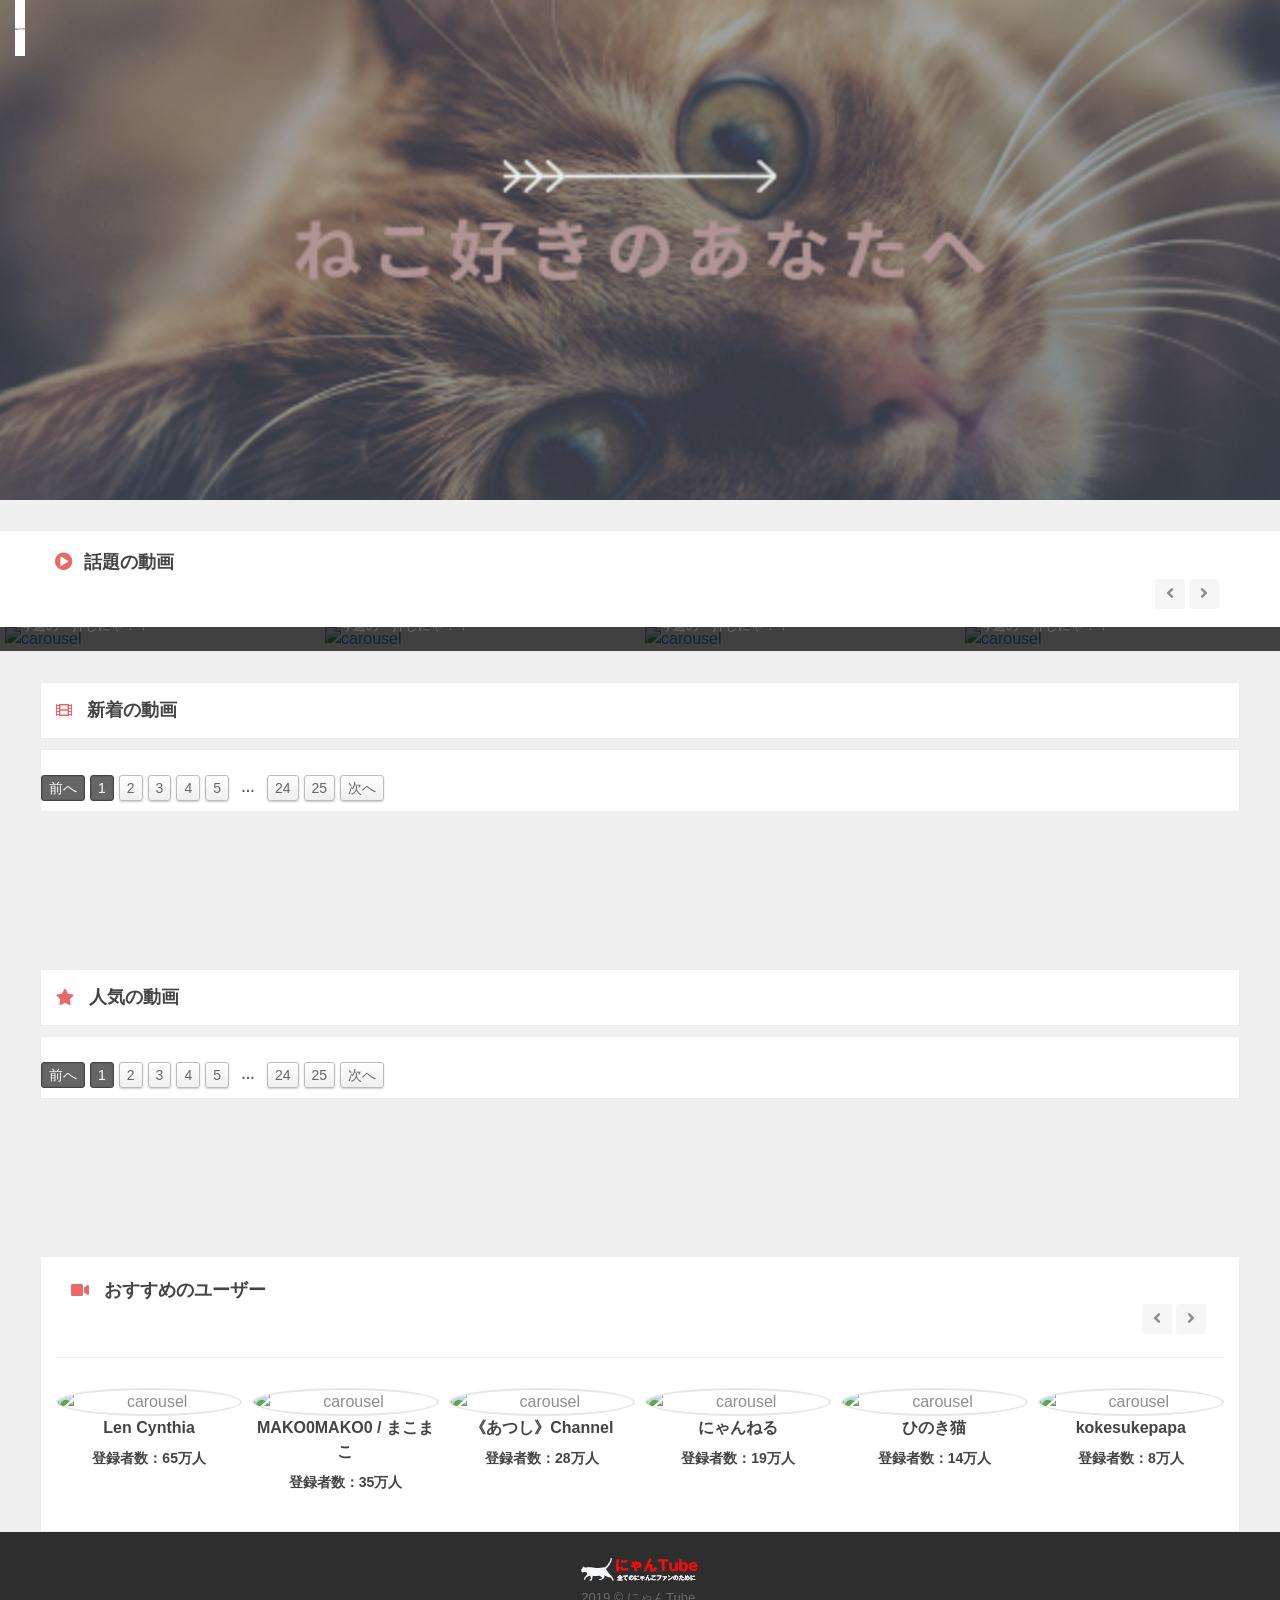
==== commit a82f75b7: "Update index.html load機能追加" ====
--- a/index.html
+++ b/index.html
@@ -398,6 +398,9 @@
     <script src="layerslider/js/layerslider.transitions.js" type="text/javascript"></script>
     <script src="layerslider/js/layerslider.kreaturamedia.jquery.js" type="text/javascript"></script>
     <script src="layerslider/js/greensock.js" type="text/javascript"></script>
+    <!-- Load -->
+    <script src="http://ajax.googleapis.com/ajax/libs/jquery/1.11.1/jquery.min.js"></script>
+    <script src="js/jquery.load.js" type="text/javascript"></script>
 </body>
 <!-- Global site tag (gtag.js) - Google Analytics -->
 <script async src="https://www.googletagmanager.com/gtag/js?id=UA-136707403-1"></script>
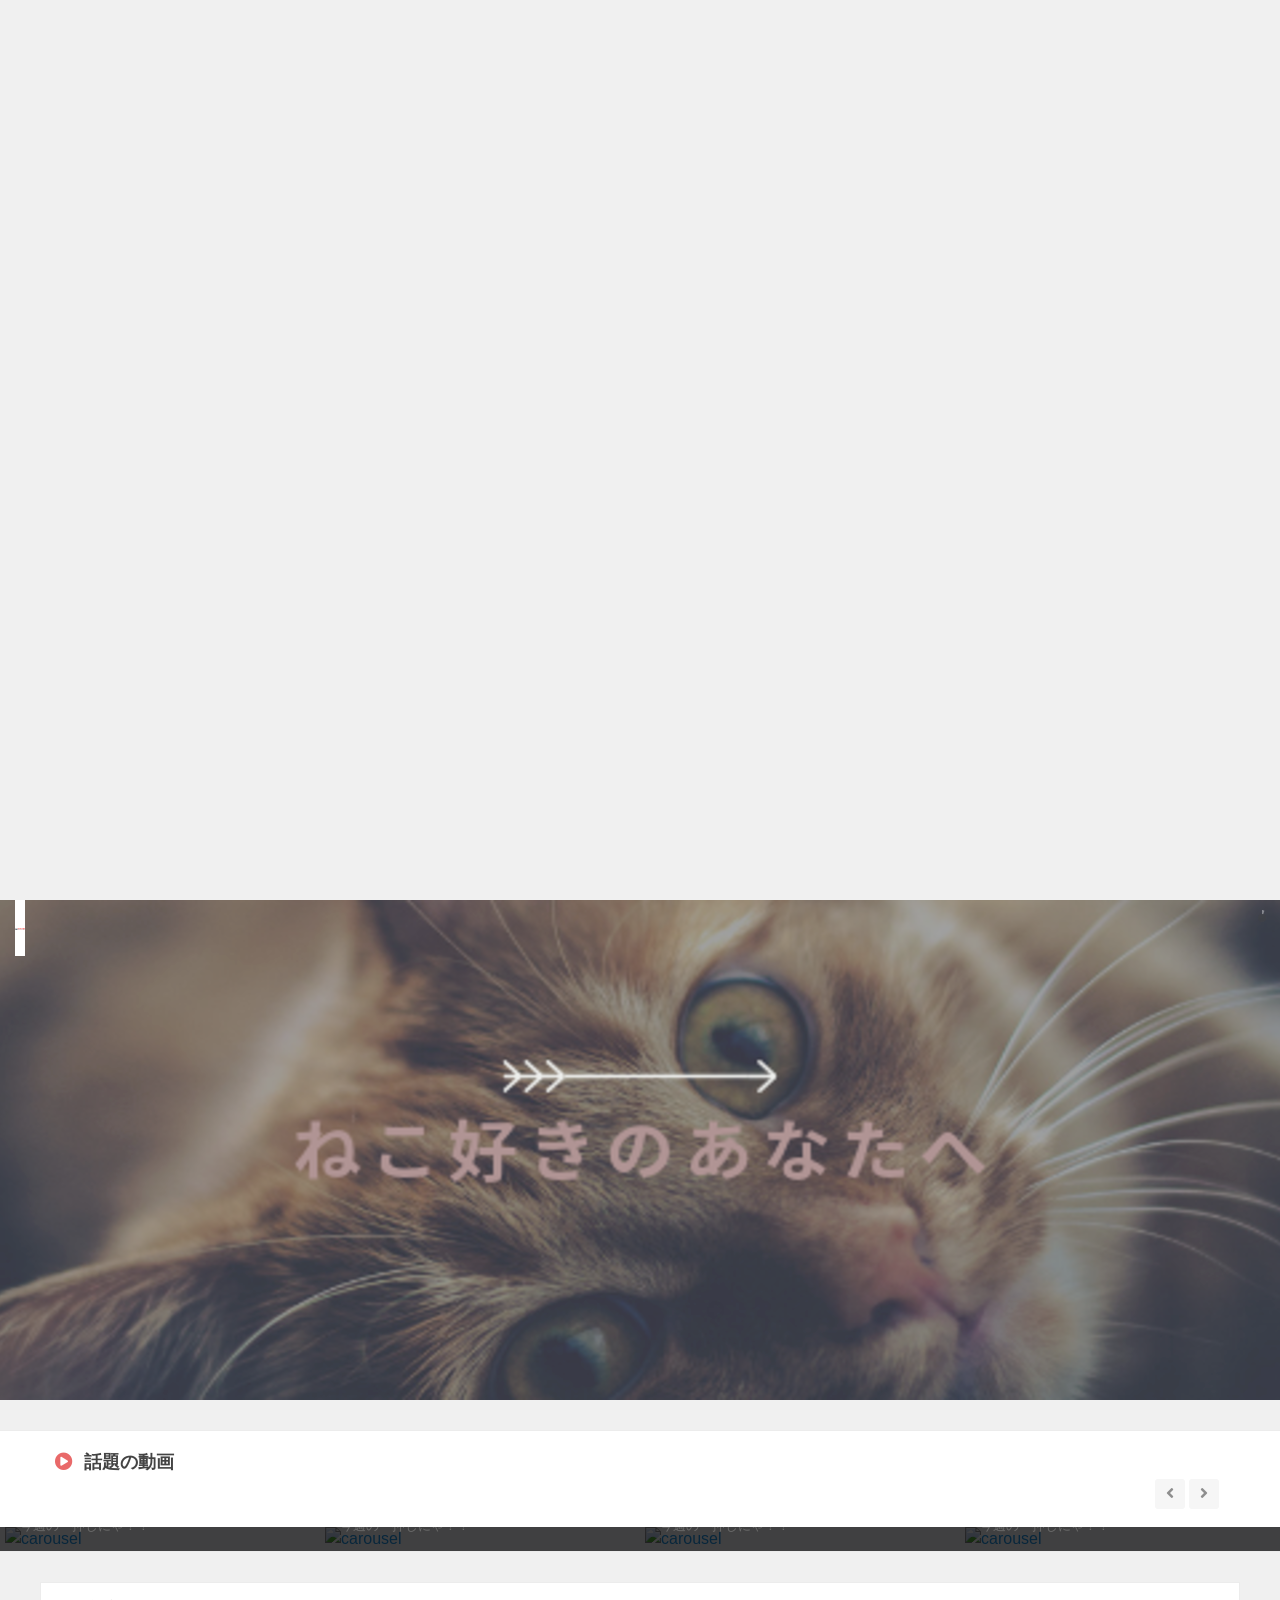
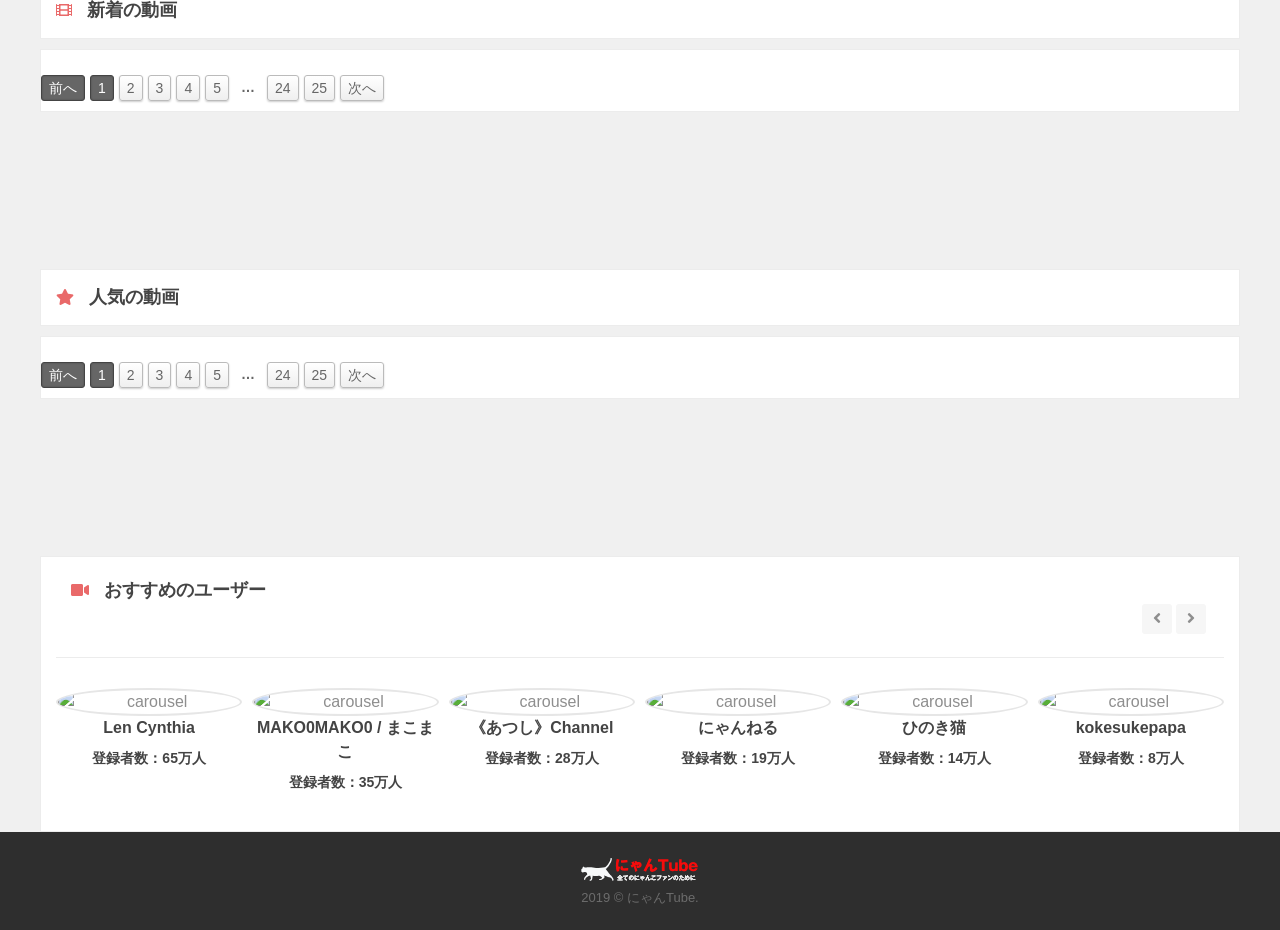
==== commit c8fc4b79: "Update index.html" ====
--- a/index.html
+++ b/index.html
@@ -19,6 +19,12 @@
     <link rel="stylesheet" href="css/simplePagination.css"> 
 </head>
 <body>
+    <div id="loader-bg">
+        <div id="loader">
+            <img src="images/load.gif" width="80" height="80" alt="Now Loading..." />
+            <p>Now Loading...</p>
+        </div>
+    </div>
     <div class="off-canvas-wrapper">
         <div class="off-canvas-wrapper-inner" data-off-canvas-wrapper>
             <div class="off-canvas-content" data-off-canvas-content>
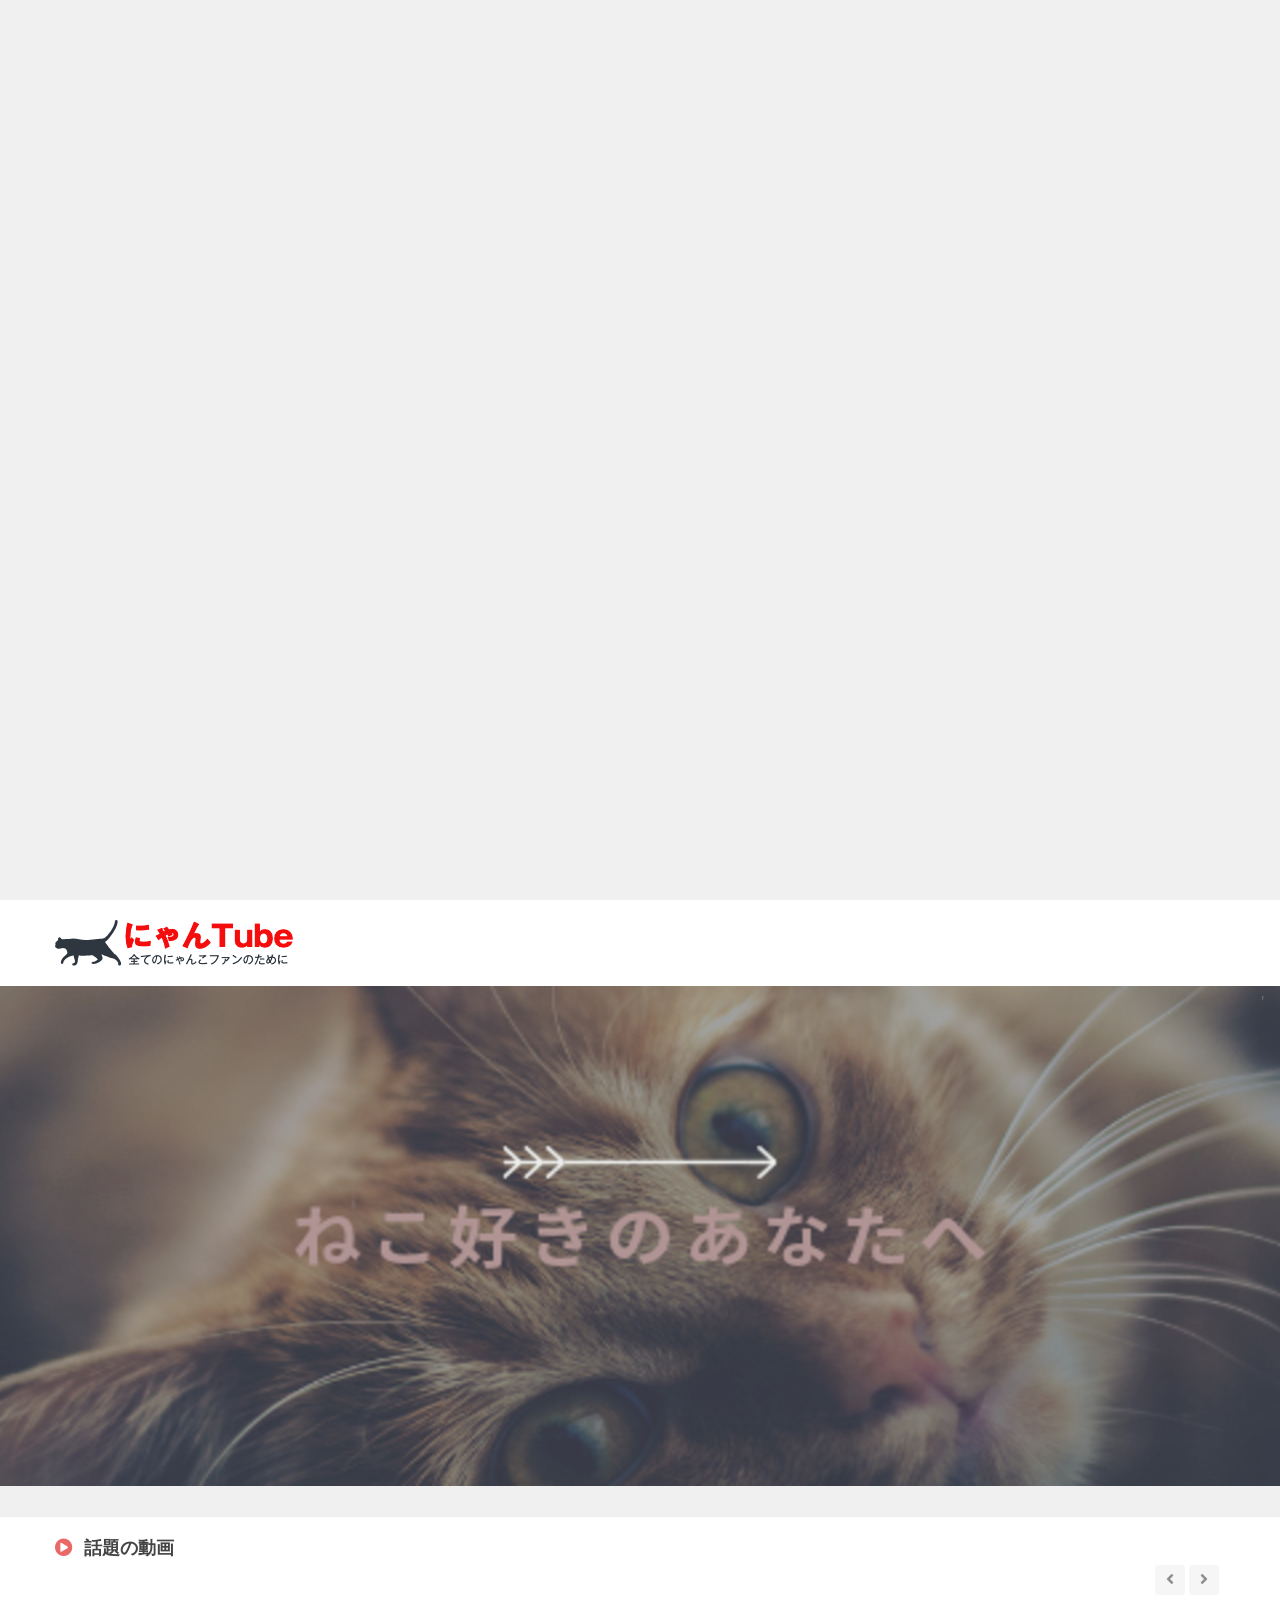
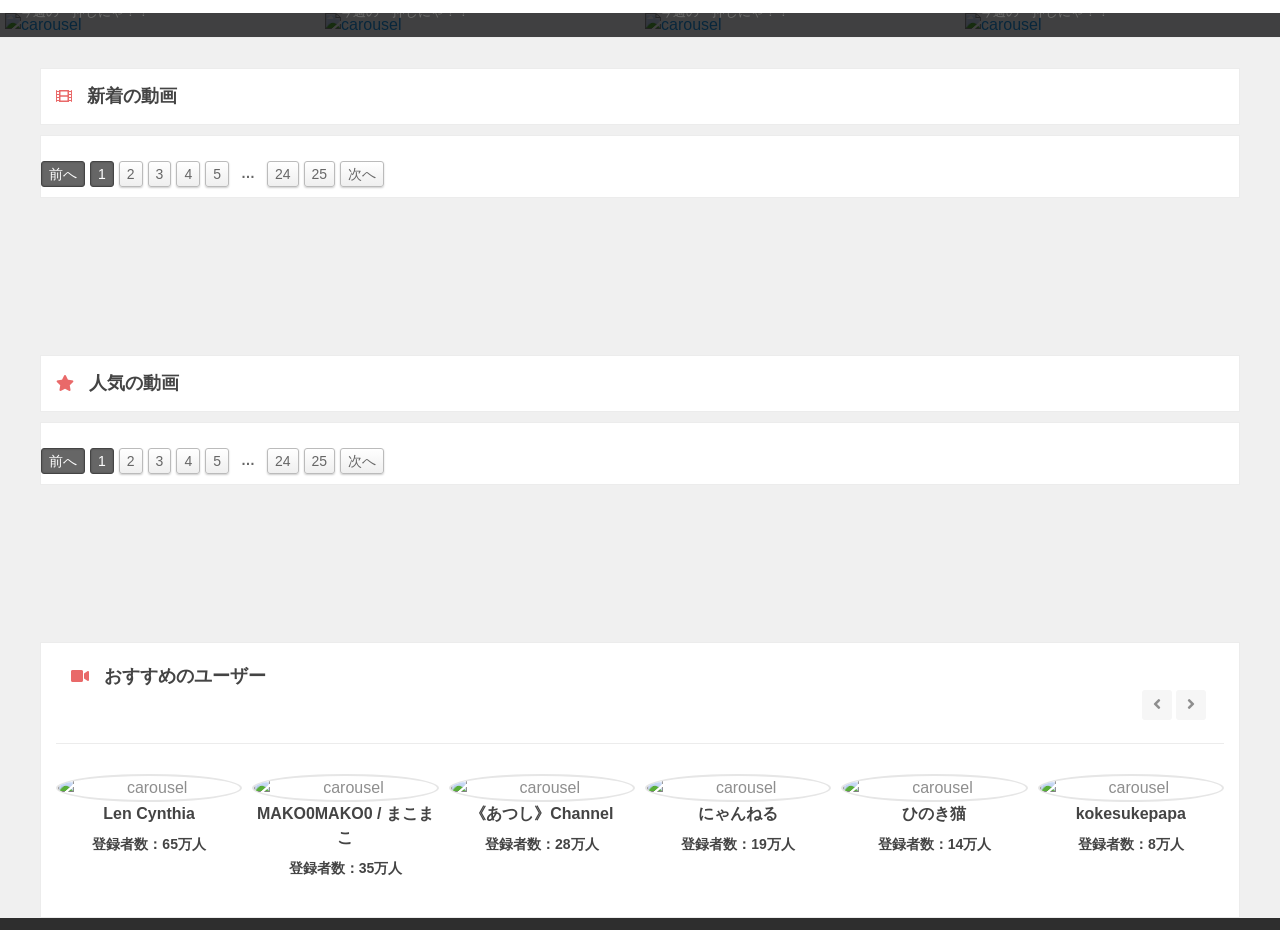
==== commit f09dffe1: "Update index.html jqueryスクリプトのhttps化" ====
--- a/index.html
+++ b/index.html
@@ -405,7 +405,7 @@
     <script src="layerslider/js/layerslider.kreaturamedia.jquery.js" type="text/javascript"></script>
     <script src="layerslider/js/greensock.js" type="text/javascript"></script>
     <!-- Load -->
-    <script src="http://ajax.googleapis.com/ajax/libs/jquery/1.11.1/jquery.min.js"></script>
+    <script src="https://ajax.googleapis.com/ajax/libs/jquery/1.11.1/jquery.min.js"></script>
     <script src="js/jquery.load.js" type="text/javascript"></script>
 </body>
 <!-- Global site tag (gtag.js) - Google Analytics -->
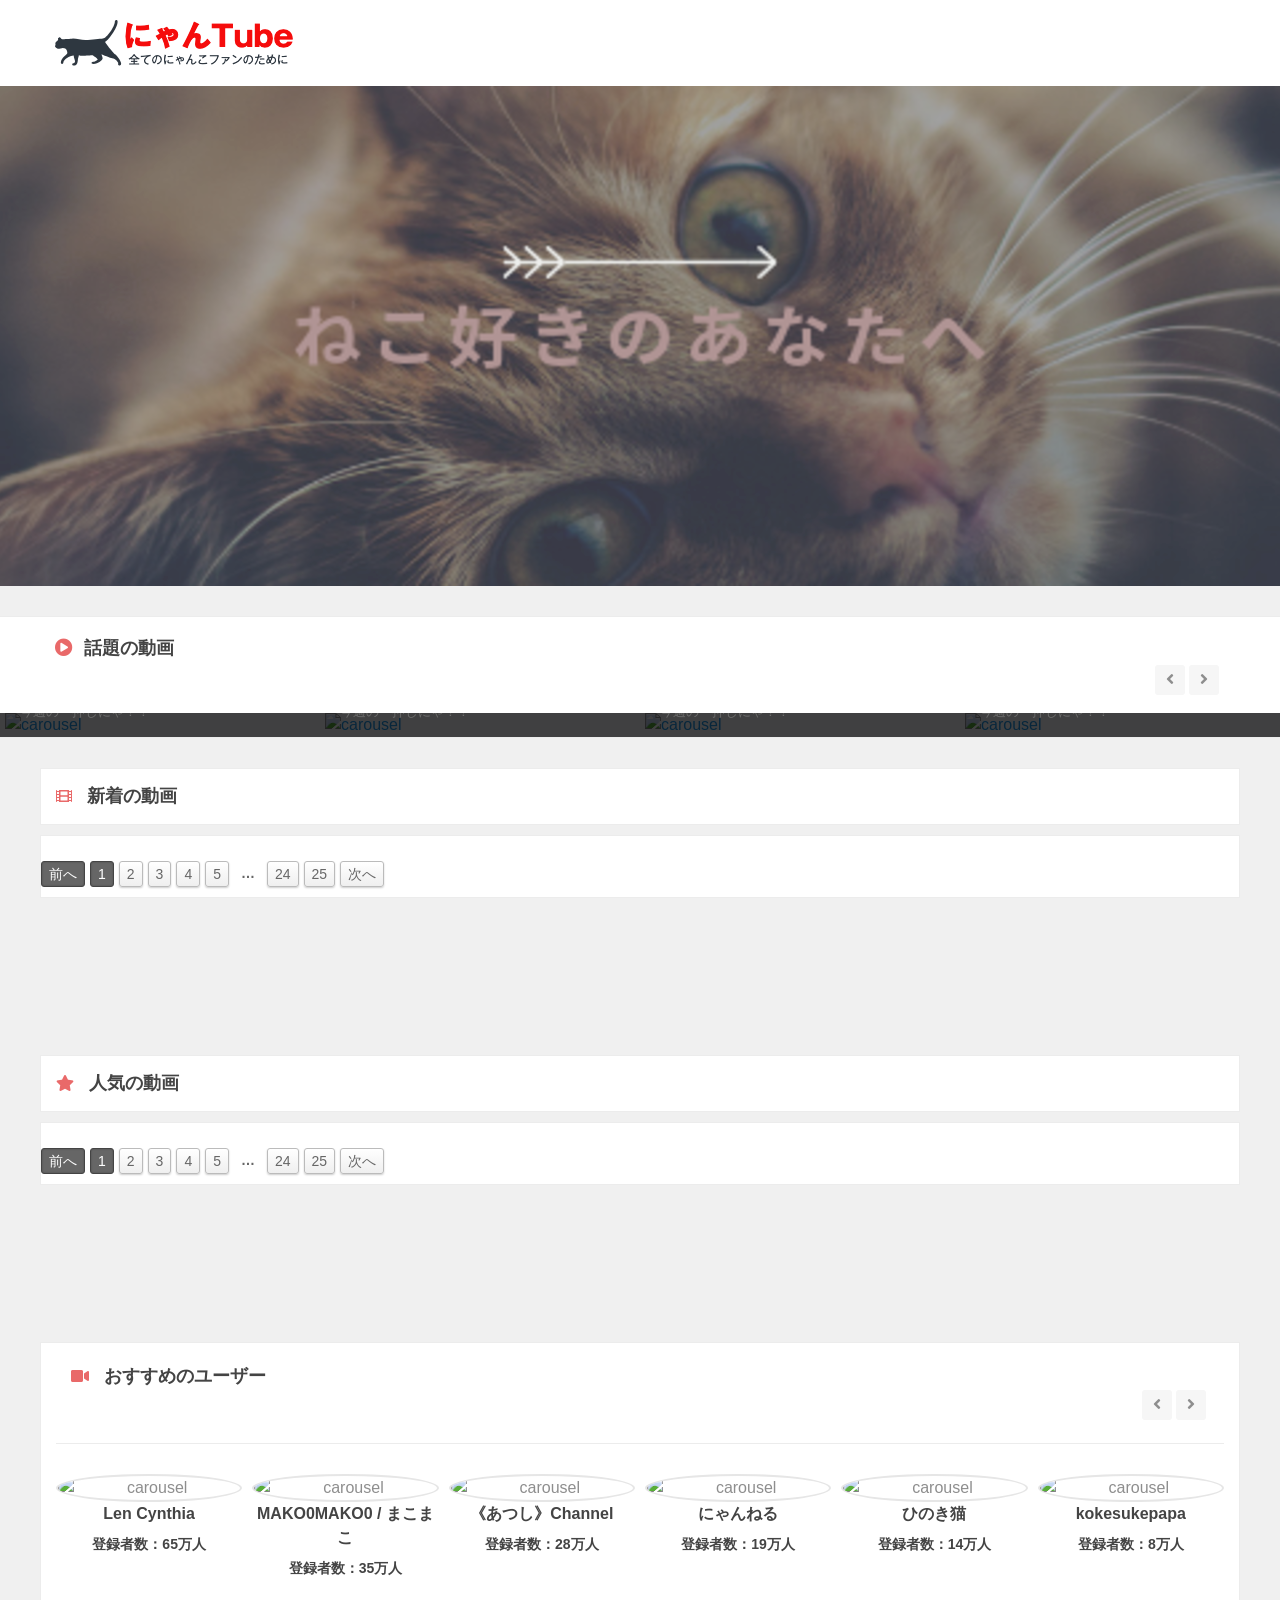
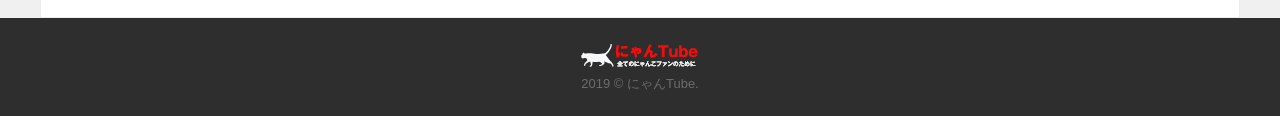
==== commit c6f8cf76: "Update index.html バグが発生するため、load機能一時停止。" ====
--- a/index.html
+++ b/index.html
@@ -19,12 +19,12 @@
     <link rel="stylesheet" href="css/simplePagination.css"> 
 </head>
 <body>
-    <div id="loader-bg">
+<!--     <div id="loader-bg">
         <div id="loader">
             <img src="images/load.gif" width="80" height="80" alt="Now Loading..." />
             <p>Now Loading...</p>
         </div>
-    </div>
+    </div> -->
     <div class="off-canvas-wrapper">
         <div class="off-canvas-wrapper-inner" data-off-canvas-wrapper>
             <div class="off-canvas-content" data-off-canvas-content>
@@ -405,8 +405,8 @@
     <script src="layerslider/js/layerslider.kreaturamedia.jquery.js" type="text/javascript"></script>
     <script src="layerslider/js/greensock.js" type="text/javascript"></script>
     <!-- Load -->
-    <script src="https://ajax.googleapis.com/ajax/libs/jquery/1.11.1/jquery.min.js"></script>
-    <script src="js/jquery.load.js" type="text/javascript"></script>
+<!--     <script src="https://ajax.googleapis.com/ajax/libs/jquery/1.11.1/jquery.min.js"></script>
+    <script src="js/jquery.load.js" type="text/javascript"></script> -->
 </body>
 <!-- Global site tag (gtag.js) - Google Analytics -->
 <script async src="https://www.googletagmanager.com/gtag/js?id=UA-136707403-1"></script>
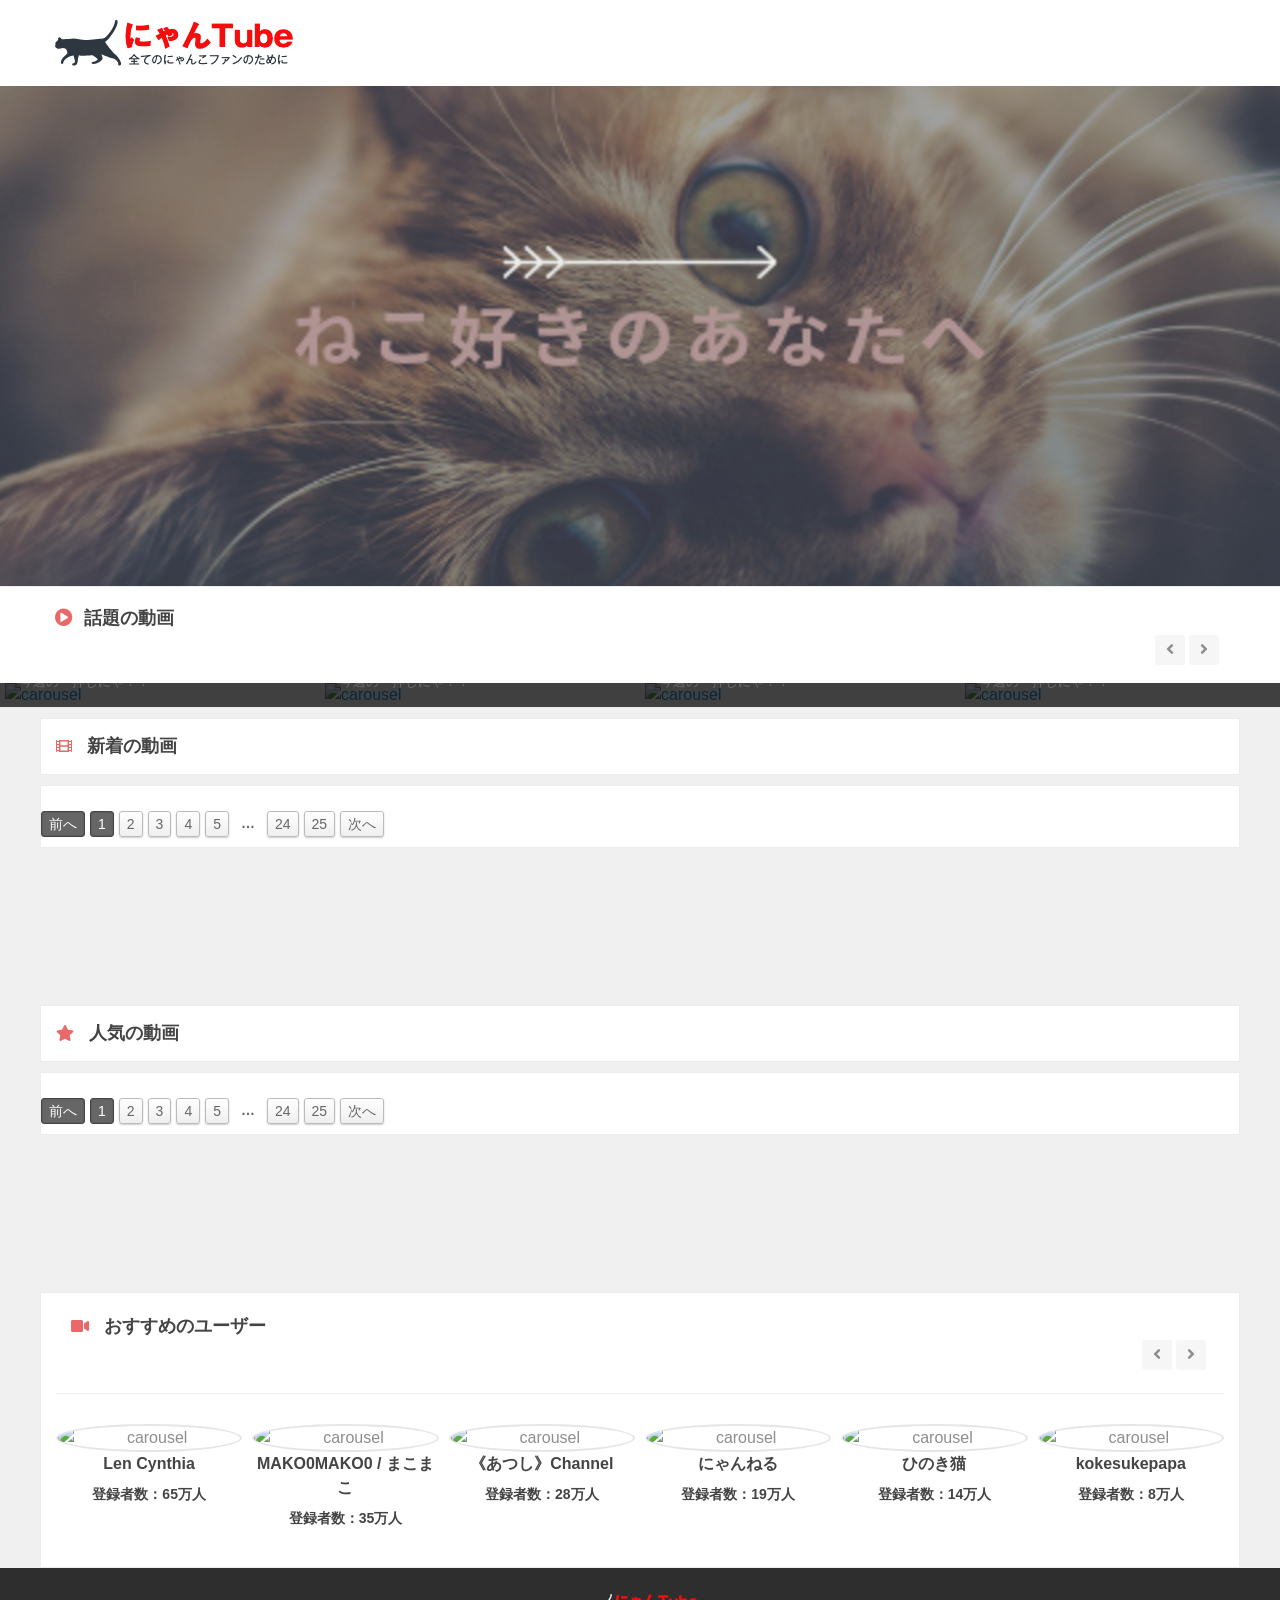
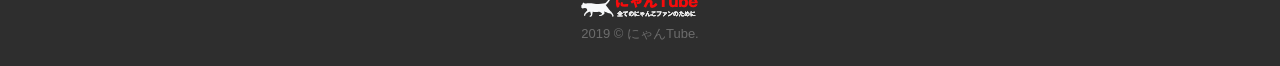
==== commit 8c40c5e2: "Update index.html" ====
--- a/index.html
+++ b/index.html
@@ -214,7 +214,7 @@
                         <iframe src="https://rcm-fe.amazon-adsystem.com/e/cm?o=9&p=48&l=ur1&category=timesalefestival&banner=1MJNVXHXJ7HCV4K0JVG2&f=ifr&linkID=15bbc9847b24ee450865b4243b1b5555&t=amazon62-22&tracking_id=amazon62-22" width="728" height="90" scrolling="no" border="0" marginwidth="0" style="border:none;" frameborder="0"></iframe>
                     </div>
                     <div class="ad-small">
-                        <iframe src="https://rcm-fe.amazon-adsystem.com/e/cm?o=9&p=294&l=ur1&category=timesalefestival&banner=0RCY5RY7ZXKMTN2MED02&f=ifr&linkID=e85a09552c25f424d22128bcf62ffff2&t=amazon62-22&tracking_id=amazon62-22" width="320" height="100" scrolling="no" border="0" marginwidth="0" style="border:none;" frameborder="0"></iframe>
+                        <a href="https://px.a8.net/svt/ejp?a8mat=35BGMJ+DAOJ5E+34XA+NVWSH" target="_blank" rel="nofollow"><img border="0" width="300" height="250" alt="" src="https://www23.a8.net/svt/bgt?aid=190331371804&wid=001&eno=01&mid=s00000014635004012000&mc=1"></a><img border="0" width="1" height="1" src="https://www16.a8.net/0.gif?a8mat=35BGMJ+DAOJ5E+34XA+NVWSH" alt="">
                     </div>
                     <!-- End ad section -->
                 </section><!-- End recommended video -->
--- a/css/theme.css
+++ b/css/theme.css
@@ -877,8 +877,7 @@
     background: #fff none repeat scroll 0 0;
     border-bottom: 1px solid #ececec;
     border-top: 1px solid #ececec;
-    margin-bottom: 30px;
-    margin-top: 30px;
+    margin-bottom: 10px;
 }
   #premium .heading {
     padding: 18px 0; }
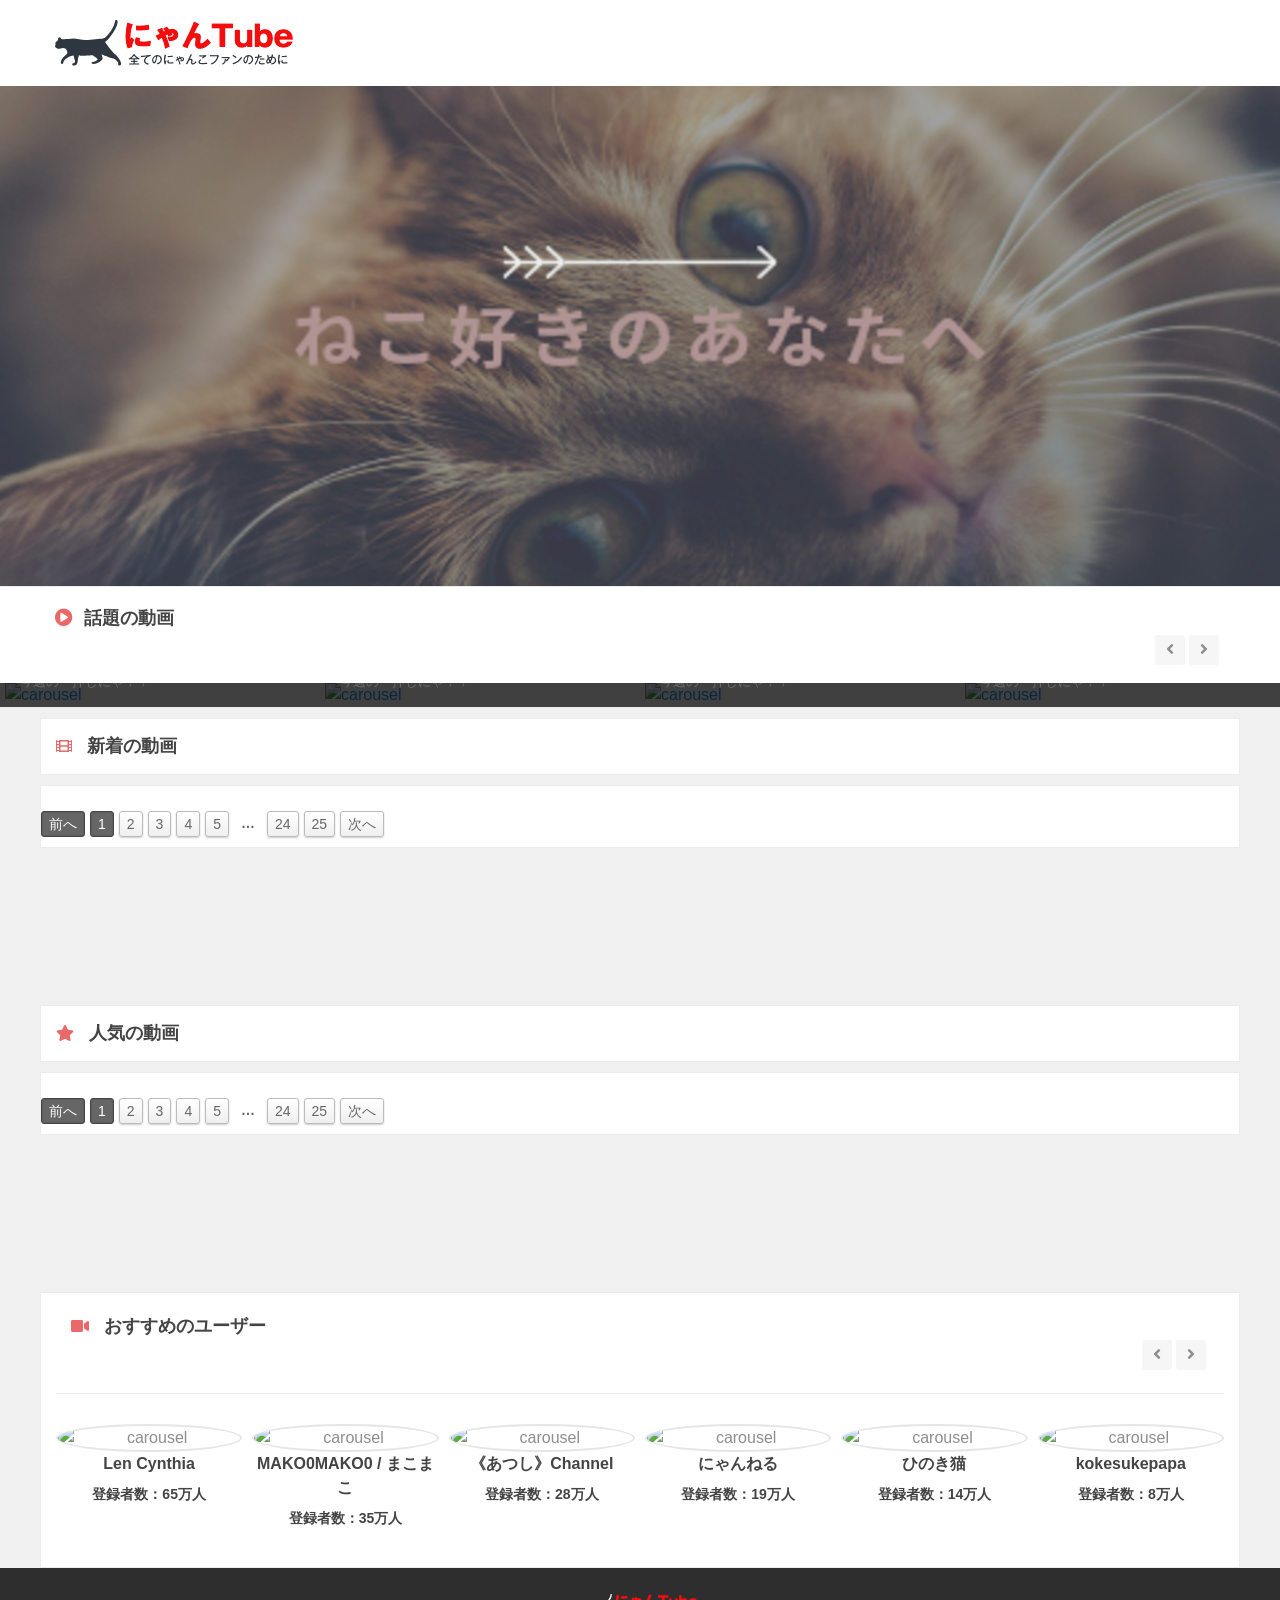
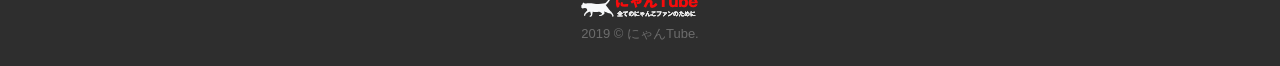
==== commit 9ea04fb8: "Update index.html ナビバー固定なし" ====
--- a/index.html
+++ b/index.html
@@ -33,7 +33,7 @@
                     <!--Navber-->
                     <section id="navBar">
                         <nav class="sticky-container" data-sticky-container>
-                            <div class="sticky topnav" data-sticky data-top-anchor="navBar" data-btm-anchor="footer-bottom:bottom" data-margin-top="0" data-margin-bottom="0" style="width: 100%; background: #fff;" data-sticky-on="large">
+                            <!-- <div class="sticky topnav" data-sticky data-top-anchor="navBar" data-btm-anchor="footer-bottom:bottom" data-margin-top="0" data-margin-bottom="0" style="width: 100%; background: #fff;" data-sticky-on="large"> -->
                                 <div class="row">
                                     <div class="large-12 columns text-left">
                                         <div class="title-bar" data-responsive-toggle="beNav" data-hide-for="large">
@@ -52,7 +52,7 @@
                                         </div>
                                     </div>
                                 </div>
-                            </div>
+                            <!-- </div> -->
                         </nav>
                     </section><!--End Navber-->
                 </header><!-- End Header -->
@@ -249,7 +249,7 @@
                         <iframe src="https://rcm-fe.amazon-adsystem.com/e/cm?o=9&p=48&l=ur1&category=timesalefestival&banner=1MJNVXHXJ7HCV4K0JVG2&f=ifr&linkID=15bbc9847b24ee450865b4243b1b5555&t=amazon62-22&tracking_id=amazon62-22" width="728" height="90" scrolling="no" border="0" marginwidth="0" style="border:none;" frameborder="0"></iframe>
                     </div>
                     <div class="ad-small">
-                        <iframe src="https://rcm-fe.amazon-adsystem.com/e/cm?o=9&p=294&l=ur1&category=timesalefestival&banner=0RCY5RY7ZXKMTN2MED02&f=ifr&linkID=e85a09552c25f424d22128bcf62ffff2&t=amazon62-22&tracking_id=amazon62-22" width="320" height="100" scrolling="no" border="0" marginwidth="0" style="border:none;" frameborder="0"></iframe>
+                        <a href="https://px.a8.net/svt/ejp?a8mat=35BGMJ+DAOJ5E+34XA+NVWSH" target="_blank" rel="nofollow"><img border="0" width="300" height="250" alt="" src="https://www23.a8.net/svt/bgt?aid=190331371804&wid=001&eno=01&mid=s00000014635004012000&mc=1"></a><img border="0" width="1" height="1" src="https://www16.a8.net/0.gif?a8mat=35BGMJ+DAOJ5E+34XA+NVWSH" alt="">
                     </div>
                     <!-- End ad section -->
                 </section><!-- End main content -->
